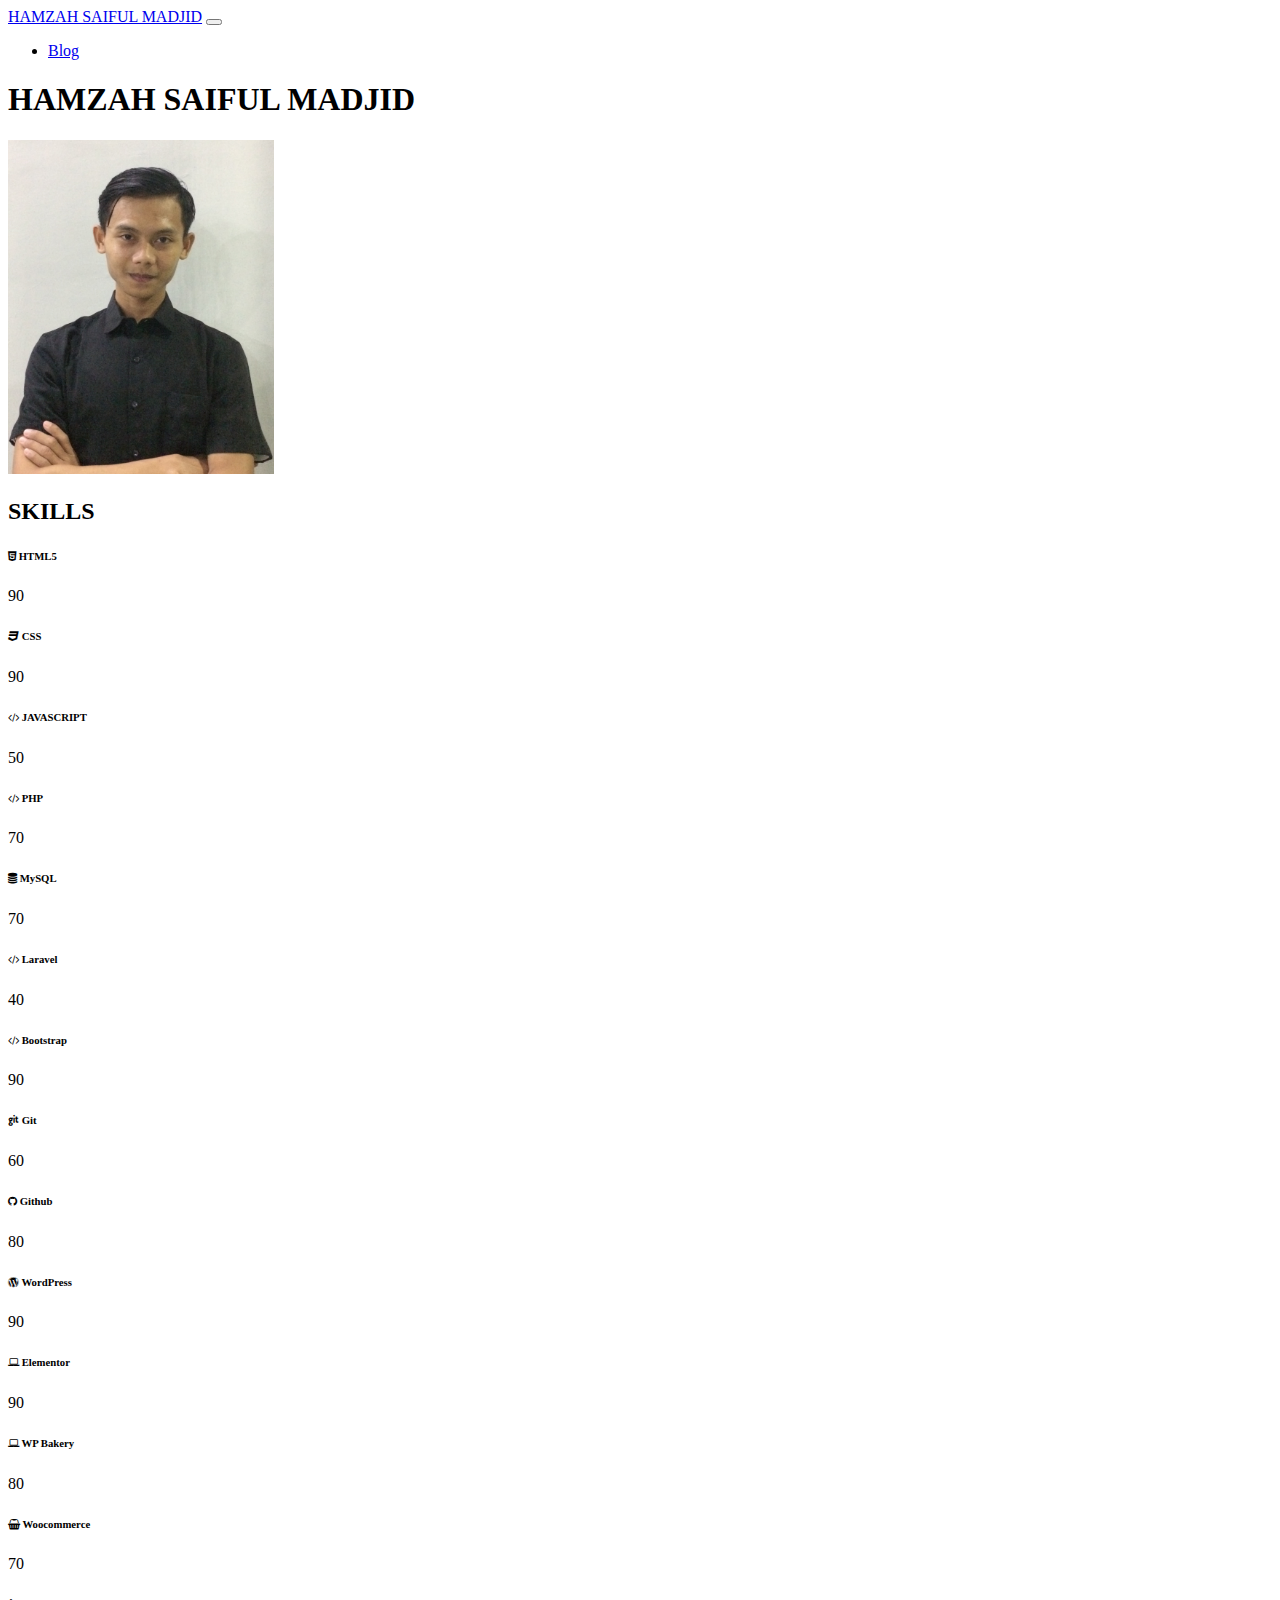
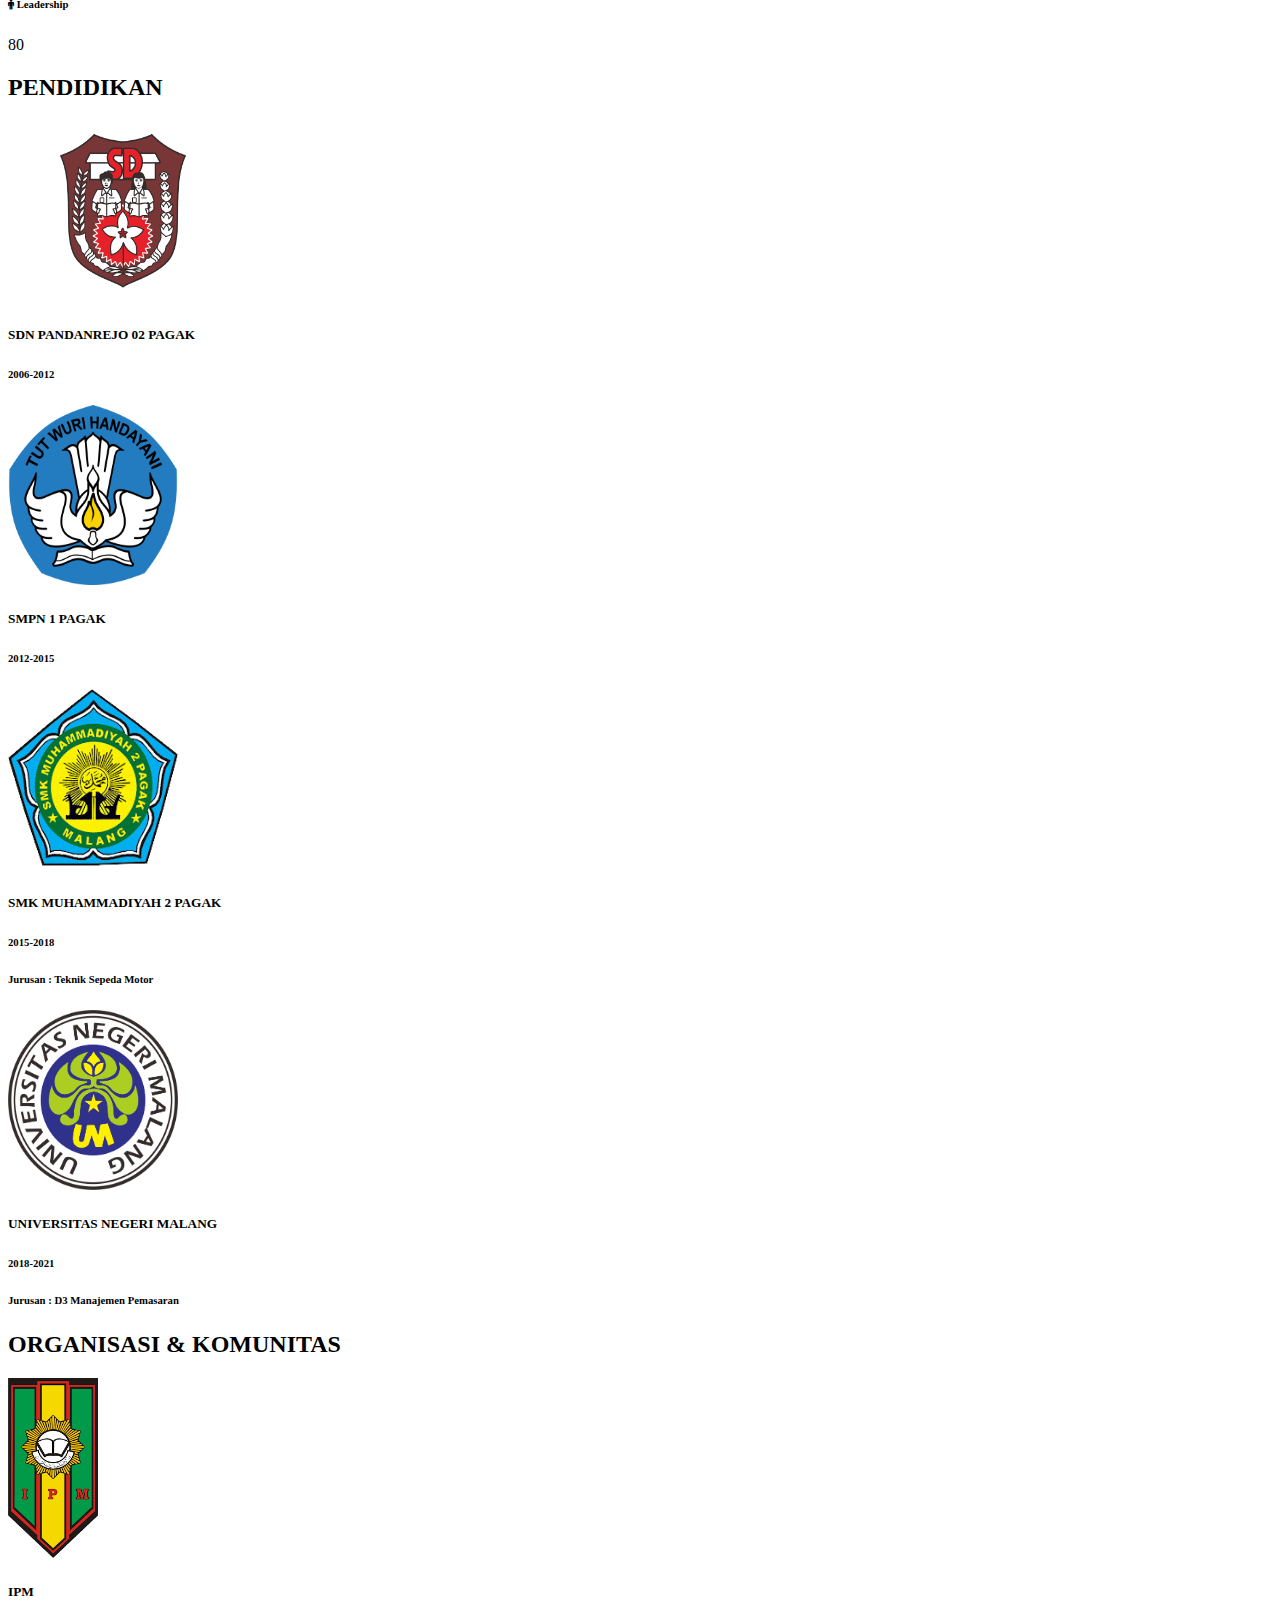
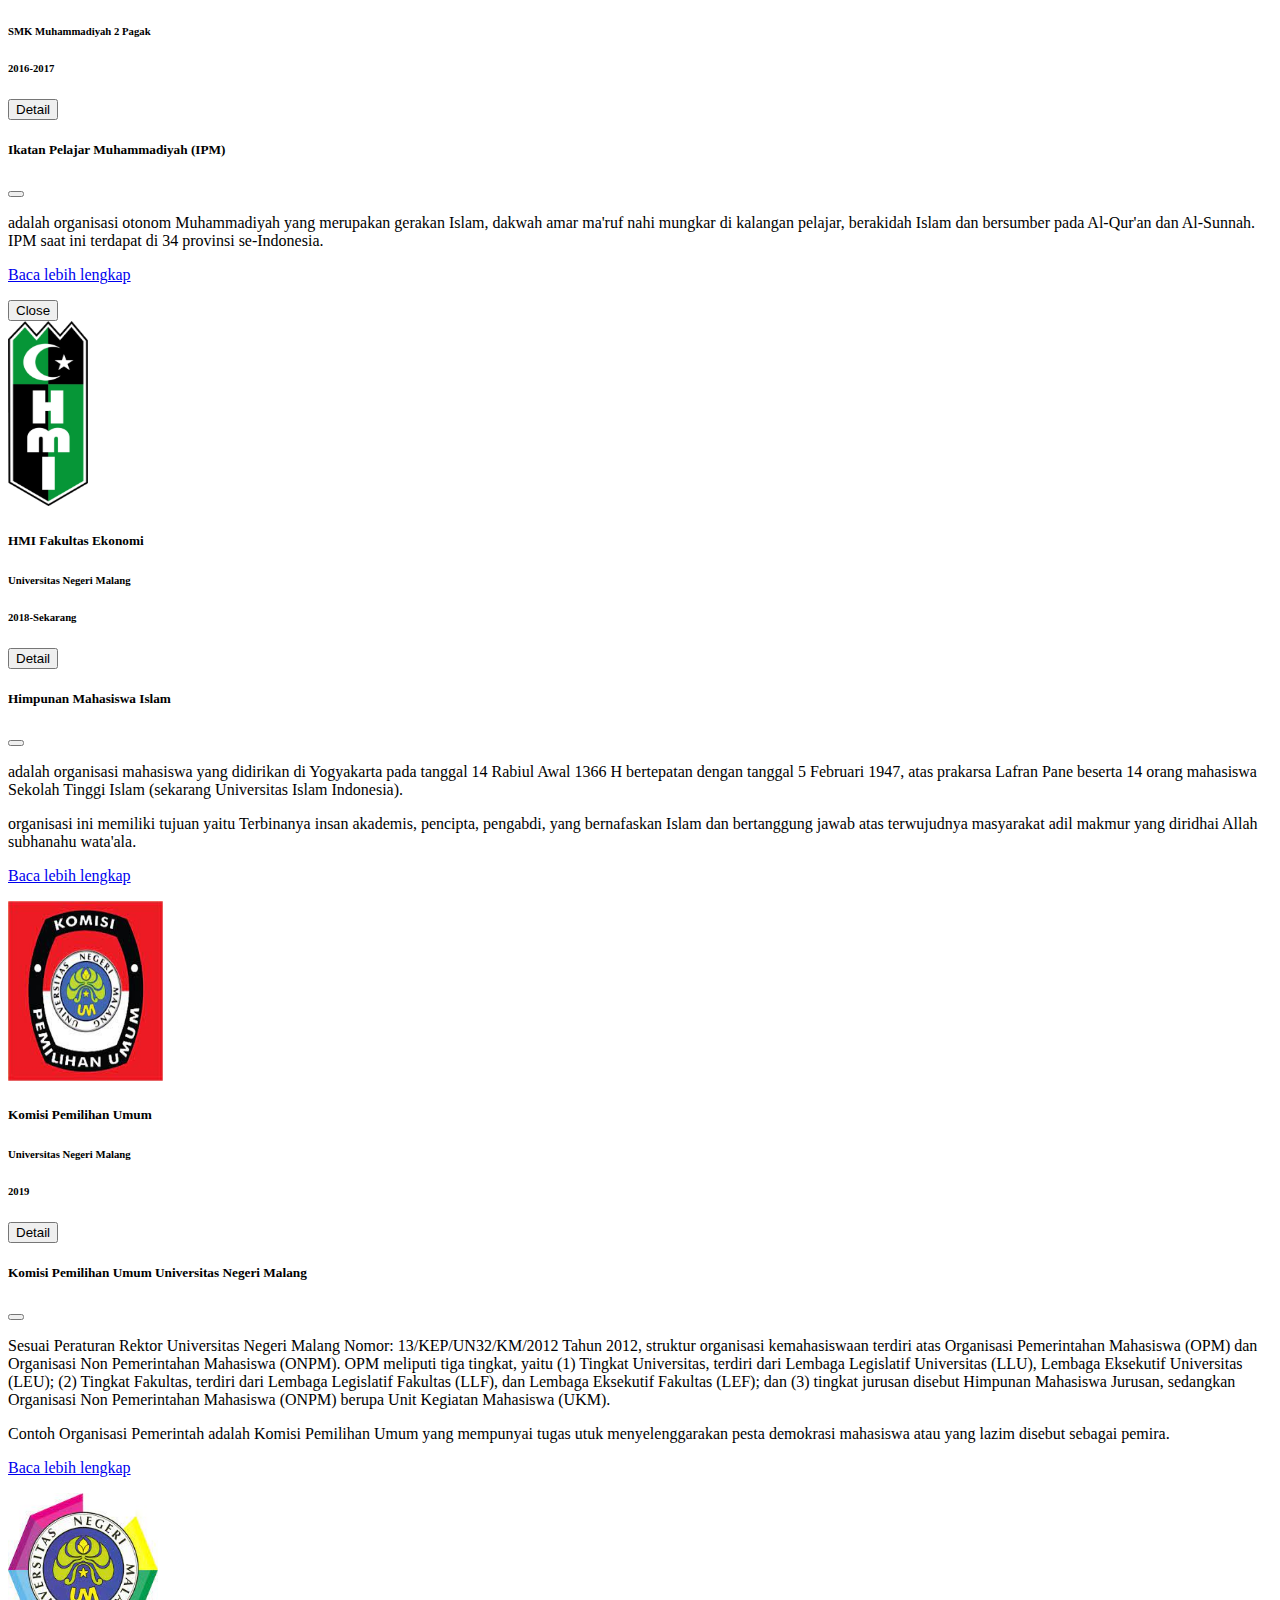
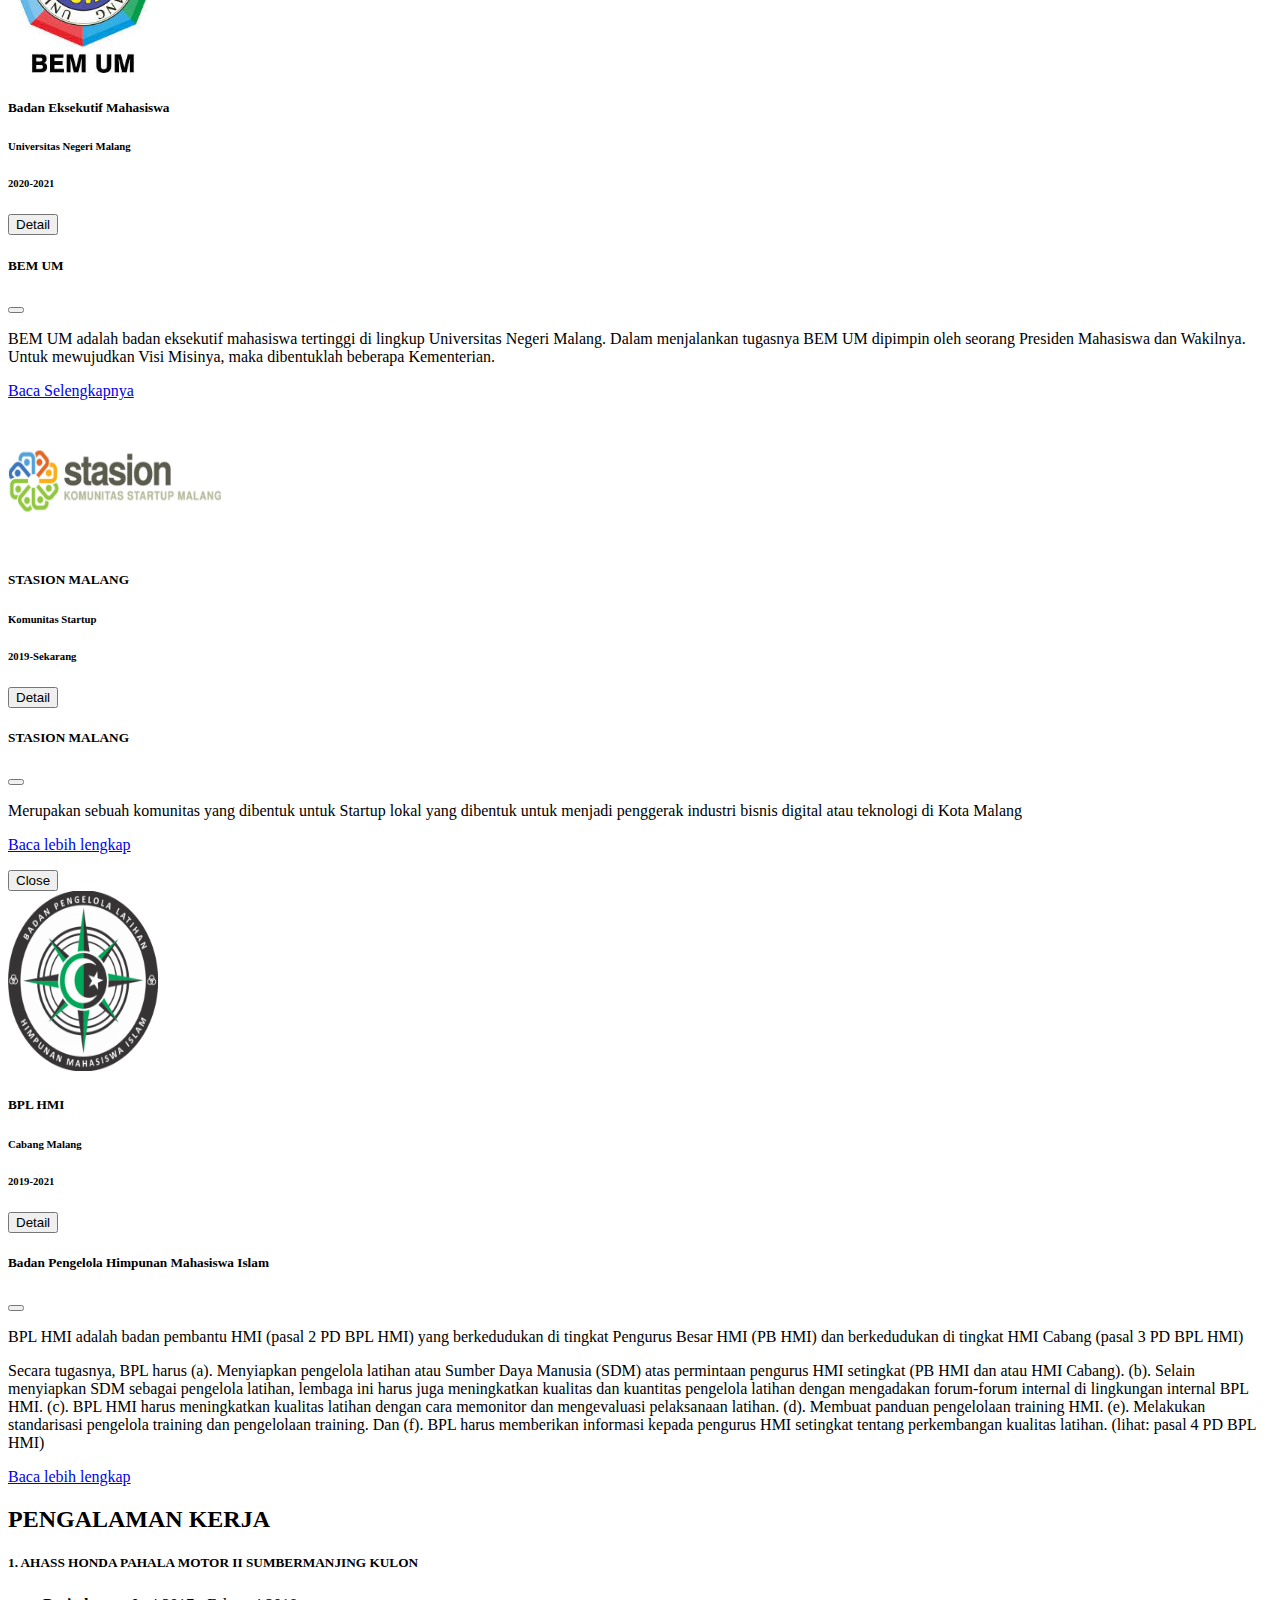
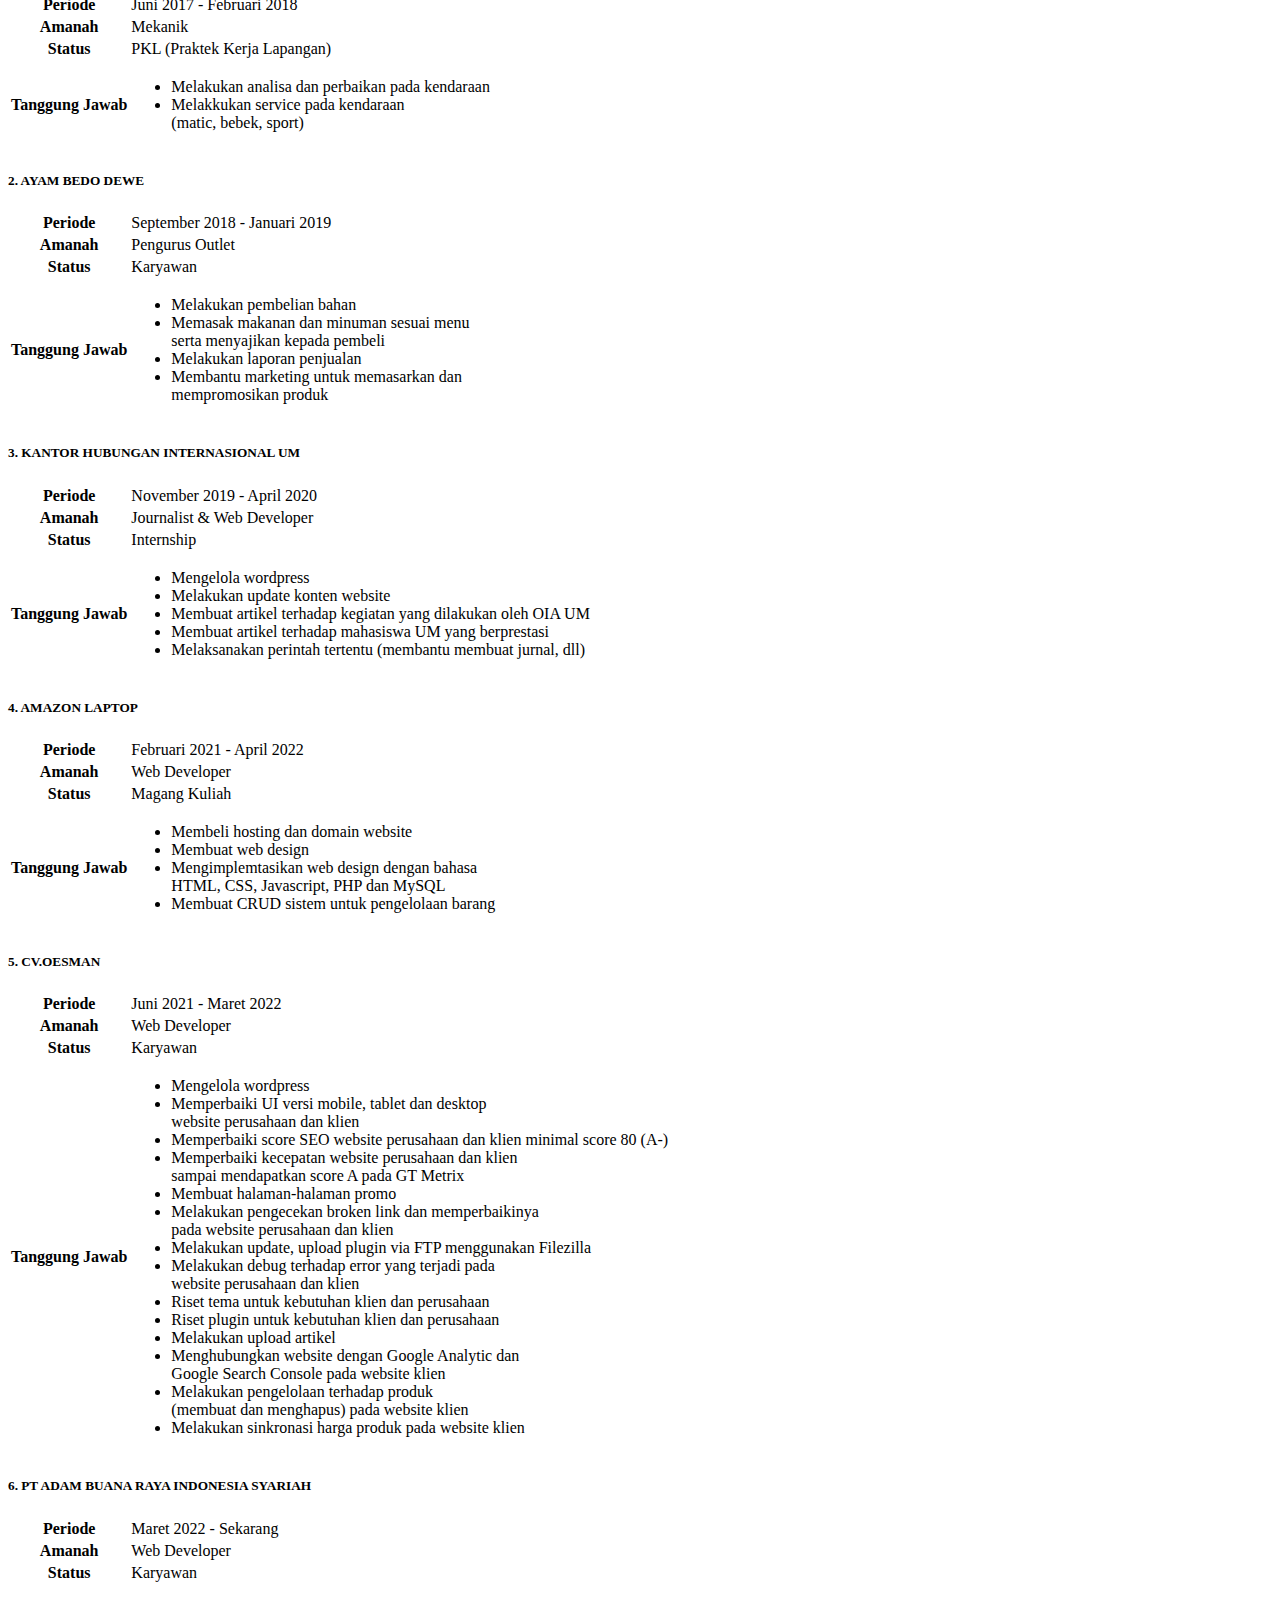
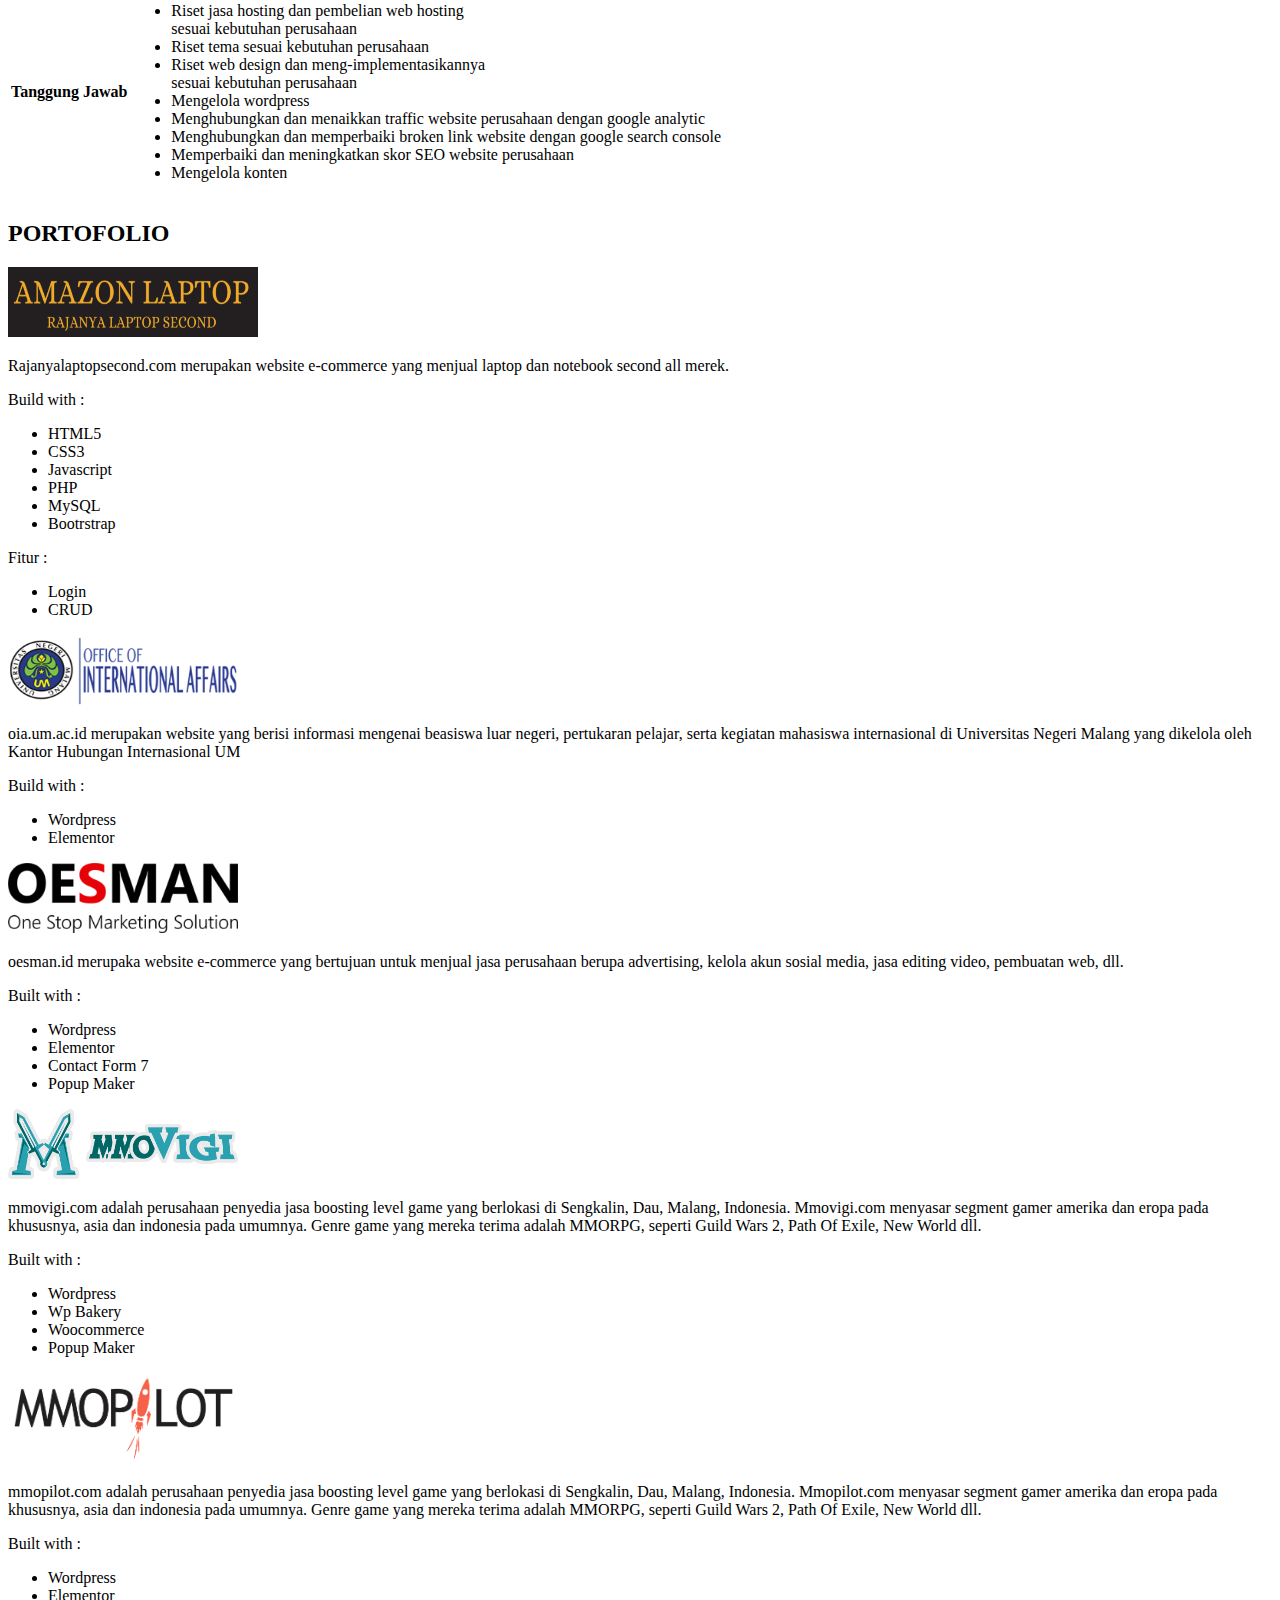
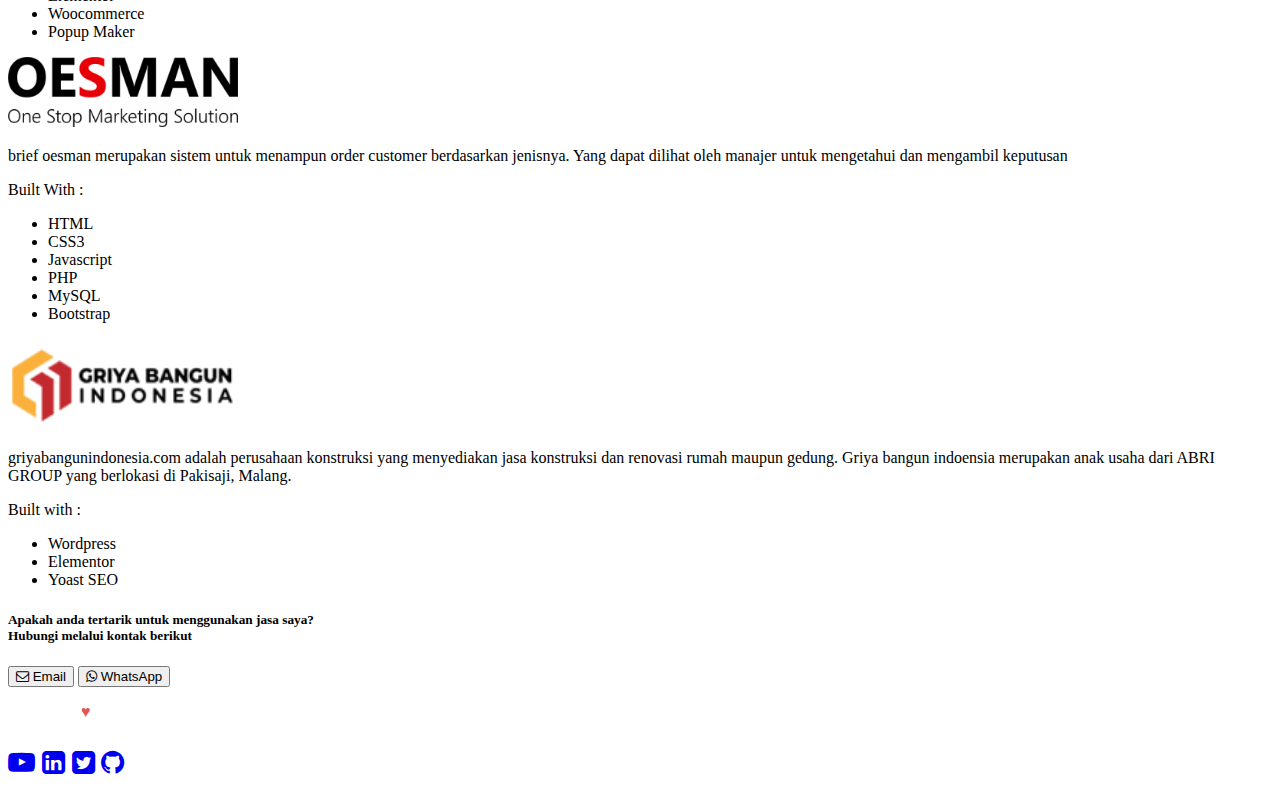
==== index.html @ ff7c9b89 "update konten landing" ====
<!DOCTYPE html>
<html lang="en">
  <head>
    <!-- Required meta tags -->
    <meta charset="utf-8" />
    <meta name="viewport" content="width=device-width, initial-scale=1" />

    <!-- Bootstrap CSS -->
    <link
      href="https://cdn.jsdelivr.net/npm/bootstrap@5.1.3/dist/css/bootstrap.min.css"
      rel="stylesheet"
      integrity="sha384-1BmE4kWBq78iYhFldvKuhfTAU6auU8tT94WrHftjDbrCEXSU1oBoqyl2QvZ6jIW3"
      crossorigin="anonymous"
    />

    <!-- title icon -->
    <link rel="shortcut icon" href="./images/freelancer.png" type="image/x-icon">
    <link rel="stylesheet" href="https://cdnjs.cloudflare.com/ajax/libs/font-awesome/4.7.0/css/font-awesome.min.css">

    <title>HAMZAH SAIFUL MADJID</title>
    <link rel="stylesheet" href="./style.css">
  </head>
  <body>
    <!-- navbar -->
    <nav class="navbar navbar-expand-lg navbar-dark bg-dark p-4 fixed-top">
      <div class="container-fluid">
        <a class="navbar-brand" href="#">HAMZAH SAIFUL MADJID</a>
        <button
          class="navbar-toggler"
          type="button"
          data-bs-toggle="collapse"
          data-bs-target="#navbarNav"
          aria-controls="navbarNav"
          aria-expanded="false"
          aria-label="Toggle navigation"
        >
          <span class="navbar-toggler-icon"></span>
        </button>
        <div class="collapse navbar-collapse" id="navbarNav">
          <ul class="navbar-nav">
            <li class="nav-item">
              <a class="nav-link active" aria-current="page" href="#">Blog</a>
            </li>
          </ul>
        </div>
      </div>
    </nav>
    <!-- navbar -->
    <div class="container text-center">
      <h1 class="fw-bold">HAMZAH SAIFUL MADJID</h1>
    </div>

    <div class="container text-center mt-5 mb-5">
      <img
        src="./images/freelancer.png"
        alt="Hamzah Saiful Madjid"
        class="img-fluid mt-3 mx-auto d-bloc"
      />
    </div>

    <!-- skill -->
    <div class="container bg-light mb-5 p-5">
          <h2 class="text-center fw-bold mt-3 mb-3">SKILLS</h2>
          <!-- html -->
          <h6><i class="fa fa-html5" aria-hidden="true"></i> HTML5</h6>
          <div class="progress">
            <div class="progress-bar" role="progressbar" style="width: 90%;" aria-valuenow="90" aria-valuemin="0" aria-valuemax="100">90</div>
          </div>
          <!-- css -->
          <h6 class="mt-3"><i class="fa fa-css3" aria-hidden="true"></i> CSS</h6>
          <div class="progress">
            <div class="progress-bar" role="progressbar" style="width: 90%;" aria-valuenow="90" aria-valuemin="0" aria-valuemax="100">90</div>
          </div>
          <!-- javascript -->
          <h6 class="mt-3"><i class="fa fa-code" aria-hidden="true"></i> JAVASCRIPT</h6>
          <div class="progress">
            <div class="progress-bar" role="progressbar" style="width: 60%;" aria-valuenow="60" aria-valuemin="0" aria-valuemax="100">50</div>
          </div>
          <!-- PHP -->
          <h6 class="mt-3"><i class="fa fa-code" aria-hidden="true"></i> PHP</h6>
          <div class="progress">
            <div class="progress-bar" role="progressbar" style="width: 60%;" aria-valuenow="60" aria-valuemin="0" aria-valuemax="100">70</div>
          </div>
          <!-- MySQL -->
          <h6 class="mt-3"><i class="fa fa-database" aria-hidden="true"></i> MySQL</h6>
            <div class="progress">
            <div class="progress-bar" role="progressbar" style="width: 70%;" aria-valuenow="70" aria-valuemin="0" aria-valuemax="100">70</div>
          </div>
          <!-- Laravel  -->
          <h6 class="mt-3"><i class="fa fa-code" aria-hidden="true"></i> Laravel</h6>
            <div class="progress">
            <div class="progress-bar" role="progressbar" style="width: 40%;" aria-valuenow="40" aria-valuemin="0" aria-valuemax="100">40</div>
          </div>
          <!-- Bootstrap -->
          <h6 class="mt-3"><i class="fa fa-code" aria-hidden="true"></i> Bootstrap</h6>
            <div class="progress">
            <div class="progress-bar" role="progressbar" style="width: 90%;" aria-valuenow="90" aria-valuemin="0" aria-valuemax="100">90</div>
          </div>
          <!-- git  -->
          <h6 class="mt-3"><i class="fa fa-git" aria-hidden="true"></i> Git</h6>
            <div class="progress">
            <div class="progress-bar" role="progressbar" style="width: 60%;" aria-valuenow="60" aria-valuemin="0" aria-valuemax="100">60</div>
          </div>
          <!-- github -->
          <h6 class="mt-3"><i class="fa fa-github" aria-hidden="true"></i> Github</h6>
            <div class="progress">
            <div class="progress-bar" role="progressbar" style="width: 80%;" aria-valuenow="80" aria-valuemin="0" aria-valuemax="100">80</div>
          </div>
          <!-- Wordpress -->
          <h6 class="mt-3"><i class="fa fa-wordpress" aria-hidden="true"></i> WordPress</h6>
            <div class="progress">
            <div class="progress-bar" role="progressbar" style="width: 90%;" aria-valuenow="90" aria-valuemin="0" aria-valuemax="100">90</div>
          </div>
          <!-- Elementor  -->
          <h6 class="mt-3"><i class="fa fa-laptop" aria-hidden="true"></i> Elementor</h6>
            <div class="progress">
            <div class="progress-bar" role="progressbar" style="width: 90%;" aria-valuenow="90" aria-valuemin="0" aria-valuemax="100">90</div>
          </div>
          <!-- WP Bakery  -->
          <h6 class="mt-3"><i class="fa fa-laptop" aria-hidden="true"></i> WP Bakery</h6>
            <div class="progress">
            <div class="progress-bar" role="progressbar" style="width: 80%;" aria-valuenow="80" aria-valuemin="0" aria-valuemax="100">80</div>
          </div>
          <!-- Woocommerce  -->
          <h6 class="mt-3"><i class="fa fa-shopping-basket" aria-hidden="true"></i> Woocommerce</h6>
            <div class="progress">
            <div class="progress-bar" role="progressbar" style="width: 70%;" aria-valuenow="70" aria-valuemin="0" aria-valuemax="100">70</div>
          </div>
          <!-- Leadership  -->
          <h6 class="mt-3"><i class="fa fa-male" aria-hidden="true"></i> Leadership</h6>
            <div class="progress">
            <div class="progress-bar" role="progressbar" style="width: 80%;" aria-valuenow="80" aria-valuemin="0" aria-valuemax="100">80</div>
          </div>
    
    </div>
    <!-- end skill  -->

    <!-- sekolah -->
    <div class="container mb-5 bg-light p-5">
      <div class="row">
        <h2 class="text-center fw-bold mb-5">PENDIDIKAN</h2>
        <div class="col text-center p-3">
          <a
            href="https://sekolah.data.kemdikbud.go.id/index.php/chome/profil/40d28d5c-43fe-e111-b752-e52e2d4df098"
            target="_blank"
            ><img
              src="./images/Sd dua.png"
              alt="SDN pandanrejo 1 Pagak"
              class="image-sd mb-3"
          /></a>
          <h5>SDN PANDANREJO 02 PAGAK</h5>
          <h6>2006-2012</h6>
        </div>
        <div class="col text-center p-3">
          <a
            href="https://sekolah.data.kemdikbud.go.id/index.php/chome/profil/C096D3B9-8C18-E111-A5FF-8F1A2ACEFE89"
            target="_blank"
            ><img
              src="./images/smp satu.png"
              alt="smp negeri 1 pagak"
              class="image-smp mb-3"
          /></a>
          <h5>SMPN 1 PAGAK</h5>
          <h6>2012-2015</h6>
        </div>
        <div class="col text-center p-3">
          <a href="https://smkm2pagak.blogspot.com/2011/10/sejarah-smk.html"
            ><img
              src="./images/smk_muhammadiyah_2_pagak-removebg-preview.png"
              alt="smk muhammadiyah 2 pagak"
              class="image-smp mb-3"
          /></a>
          <h5>SMK MUHAMMADIYAH 2 PAGAK</h5>
          <h6>2015-2018</h6>
          <h6>Jurusan : Teknik Sepeda Motor</h6>
        </div>
        <div class="col text-center p-3">
          <a href="https://um.ac.id/" target="_blank"
            ><img
              src="./images/Logo Universitas Negeri Malang.png"
              alt="universitas negeri malang"
              class="image-smp mb-3"
          /></a>
          <h5>UNIVERSITAS NEGERI MALANG</h5>
          <h6>2018-2021</h6>
          <h6>Jurusan : D3 Manajemen Pemasaran</h6>
        </div>
      </div>
    </div>
    <!-- sekolah -->

    <!-- organisasi -->
    <div class="container bg-light">
      <div class="row p-5">
        <h2 class="text-center fw-bold mb-5">ORGANISASI & KOMUNITAS</h2>
        <!-- ipm -->
        <div class="col text-center p-3">
          <a
            href=""
            target="_blank"
            ><img
              src="./images/ipm.png" 
              class="image-organisasi mb-3"
              alt="SDN pandanrejo 1 Pagak"
          /></a>
          <h5>IPM</h5>
          <h6>SMK Muhammadiyah 2 Pagak</h6>
          <h6>2016-2017</h6>
          <!-- Button trigger modal -->
          <button
            type="button"
            class="btn btn-primary"
            data-bs-toggle="modal"
            data-bs-target="#ipm"
          >
            Detail
          </button>

          <!-- Modal -->
          <div
            class="modal fade"
            id="ipm"
            tabindex="-1"
            aria-labelledby="exampleModalLabel"
            aria-hidden="true"
          >
            <div class="modal-dialog">
              <div class="modal-content">
                <div class="modal-header">
                  <h5 class="modal-title" id="exampleModalLabel">
                    Ikatan Pelajar Muhammadiyah (IPM)
                  </h5>
                  <button
                    type="button"
                    class="btn-close"
                    data-bs-dismiss="modal"
                    aria-label="Close"
                  ></button>
                </div>
                <div class="modal-body">
                  <p>
                    adalah organisasi otonom Muhammadiyah yang merupakan gerakan Islam, dakwah amar ma'ruf nahi mungkar di kalangan pelajar, berakidah Islam dan bersumber pada Al-Qur'an dan Al-Sunnah. IPM saat ini terdapat di 34 provinsi se-Indonesia.
                  </p>
                  <p><a href="https://id.wikipedia.org/wiki/Ikatan_Pelajar_Muhammadiyah" target="_blank">Baca lebih lengkap</a></p>
                </div>
                <div class="modal-footer">
                  <button
                    type="button"
                    class="btn btn-secondary"
                    data-bs-dismiss="modal"
                  >
                    Close
                  </button>
                </div>
              </div>
            </div>
          </div>
        </div>
        <!-- hmi fe -->
        <div class="col text-center p-3">
          <a
            href=""
            ><img
              src="./images/hmi-satu.png"
              alt="smp negeri 1 pagak"
              class="image-hmi mb-3"
          /></a>
          <h5>HMI Fakultas Ekonomi</h5>
          <h6>Universitas Negeri Malang</h6>
          <h6>2018-Sekarang</h6>

          <!-- Button trigger modal -->
          <button
            type="button"
            class="btn btn-primary"
            data-bs-toggle="modal"
            data-bs-target="#hmi"
          >
            Detail
          </button>

          <!-- Modal -->
          <div
            class="modal fade"
            id="hmi"
            tabindex="-1"
            aria-labelledby="exampleModalLabel"
            aria-hidden="true"
          >
            <div class="modal-dialog">
              <div class="modal-content">
                <div class="modal-header">
                  <h5 class="modal-title" id="exampleModalLabel">
                    Himpunan Mahasiswa Islam 
                  </h5>
                  <button
                    type="button"
                    class="btn-close"
                    data-bs-dismiss="modal"
                    aria-label="Close"
                  ></button>
                </div>
                <div class="modal-body text-left">
                  <p>
                    adalah organisasi mahasiswa yang didirikan di Yogyakarta pada tanggal 14 Rabiul Awal 1366 H bertepatan dengan tanggal 5 Februari 1947, atas prakarsa Lafran Pane beserta 14 orang mahasiswa Sekolah Tinggi Islam (sekarang Universitas Islam Indonesia).
                  </p>
                  <p>
                    organisasi ini memiliki tujuan yaitu Terbinanya insan akademis, pencipta, pengabdi, yang bernafaskan Islam dan bertanggung jawab atas terwujudnya masyarakat adil makmur yang diridhai Allah subhanahu wata'ala.
                  </p>

                  <p><a href="https://id.wikipedia.org/wiki/Himpunan_Mahasiswa_Islam">Baca lebih lengkap</a></p>
                </div>
              </div>
            </div>
          </div>
        </div>

        <!-- kpu um  -->
        <div class="col text-center p-3">
          <a href=""
            ><img
              src="./images/kpu.jfif"
              alt="smk muhammadiyah 2 pagak"
              class="image-kpu mb-3"
          /></a>
          <h5>Komisi Pemilihan Umum</h5>
          <h6>Universitas Negeri Malang</h6>
          <h6>2019</h6>

          <!-- Button trigger modal -->
          <button
            type="button"
            class="btn btn-primary"
            data-bs-toggle="modal"
            data-bs-target="#kpu"
          >
            Detail
          </button>

          <!-- Modal -->
          <div
            class="modal fade"
            id="kpu"
            tabindex="-1"
            aria-labelledby="exampleModalLabel"
            aria-hidden="true"
          >
            <div class="modal-dialog">
              <div class="modal-content">
                <div class="modal-header">
                  <h5 class="modal-title" id="exampleModalLabel">
                    Komisi Pemilihan Umum Universitas Negeri Malang
                  </h5>
                  <button
                    type="button"
                    class="btn-close"
                    data-bs-dismiss="modal"
                    aria-label="Close"
                  ></button>
                </div>
                <div class="modal-body">
                  <p>
                    Sesuai Peraturan Rektor Universitas Negeri Malang Nomor: 13/KEP/UN32/KM/2012 Tahun 2012, struktur organisasi kemahasiswaan terdiri atas Organisasi Pemerintahan Mahasiswa (OPM) dan Organisasi Non Pemerintahan Mahasiswa (ONPM). OPM meliputi tiga tingkat, yaitu (1) Tingkat Universitas, terdiri dari Lembaga Legislatif Universitas (LLU), Lembaga Eksekutif Universitas (LEU); (2) Tingkat Fakultas, terdiri dari Lembaga Legislatif Fakultas (LLF), dan Lembaga Eksekutif Fakultas (LEF); dan (3) tingkat jurusan disebut Himpunan Mahasiswa Jurusan, sedangkan Organisasi Non Pemerintahan Mahasiswa (ONPM) berupa Unit Kegiatan Mahasiswa (UKM).
                  </p>
                  <p>
                    Contoh Organisasi Pemerintah adalah Komisi Pemilihan Umum yang mempunyai tugas utuk menyelenggarakan pesta demokrasi mahasiswa atau yang lazim disebut sebagai pemira. 
                  </p>
                  <p><a href="http://bakpik.um.ac.id/kemahasiswaan-2/kemahasiswaan/organisasi-kemahasiswaan/">Baca lebih lengkap </a></p>
                </div>
              </div>
            </div>
          </div>
        </div>
      </div>
    </div>
    <!-- row 2 organisasi -->

    <div class="container mb-5 bg-light">
      <div class="row p-5">
        <!-- satu -->
        <div class="col text-center p-3">
          <a href="https://um.ac.id/" target="_blank"
            ><img
              src="./images/bemum.jfif"
              alt="universitas negeri malang"
              class="image-bem mb-3 "
          /></a>
          <h5>Badan Eksekutif Mahasiswa</h5>
          <h6>Universitas Negeri Malang</h6>
          <h6>2020-2021</h6>

          <!-- Button trigger modal -->
          <button
            type="button"
            class="btn btn-primary"
            data-bs-toggle="modal"
            data-bs-target="#bem"
          >
            Detail
          </button>

          <!-- Modal -->
          <div
            class="modal fade"
            id="bem"
            tabindex="-1"
            aria-labelledby="exampleModalLabel"
            aria-hidden="true"
          >
            <div class="modal-dialog">
              <div class="modal-content">
                <div class="modal-header">
                  <h5 class="modal-title" id="exampleModalLabel">
                    BEM UM
                  </h5>
                  <button
                    type="button"
                    class="btn-close"
                    data-bs-dismiss="modal"
                    aria-label="Close"
                  ></button>
                </div>
                <div class="modal-body">
                  <p>
                    BEM UM adalah badan eksekutif mahasiswa tertinggi di lingkup Universitas Negeri Malang. Dalam menjalankan tugasnya BEM UM dipimpin oleh seorang Presiden Mahasiswa dan Wakilnya. Untuk mewujudkan Visi Misinya, maka dibentuklah beberapa Kementerian. 
                  </p>
                  <p><a href="http://bem.um.ac.id/">Baca Selengkapnya</a></p>
                </div>
              </div>
            </div>
          </div>
        </div>
        <!-- dua -->
        <div class="col text-center p-3">
          <a
            href=""
            target="_blank"
            ><img
              src="./images/stasion-malang.png" 
              class="image-stasion mb-5"
              alt="SDN pandanrejo 1 Pagak"
          /></a>
          <h5>STASION MALANG</h5>
          <h6>Komunitas Startup</h6>
          <h6>2019-Sekarang</h6>
          <!-- Button trigger modal -->
          <button
            type="button"
            class="btn btn-primary"
            data-bs-toggle="modal"
            data-bs-target="#stasion"
          >
            Detail
          </button>

          <!-- Modal -->
          <div
            class="modal fade"
            id="stasion"
            tabindex="-1"
            aria-labelledby="exampleModalLabel"
            aria-hidden="true"
          >
            <div class="modal-dialog">
              <div class="modal-content">
                <div class="modal-header">
                  <h5 class="modal-title" id="exampleModalLabel">
                    STASION MALANG
                  </h5>
                  <button
                    type="button"
                    class="btn-close"
                    data-bs-dismiss="modal"
                    aria-label="Close"
                  ></button>
                </div>
                <div class="modal-body">
                  <p>
                    Merupakan sebuah komunitas yang dibentuk untuk Startup lokal yang dibentuk untuk menjadi penggerak industri bisnis digital atau teknologi di Kota Malang
                  </p>
                  <p><a href="https://stasion.org/" target="_blank">Baca lebih lengkap</a></p>
                </div>
                <div class="modal-footer">
                  <button
                    type="button"
                    class="btn btn-secondary"
                    data-bs-dismiss="modal"
                  >
                    Close
                  </button>
                </div>
              </div>
            </div>
          </div>
        </div>

        <!-- dua -->
        <div class="col text-center p-3">
          <a
            href=""
            ><img
              src="./images/bpl.png"
              alt="smp negeri 1 pagak"
              class="image-bpl mb-3"
          /></a>
          <h5>BPL HMI</h5>
          <h6>Cabang Malang</h6>
          <h6>2019-2021</h6>

          <!-- Button trigger modal -->
          <button
            type="button"
            class="btn btn-primary"
            data-bs-toggle="modal"
            data-bs-target="#bpl"
          >
            Detail
          </button>

          <!-- Modal -->
          <div
            class="modal fade"
            id="bpl"
            tabindex="-1"
            aria-labelledby="exampleModalLabel"
            aria-hidden="true"
          >
            <div class="modal-dialog">
              <div class="modal-content">
                <div class="modal-header">
                  <h5 class="modal-title" id="exampleModalLabel">
                    Badan Pengelola Himpunan Mahasiswa Islam
                  </h5>
                  <button
                    type="button"
                    class="btn-close"
                    data-bs-dismiss="modal"
                    aria-label="Close"
                  ></button>
                </div>
                <div class="modal-body text-left">
                  <p>
                    BPL HMI adalah badan pembantu HMI (pasal 2 PD BPL HMI) yang berkedudukan di tingkat Pengurus Besar HMI (PB HMI) dan berkedudukan di tingkat HMI Cabang (pasal 3 PD BPL HMI)
                  </p>
                  <p>
                    Secara tugasnya, BPL harus (a). Menyiapkan pengelola latihan atau Sumber Daya Manusia (SDM) atas permintaan pengurus HMI setingkat (PB HMI dan atau HMI Cabang). (b). Selain menyiapkan SDM sebagai pengelola latihan, lembaga ini harus juga meningkatkan kualitas dan kuantitas pengelola latihan dengan mengadakan forum-forum internal di lingkungan internal BPL HMI. (c). BPL HMI harus meningkatkan kualitas latihan dengan cara memonitor dan mengevaluasi pelaksanaan latihan. (d). Membuat panduan pengelolaan training HMI. (e). Melakukan standarisasi pengelola training dan pengelolaan training. Dan (f). BPL harus memberikan informasi kepada pengurus HMI setingkat tentang perkembangan kualitas latihan. (lihat: pasal 4 PD BPL HMI)
                  </p>

                  <p><a href="https://hmipapua.info/bpl/">Baca lebih lengkap</a></p>
                </div>
              </div>
            </div>
          </div>
        </div>

      </div>
    </div>
    <!-- organisasi -->

    <!-- pengalaman kerja  -->
    <div class="container mb-5 bg-light">
      <div class="row">
        <h2 class="text-center fw-bold mb-5">PENGALAMAN KERJA </h2>
        <!-- pengalaman kerja satu -->
        <div class="">
          <h5>1. AHASS HONDA PAHALA MOTOR II SUMBERMANJING KULON</h5>
          <table class="table table-bordered table-responsive mt-3">
            <tbody>
              <tr>
                <th scope="row">Periode</th>
                <td>Juni 2017 - Februari 2018</td>
              </tr>
              <tr>
                <th scope="row">Amanah</th>
                <td>Mekanik</td>
              </tr>
              <tr>
                <th scope="row">Status</th>
                <td>PKL (Praktek Kerja Lapangan)</td>
              </tr>
              <tr>
                <th scope="row">Tanggung Jawab</th>
                <td>
                  <ul>
                    <li>Melakukan analisa dan perbaikan pada kendaraan</li>
                    <li>Melakkukan service pada kendaraan<br> (matic, bebek, sport)</li>
                  </ul>
                </td>
              </tr>
            </tbody>
          </table>
        </div>
        <div class="mt-4">
          <h5>2. AYAM BEDO DEWE</h5>
          <table class="table table-bordered table-responsive mt-3">
            <tbody>
              <tr>
                <th scope="row">Periode</th>
                <td>September 2018 - Januari 2019</td>
              </tr>
              <tr>
                <th scope="row">Amanah</th>
                <td>Pengurus Outlet</td>
              </tr>
              <tr>
                <th scope="row">Status</th>
                <td>Karyawan</td>
              </tr>
              <tr>
                <th scope="row">Tanggung Jawab</th>
                <td>
                  <ul>
                    <li>Melakukan pembelian bahan</li>
                    <li>Memasak makanan dan minuman sesuai menu<br> serta menyajikan kepada pembeli</li>
                    <li>Melakukan laporan penjualan</li>
                    <li>Membantu marketing untuk memasarkan dan <br> mempromosikan produk</li>
                  </ul>
                </td>
              </tr>
            </tbody>
          </table>
        </div>
        <div class="mt-4">
          <h5>3. KANTOR HUBUNGAN INTERNASIONAL UM</h5>
          <table class="table table-bordered table-responsive mt-3">
            <tbody>
              <tr>
                <th scope="row">Periode</th>
                <td>November 2019 - April 2020</td>
              </tr>
              <tr>
                <th scope="row">Amanah</th>
                <td>Journalist & Web Developer</td>
              </tr>
              <tr>
                <th scope="row">Status</th>
                <td>Internship</td>
              </tr>
              <tr>
                <th scope="row">Tanggung Jawab</th>
                <td>
                  <ul>
                    <li>Mengelola wordpress</li>
                    <li>Melakukan update konten website</li>
                    <li>Membuat artikel terhadap kegiatan yang dilakukan oleh OIA UM</li>
                    <li>Membuat artikel terhadap mahasiswa UM yang berprestasi</li>
                    <li>Melaksanakan perintah tertentu (membantu membuat jurnal, dll)</li>
                  </ul>
                </td>
              </tr>
            </tbody>
          </table>
        </div>
        <div class="mt-4">
          <h5>4. AMAZON LAPTOP</h5>
          <table class="table table-bordered table-responsive mt-3">
            <tbody>
              <tr>
                <th scope="row">Periode</th>
                <td>Februari 2021 - April 2022</td>
              </tr>
              <tr>
                <th scope="row">Amanah</th>
                <td>Web Developer</td>
              </tr>
              <tr>
                <th scope="row">Status</th>
                <td>Magang Kuliah</td>
              </tr>
              <tr>
                <th scope="row">Tanggung Jawab</th>
                <td>
                  <ul>
                    <li>Membeli hosting dan domain website</li>
                    <li>Membuat web design</li>
                    <li>Mengimplemtasikan web design dengan bahasa <br>HTML, CSS, Javascript, PHP dan MySQL</li>
                    <li>Membuat CRUD sistem untuk pengelolaan barang</li>
                  </ul>
                </td>
              </tr>
            </tbody>
          </table>
        </div>
        <div class="mt-4">
          <h5>5. CV.OESMAN</h5>
          <table class="table table-bordered table-responsive mt-3">
            <tbody>
              <tr>
                <th scope="row">Periode</th>
                <td>Juni 2021 - Maret 2022</td>
              </tr>
              <tr>
                <th scope="row">Amanah</th>
                <td>Web Developer</td>
              </tr>
              <tr>
                <th scope="row">Status</th>
                <td>Karyawan</td>
              </tr>
              <tr>
                <th scope="row">Tanggung Jawab</th>
                <td>
                  <ul>
                    <li>Mengelola wordpress</li>
                    <li>Memperbaiki UI versi mobile, tablet dan desktop <br>website perusahaan dan klien</li>
                    <li>Memperbaiki score SEO website perusahaan dan klien minimal score 80 (A-)</li>
                    <li>Memperbaiki kecepatan website perusahaan dan klien <br>sampai mendapatkan score A pada GT Metrix</li>
                    <li>Membuat halaman-halaman promo</li>
                    <li>Melakukan pengecekan broken link dan memperbaikinya <br>pada website perusahaan dan klien</li>
                    <li>Melakukan update, upload plugin via FTP menggunakan Filezilla</li>
                    <li>Melakukan debug terhadap error yang terjadi pada<br> website perusahaan dan klien</li>
                    <li>Riset tema untuk kebutuhan klien dan perusahaan</li>
                    <li>Riset plugin untuk kebutuhan klien dan perusahaan</li>
                    <li>Melakukan upload artikel</li>
                    <li>Menghubungkan website dengan Google Analytic dan <br>Google Search Console pada website klien</li>
                    <li>Melakukan pengelolaan terhadap produk <br> (membuat dan menghapus) pada website klien</li>
                    <li>Melakukan sinkronasi harga produk pada website klien</li>
                  </ul>
                </td>
              </tr>
            </tbody>
          </table>
        </div>
        <div class="mt-4">
          <h5>6. PT ADAM BUANA RAYA INDONESIA SYARIAH</h5>
          <table class="table table-bordered table-responsive mt-3">
            <tbody>
              <tr>
                <th scope="row">Periode</th>
                <td>Maret 2022 - Sekarang</td>
              </tr>
              <tr>
                <th scope="row">Amanah</th>
                <td>Web Developer</td>
              </tr>
              <tr>
                <th scope="row">Status</th>
                <td>Karyawan</td>
              </tr>
              <tr>
                <th scope="row">Tanggung Jawab</th>
                <td>
                  <ul>
                    <li>Riset jasa hosting dan pembelian web hosting<br> sesuai kebutuhan perusahaan</li>
                    <li>Riset tema sesuai kebutuhan perusahaan</li>
                    <li>Riset web design dan meng-implementasikannya <br> sesuai kebutuhan perusahaan</li>
                    <li>Mengelola wordpress</li>
                    <li>Menghubungkan dan menaikkan traffic website perusahaan dengan google analytic</li>
                    <li>Menghubungkan dan memperbaiki broken link website dengan google search console</li>
                    <li>Memperbaiki dan meningkatkan skor SEO website perusahaan</li>
                    <li>Mengelola konten</li>
                  </ul>
                </td>
              </tr>
            </tbody>
          </table>
        </div>
            
      </div>
    </div>
    <!-- pengalaman kerja  -->

    <!-- portofolio-->
    <div class="container bg-light p-5">
      <div class="row">
        <h2 class="text-center fw-bold mb-3">PORTOFOLIO</h2>
        <!-- satu -->
        <div class="col p-3">
          <a href="http://rajanyalaptopsecond.com/" target="_blank"
            ><img
              src="./images/amazon-1.png"
              alt="rajanyalaptop second logo "
              class="image-amazon mb-3"
              />
          </a><br />
          <p>Rajanyalaptopsecond.com merupakan website e-commerce yang menjual laptop dan notebook second all merek.</p>
          <p>Build with :</p>
          <ul>
            <li>HTML5</li>
            <li>CSS3</li>
            <li>Javascript</li>
            <li>PHP</li>
            <li>MySQL</li>
            <li>Bootrstrap</li>
          </ul>

          <p>Fitur :</p>
          <ul>
            <li>Login</li>
            <li>CRUD</li>
          </ul>
        </div>
        <!-- dua -->
        <div class="col p-3">
          <a href="https://oia.um.ac.id/" target="_blank"
            ><img
              src="./images/oia-1.png"
              alt="smp negeri 1 pagak"
              class="image-oia mb-3" />
          </a
          ><br />
          <p>oia.um.ac.id merupakan website yang berisi informasi mengenai beasiswa luar negeri, pertukaran pelajar, serta kegiatan mahasiswa internasional di Universitas Negeri Malang yang dikelola oleh Kantor Hubungan Internasional UM</p>
          <p>Build with :</p>
          <ul>
            <li>Wordpress</li>
            <li>Elementor</li>
          </ul>
        </div>
      </div>
    </div>

    <div class="container bg-light pt-3 p-5">
      <div class="row">
        <!-- tiga -->
        <div class="col p-3" >
          <a href="https://oesman.id" target="_blank"
            ><img
              src="./images/oesman-2.png"
              alt="smk muhammadiyah 2 pagak"
              class="image-oia mb-3" /></a
          ><br />
          <p>oesman.id merupaka website e-commerce yang bertujuan untuk menjual jasa perusahaan berupa advertising, kelola akun sosial media, jasa editing video, pembuatan web, dll.</p>
          <p>Built with :</p>
          <ul>
            <li>Wordpress</li>
            <li>Elementor</li>
            <li>Contact Form 7</li>
            <li>Popup Maker</li>
          </ul>
        </div>
        <!-- empat -->
        <div class="col p-3">
          <a href="https://mmovigi.com" target="_blank"
            ><img
              src="./images/mmovigi.png"
              alt="SDN pandanrejo 1 Pagak"
              class="image-oia mb-3" />
              </a
          ><br />
          <p>mmovigi.com adalah perusahaan penyedia jasa boosting level game yang berlokasi di Sengkalin, Dau, Malang, Indonesia. Mmovigi.com menyasar segment gamer amerika dan eropa pada khususnya, asia dan indonesia pada umumnya. Genre game yang mereka terima adalah MMORPG, seperti Guild Wars 2, Path Of Exile, New World dll.</p>
          <p>Built with :</p>
          <ul>
            <li>Wordpress</li>
            <li>Wp Bakery</li>
            <li>Woocommerce</li>
            <li>Popup Maker</li>
          </ul>
        </div>
      </div>
    </div>

    <div class="container bg-light pt-3 p-5">
      <div class="row">
        <!-- lima -->
        <div class="col p-3">
          <a href="https://mmopilot.com" target="_blank"
            ><img
              src="./images/mmopilot-1.png"
              alt="smp negeri 1 pagak"
              class="image-pilot mb-3" />
              </a
          ><br />
          <p>mmopilot.com adalah perusahaan penyedia jasa boosting level game yang berlokasi di Sengkalin, Dau, Malang, Indonesia. Mmopilot.com menyasar segment gamer amerika dan eropa pada khususnya, asia dan indonesia pada umumnya. Genre game yang mereka terima adalah MMORPG, seperti Guild Wars 2, Path Of Exile, New World dll.</p>
          <p>Built with :</p>
          <ul>
            <li>Wordpress</li>
            <li>Elementor</li>
            <li>Woocommerce</li>
            <li>Popup Maker</li>
          </ul>
        </div>
        <!-- enam -->
        <div class="col p-3">
          <a href="http://brief.oesman.id/" target="_blank"
            ><img
              src="./images/oesman-2.png"
              alt="smk muhammadiyah 2 pagak"
              class="image-oia mb-3"/>
              </a
          ><br />
          <p>brief oesman merupakan sistem untuk menampun order customer berdasarkan jenisnya. Yang dapat dilihat oleh manajer untuk mengetahui dan mengambil keputusan</p>
          <p>Built With :</p>
          <ul>
            <li>HTML</li>
            <li>CSS3</li>
            <li>Javascript</li>
            <li>PHP</li>
            <li>MySQL</li>
            <li>Bootstrap</li>
          </ul>
        </div>
      </div>
    </div>

    <div class="container mb-5 bg-light pt-3 p-5">
      <div class="row">
        <!-- tujuh -->
        <div class="col p-3">
          <a href="https://griyabangunindonesia.com" target="_blank"
            ><img
              src="./images/gbi.png"
              alt="smp negeri 1 pagak"
              class="image-pilot mb-3" />
              </a
          ><br />
          <p>griyabangunindonesia.com adalah perusahaan konstruksi yang menyediakan jasa konstruksi dan renovasi rumah maupun gedung. Griya bangun indoensia merupakan anak usaha dari ABRI GROUP yang berlokasi di Pakisaji, Malang. </p>
          <p>Built with :</p>
          <ul>
            <li>Wordpress</li>
            <li>Elementor</li>
            <li>Yoast SEO</li>
          </ul>
        </div>

      </div>
    </div>
    <!-- portofolio -->

    <!-- penawaran freelance -->
    <div class="container mb-5 bg-light pt-3 p-5">
      <div class="row">
        <h5 class="text-center">Apakah anda tertarik untuk menggunakan jasa saya? <br>Hubungi melalui kontak berikut</h5>
        <!-- tujuh -->
        <div class="col p-3 text-center">
          <a href="mailto:hamzahsaifulmadjid@gmail.com"><button class="btn btn-primary p-2"><i class="fa fa-envelope-o" aria-hidden="true"></i> Email</button></a> <a href="https://api.whatsapp.com/send?phone=+6281252599949&text=Halo,Saya%20ingin%20bekerjasama%20dengan%20Anda%20untuk%20mengerjakan%20project%20website"><button class="btn btn-primary p-2"><i class="fa fa-whatsapp" aria-hidden="true"></i> WhatsApp</button></a>
        </div>

      </div>
    </div> 
    <!-- penawaran freelance -->

    <!-- footer -->
    <div class="container bg-dark text-center text-white p-4">
      <p>Made with <span style="color: #e25555;">&#9829;</span> By Hamzah </p>
      <p class="icon"><a href="https://www.youtube.com/channel/UCvpbV25b5HRmmi1RgUtURjg"><i class="fa fa-youtube-play" aria-hidden="true"></i></a> <a href="www.linkedin.com/in/hamzah-saiful-madjid"><i class="fa fa-linkedin-square" aria-hidden="true"></i></a> <a href="https://twitter.com/zzxxrrod"><i class="fa fa-twitter-square" aria-hidden="true"></i></a> <a href="https://github.com/Hamzahsm"><i class="fa fa-github" aria-hidden="true"></i></a></p>
    </div>
    <!-- end footer -->

    <!-- Optional JavaScript; choose one of the two! -->

    <!-- Option 1: Bootstrap Bundle with Popper -->
    <script
      src="https://cdn.jsdelivr.net/npm/bootstrap@5.1.3/dist/js/bootstrap.bundle.min.js"
      integrity="sha384-ka7Sk0Gln4gmtz2MlQnikT1wXgYsOg+OMhuP+IlRH9sENBO0LRn5q+8nbTov4+1p"
      crossorigin="anonymous"
    ></script>

    <!-- Option 2: Separate Popper and Bootstrap JS -->
    <!--
    <script src="https://cdn.jsdelivr.net/npm/@popperjs/core@2.10.2/dist/umd/popper.min.js" integrity="sha384-7+zCNj/IqJ95wo16oMtfsKbZ9ccEh31eOz1HGyDuCQ6wgnyJNSYdrPa03rtR1zdB" crossorigin="anonymous"></script>
    <script src="https://cdn.jsdelivr.net/npm/bootstrap@5.1.3/dist/js/bootstrap.min.js" integrity="sha384-QJHtvGhmr9XOIpI6YVutG+2QOK9T+ZnN4kzFN1RtK3zEFEIsxhlmWl5/YESvpZ13" crossorigin="anonymous"></script>
    -->
  </body>
</html>
---- style.css ----
.text-white {
  color: white;
}

.icon {
  font-size: 27px;
}

.image-organisasi {
  width: 90px;
  height: 180px;
}

.image-hmi {
  width: 80px;
  height: 185px;
}

.image-bem {
  width: 150px;
  height: 180px;
}

.image-bpl {
  width: 150px;
  height: 180px;
}

.image-kpu {
  width: 155px;
  height: 180px;
}

.image-sd {
  width: 230px;
  height: 180px;
}

.image-smp {
  width: 170px;
  height: 180px;
}

.image-amazon {
  width: 250px;
  height: 70px;
}

.image-oia {
  width: 230px;
  height: 70px;
}

.image-pilot {
  width: 230px;
  height: 90px;
}

.image-stasion {
  width: 240px;
  height: 130px;
}
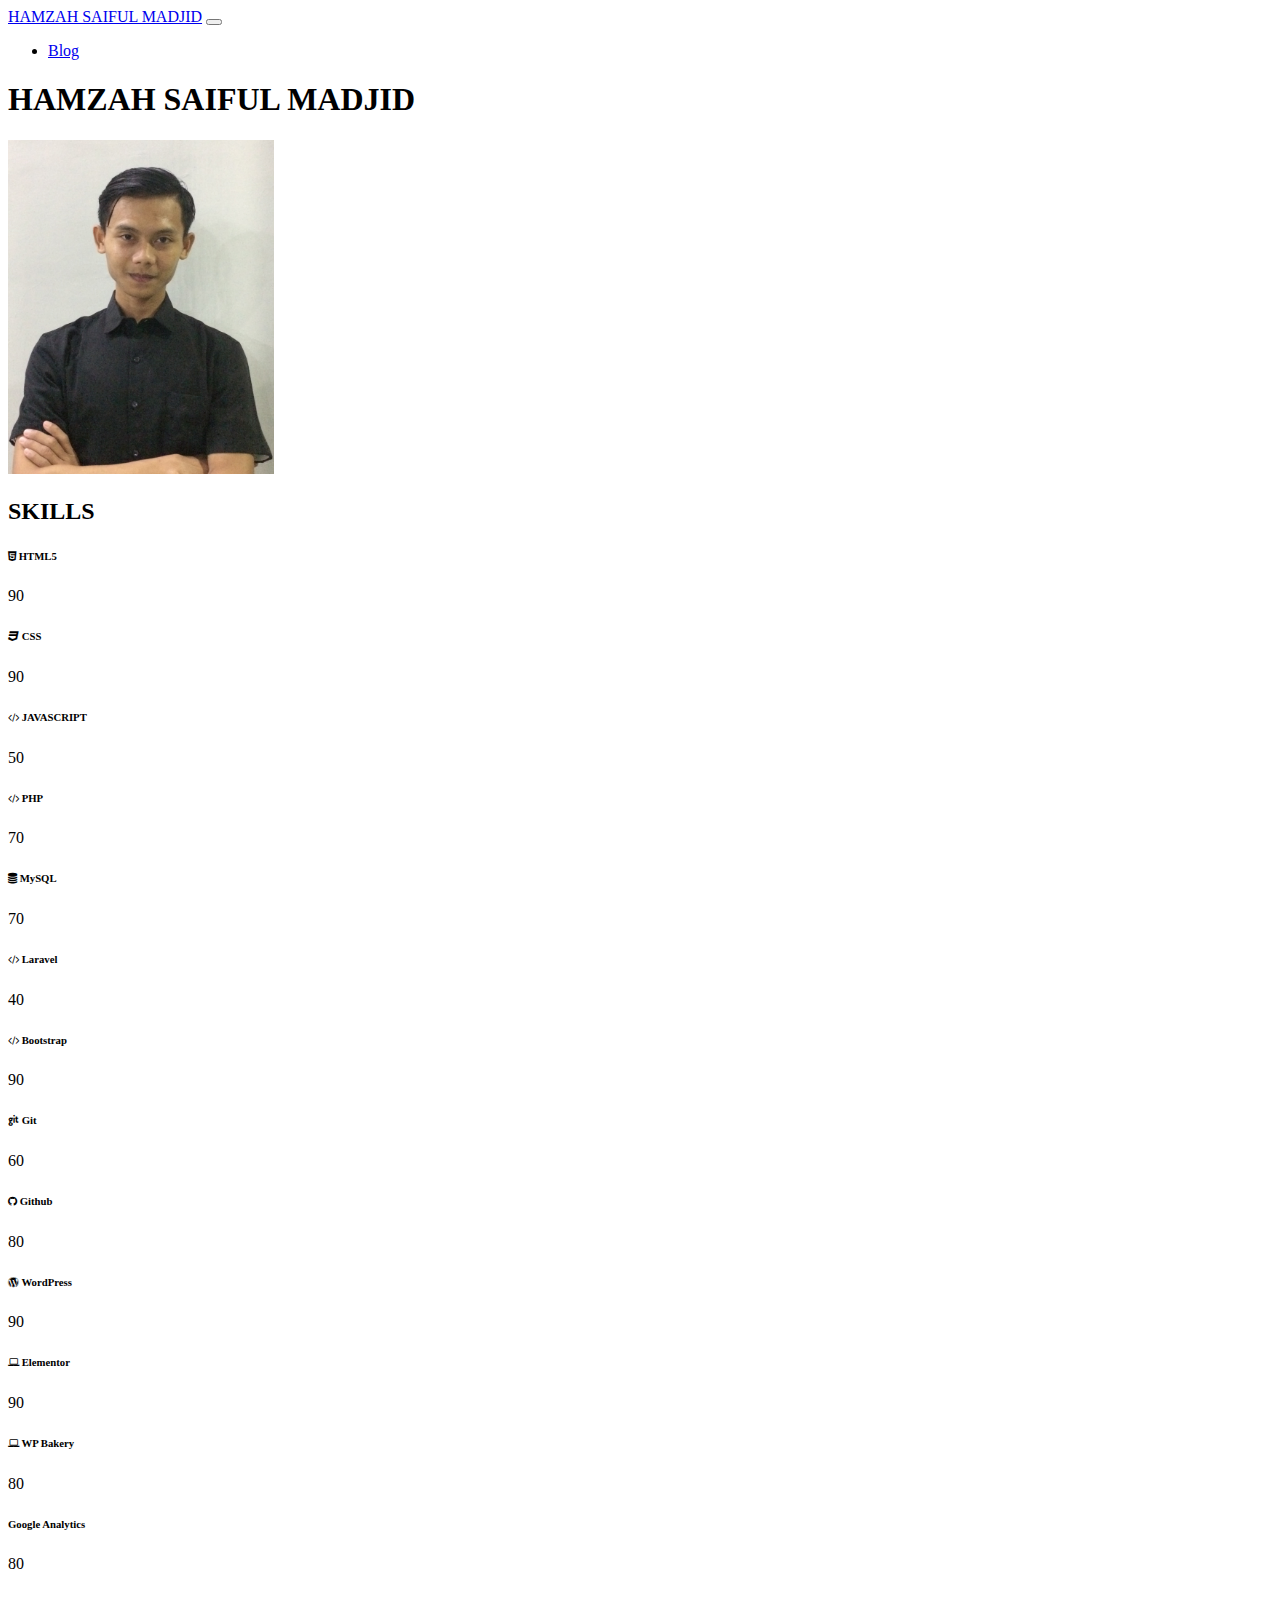
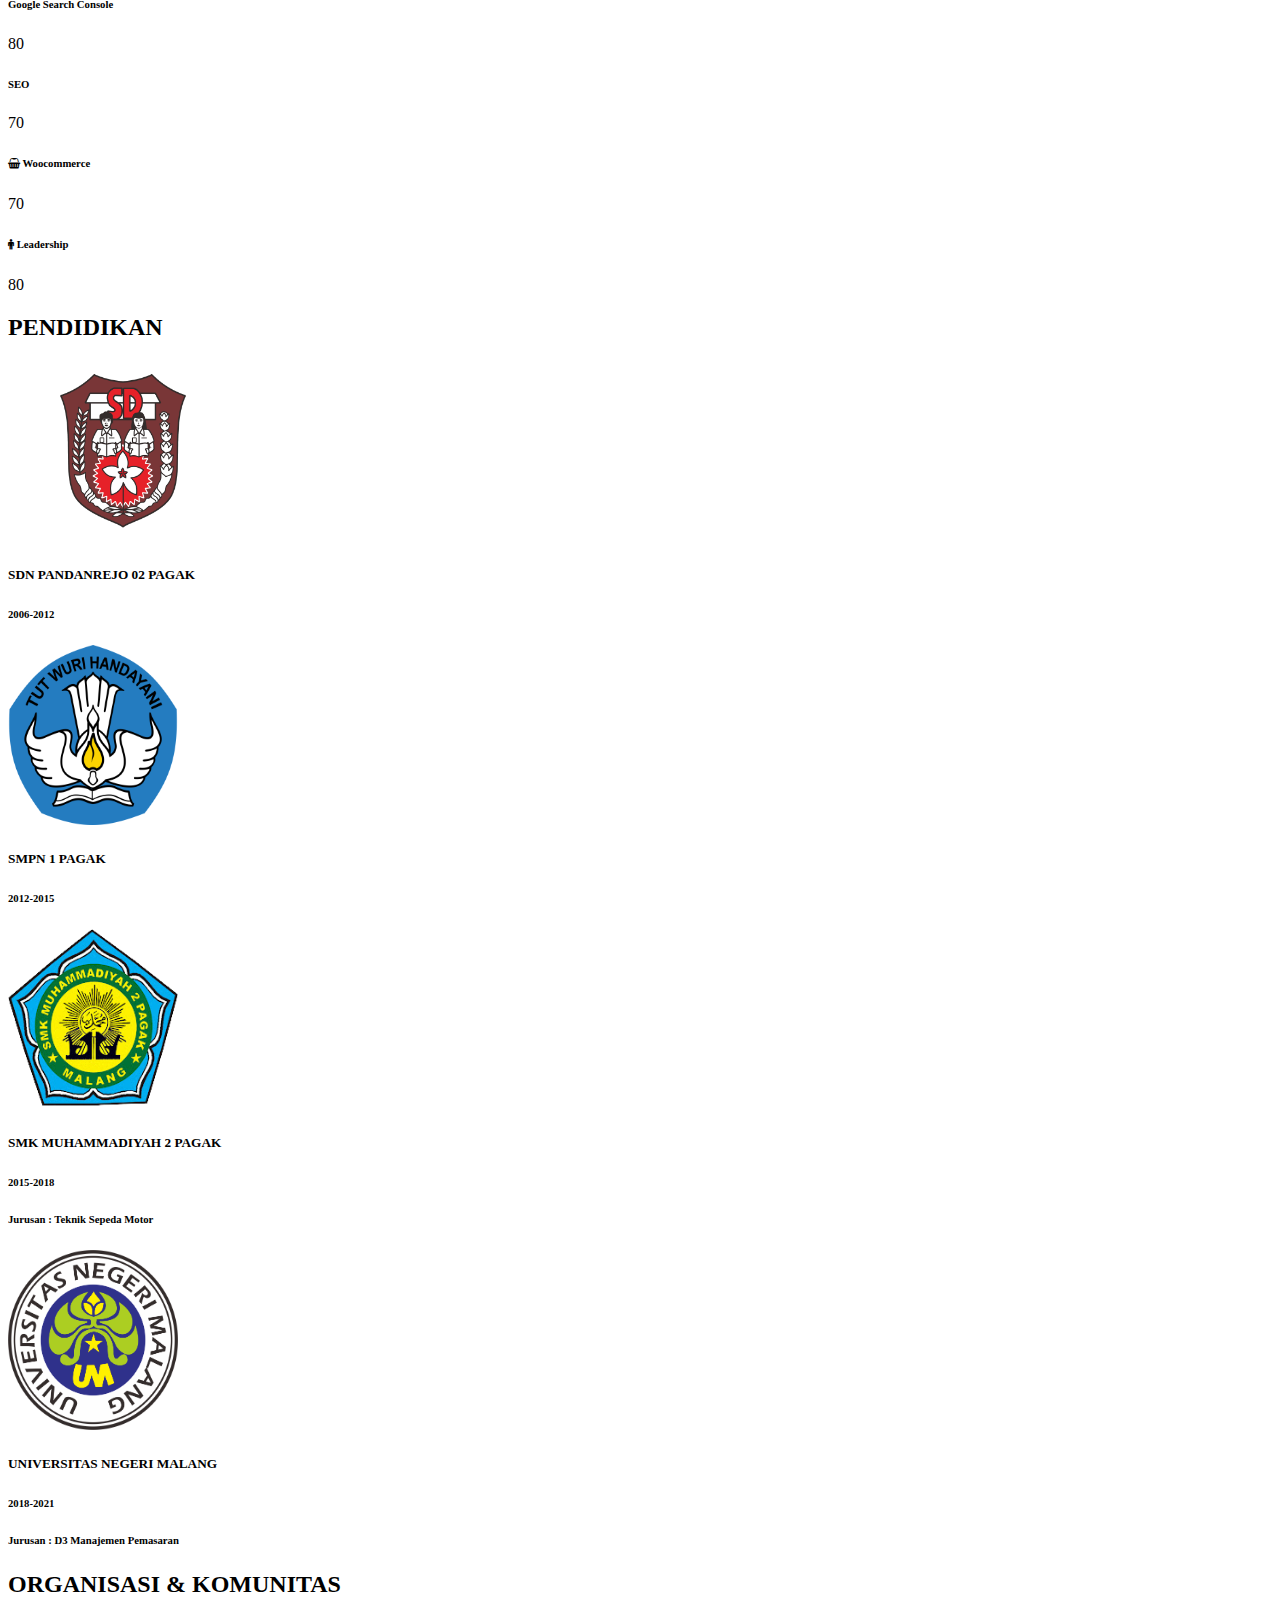
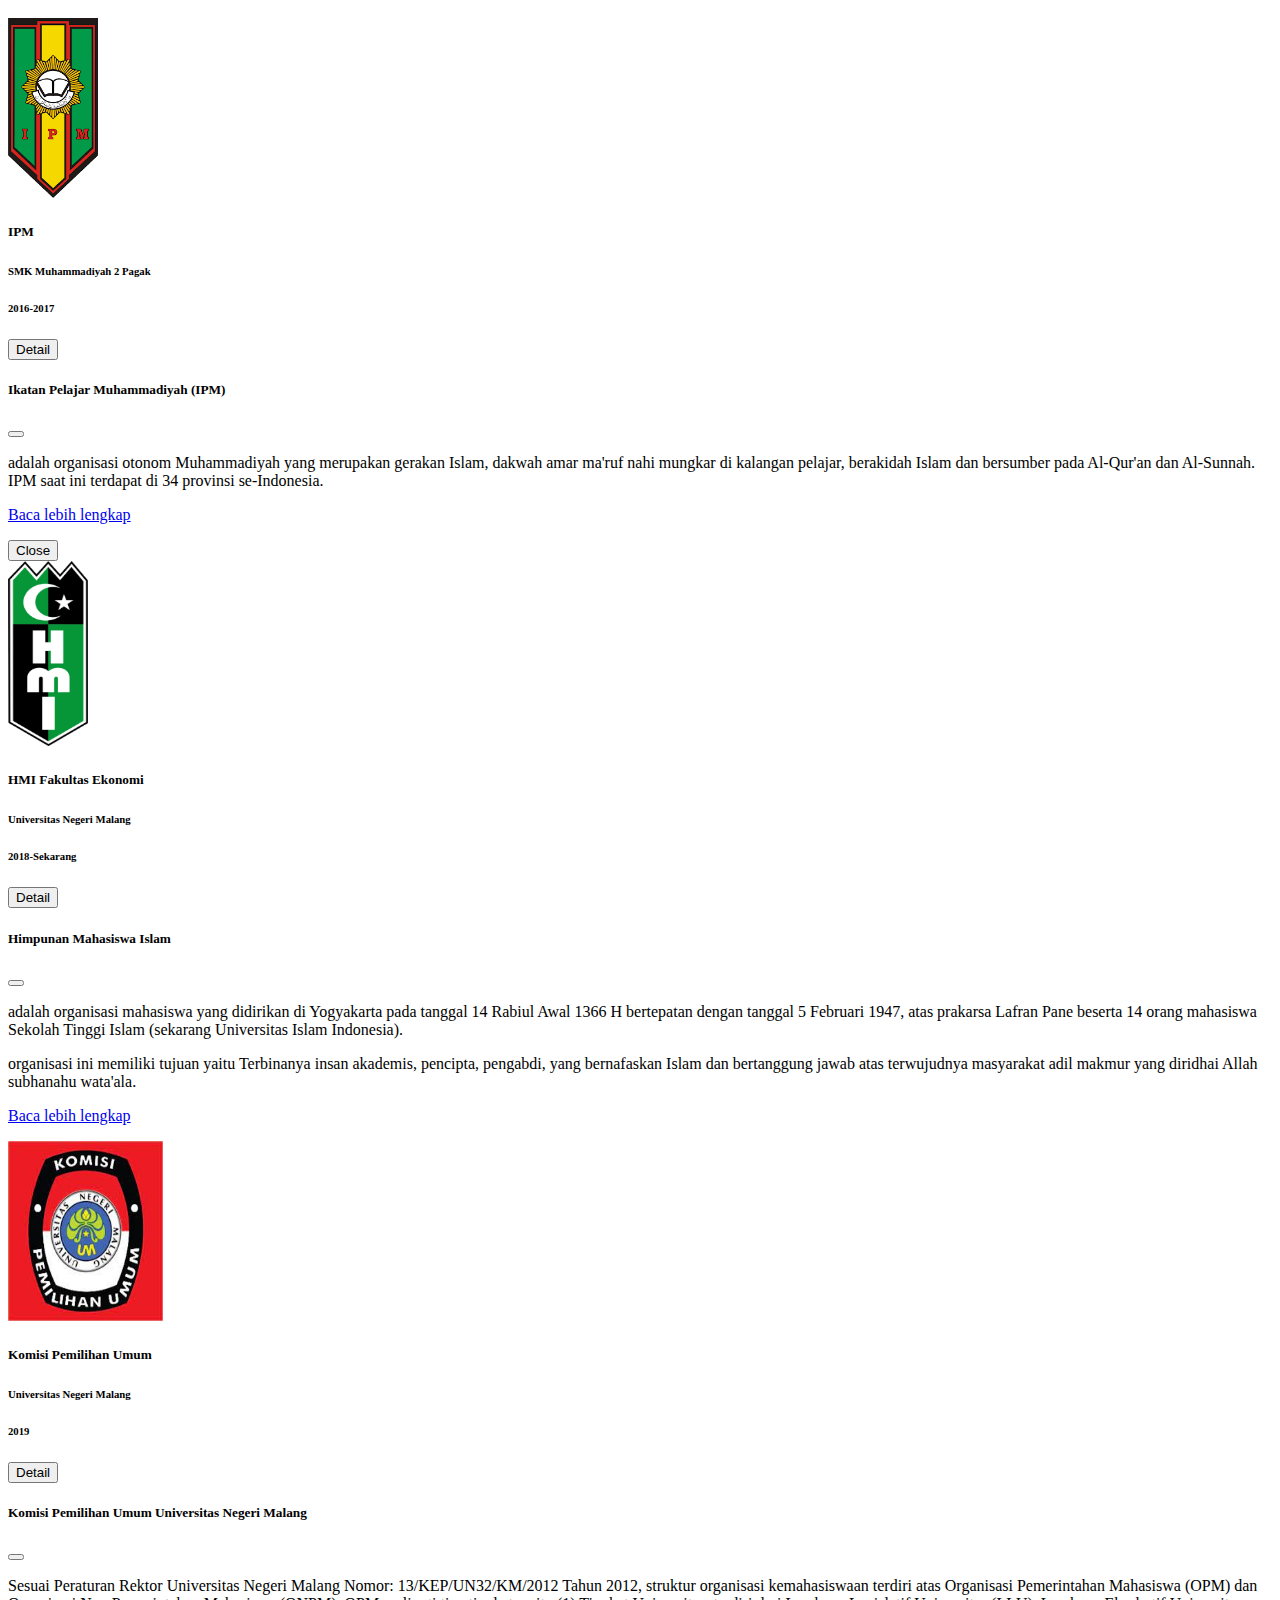
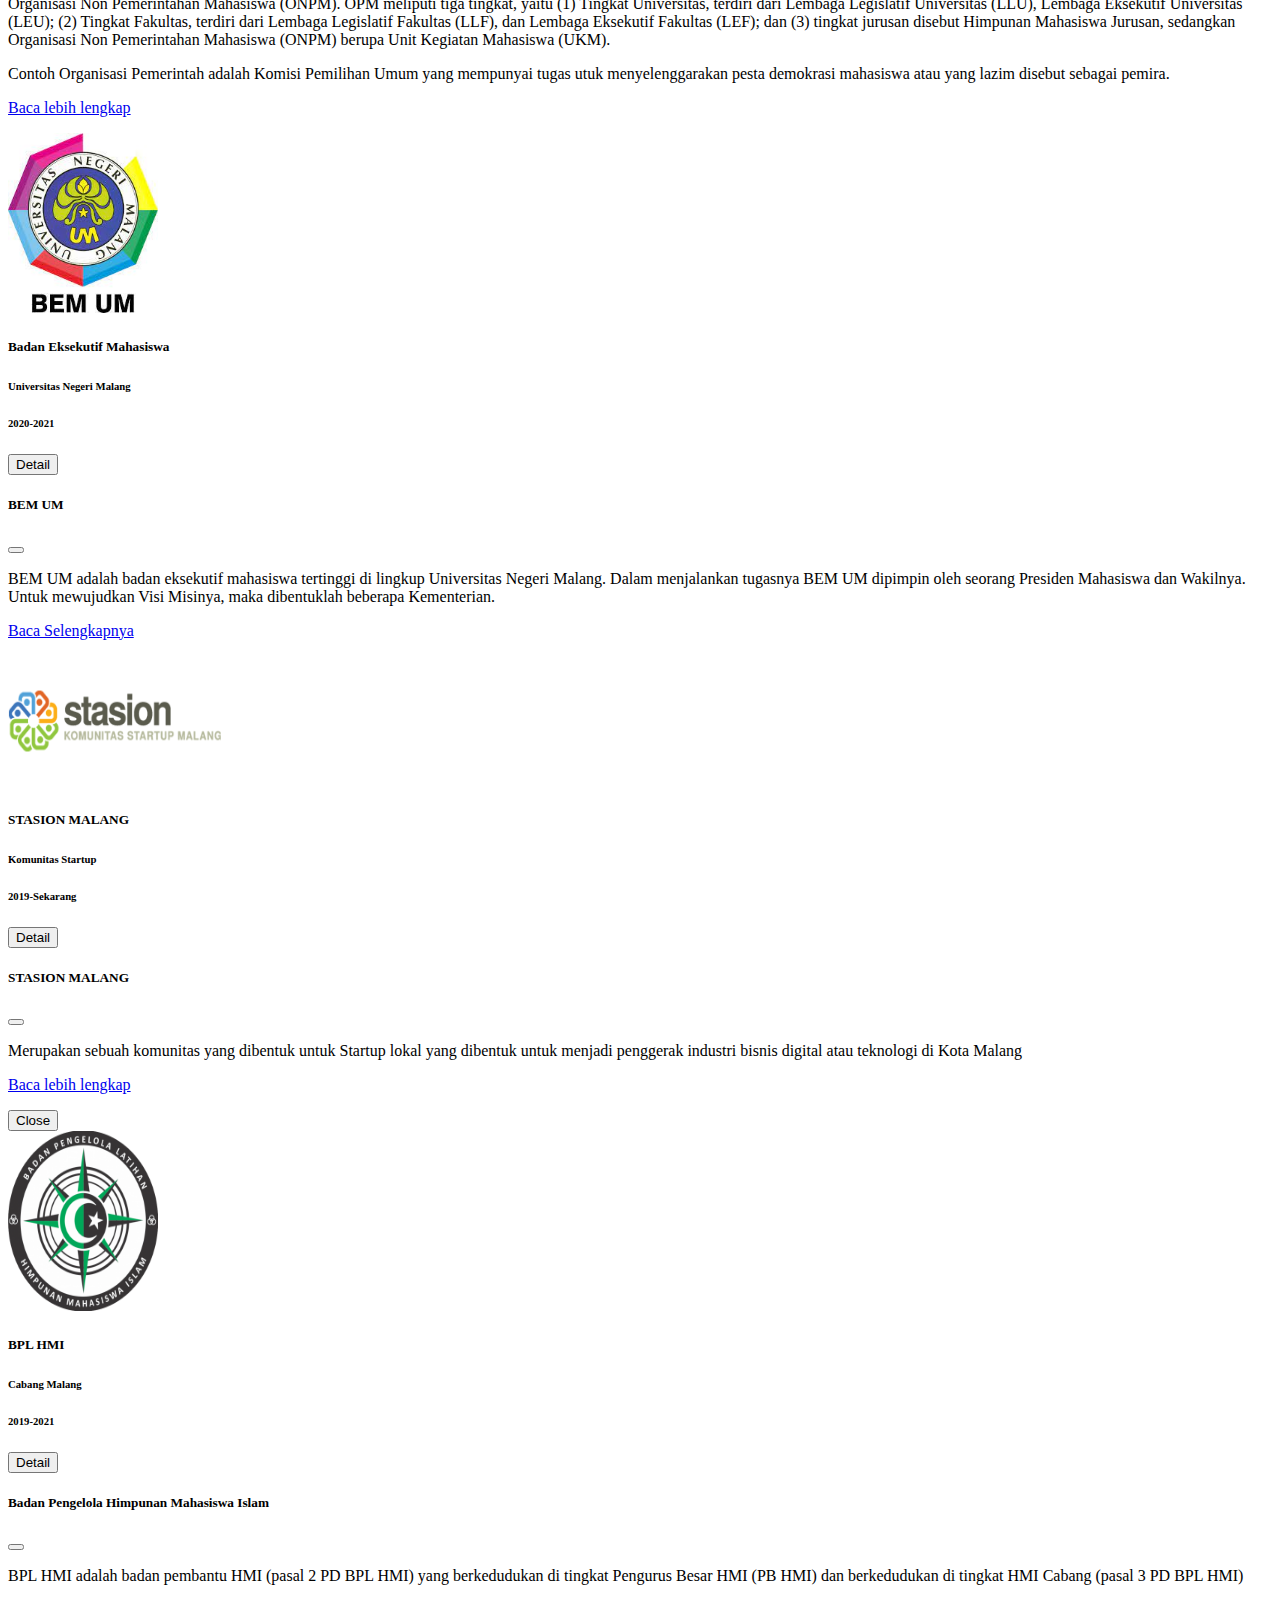
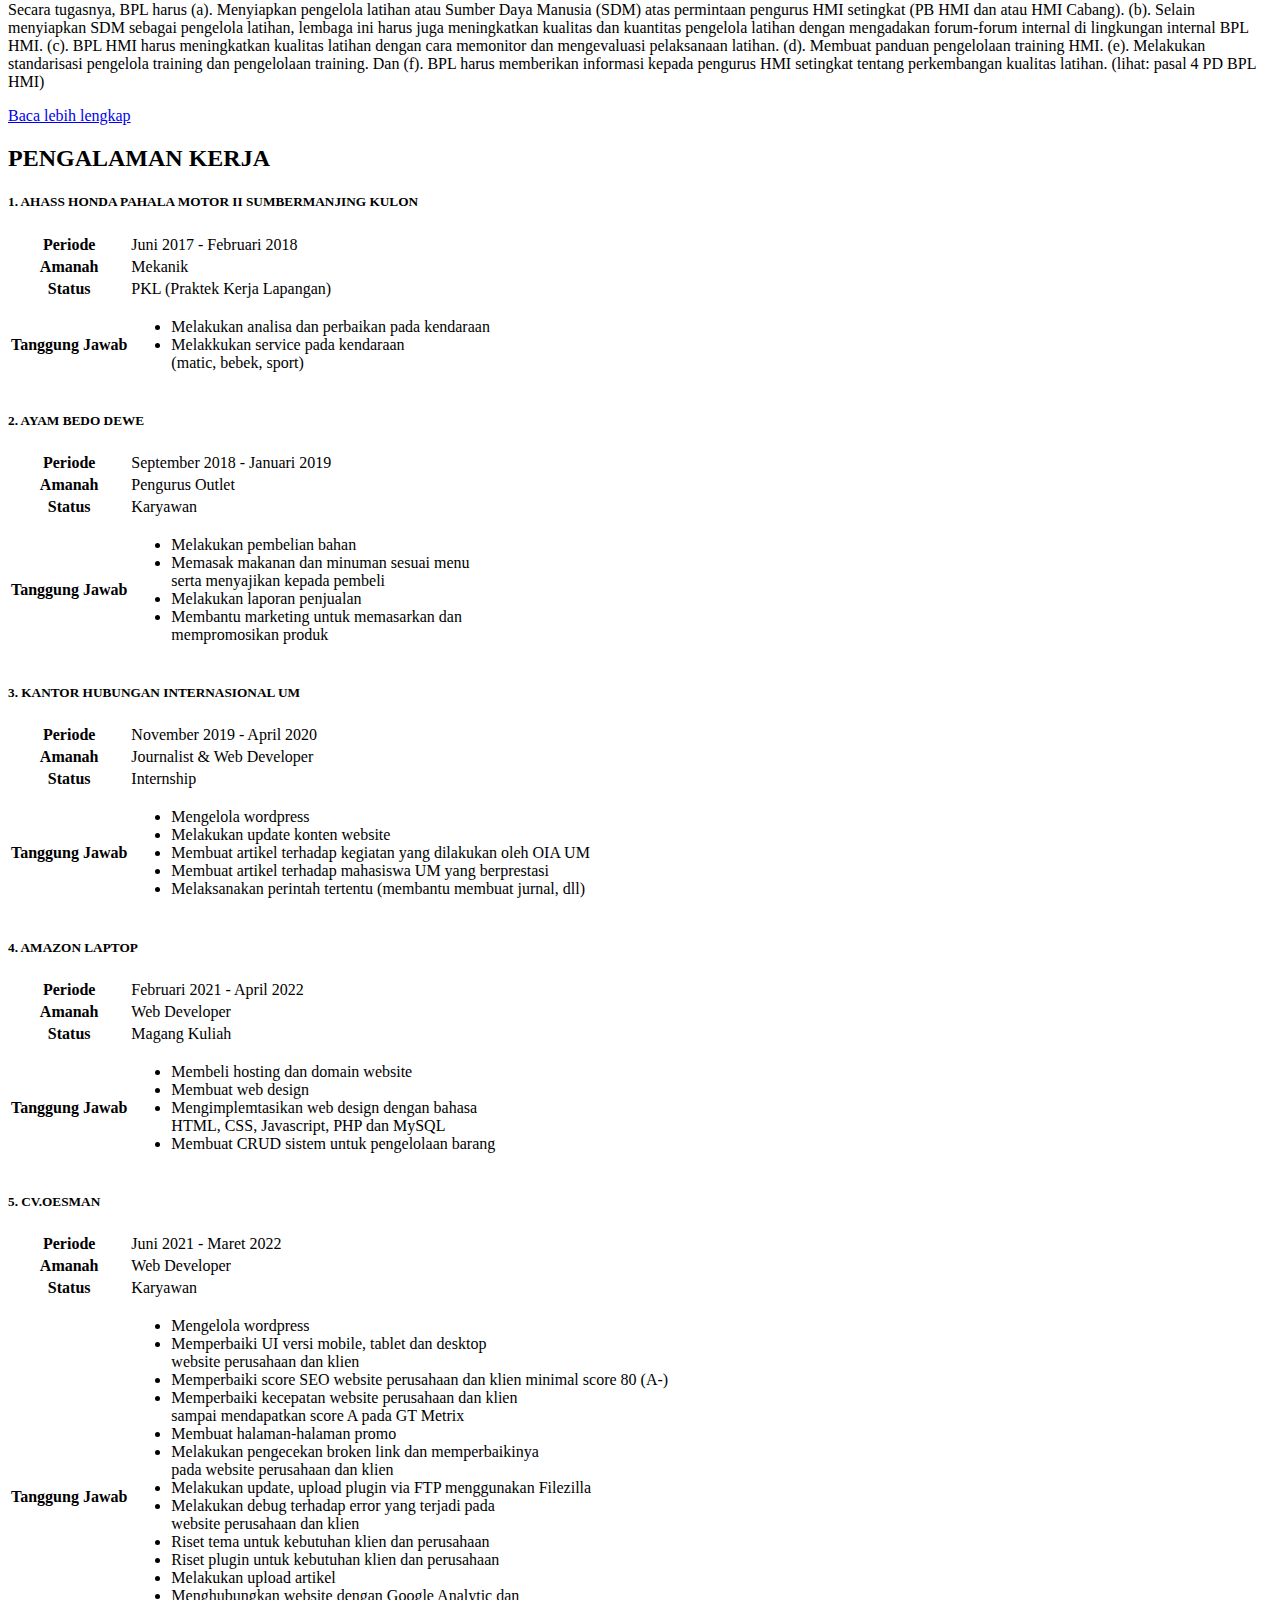
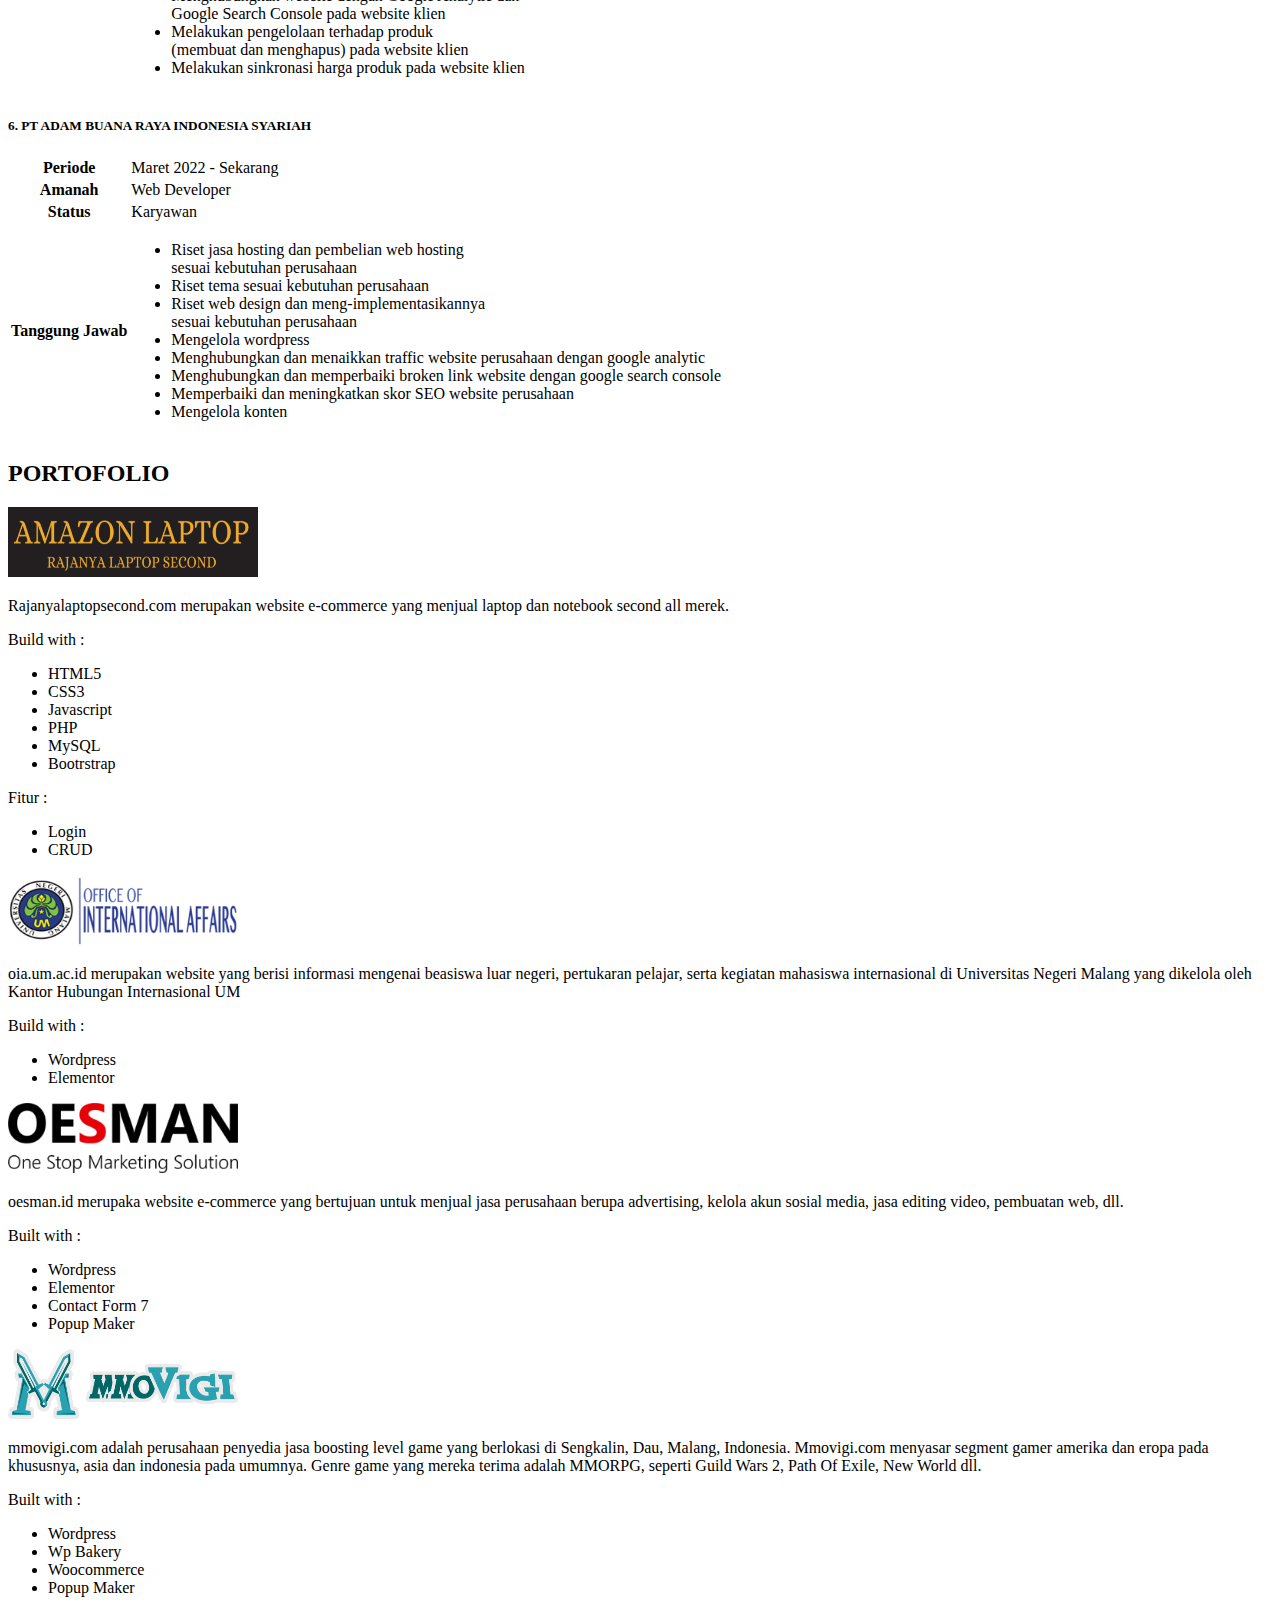
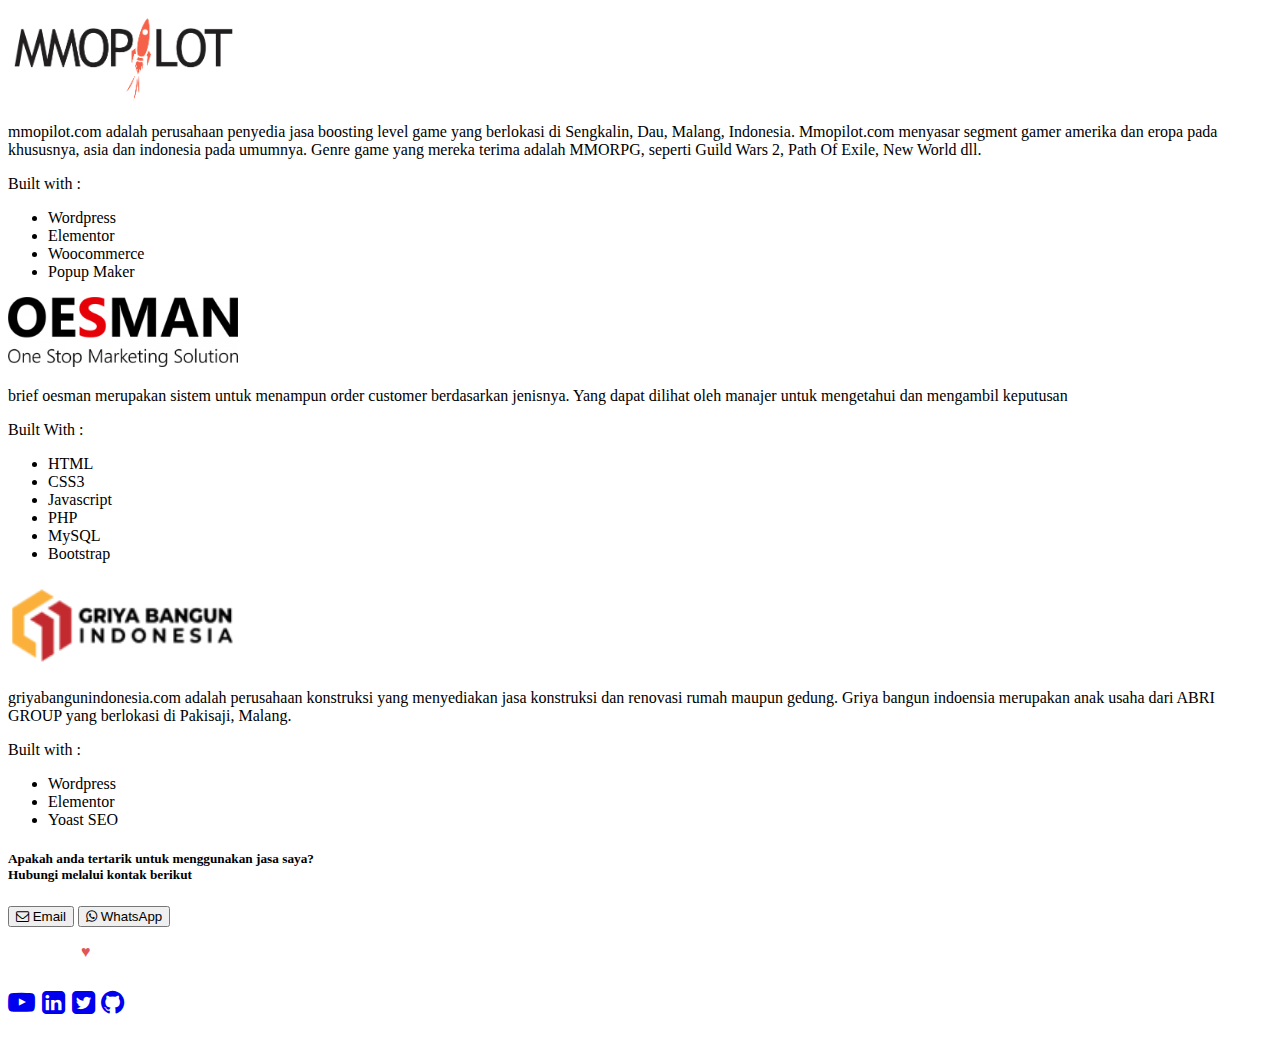
==== commit f5e4ddcd: "update daftar skill" ====
--- a/index.html
+++ b/index.html
@@ -39,7 +39,7 @@
         <div class="collapse navbar-collapse" id="navbarNav">
           <ul class="navbar-nav">
             <li class="nav-item">
-              <a class="nav-link active" aria-current="page" href="#">Blog</a>
+              <a class="nav-link active" aria-current="page" href="https://hamzahsaifulmadjid.blogspot.com/" target="_blank">Blog</a>
             </li>
           </ul>
         </div>
@@ -120,6 +120,21 @@
           <h6 class="mt-3"><i class="fa fa-laptop" aria-hidden="true"></i> WP Bakery</h6>
             <div class="progress">
             <div class="progress-bar" role="progressbar" style="width: 80%;" aria-valuenow="80" aria-valuemin="0" aria-valuemax="100">80</div>
+          </div>
+          <!-- Google Analytics  -->
+          <h6 class="mt-3"> Google Analytics</h6>
+            <div class="progress">
+            <div class="progress-bar" role="progressbar" style="width: 80%;" aria-valuenow="80" aria-valuemin="0" aria-valuemax="100">80</div>
+          </div>
+          <!-- Google Search Console  -->
+          <h6 class="mt-3"> Google Search Console</h6>
+            <div class="progress">
+            <div class="progress-bar" role="progressbar" style="width: 80%;" aria-valuenow="80" aria-valuemin="0" aria-valuemax="100">80</div>
+          </div>
+          <!-- SEO  -->
+          <h6 class="mt-3"> SEO</h6>
+            <div class="progress">
+            <div class="progress-bar" role="progressbar" style="width: 70%;" aria-valuenow="70" aria-valuemin="0" aria-valuemax="100">70</div>
           </div>
           <!-- Woocommerce  -->
           <h6 class="mt-3"><i class="fa fa-shopping-basket" aria-hidden="true"></i> Woocommerce</h6>
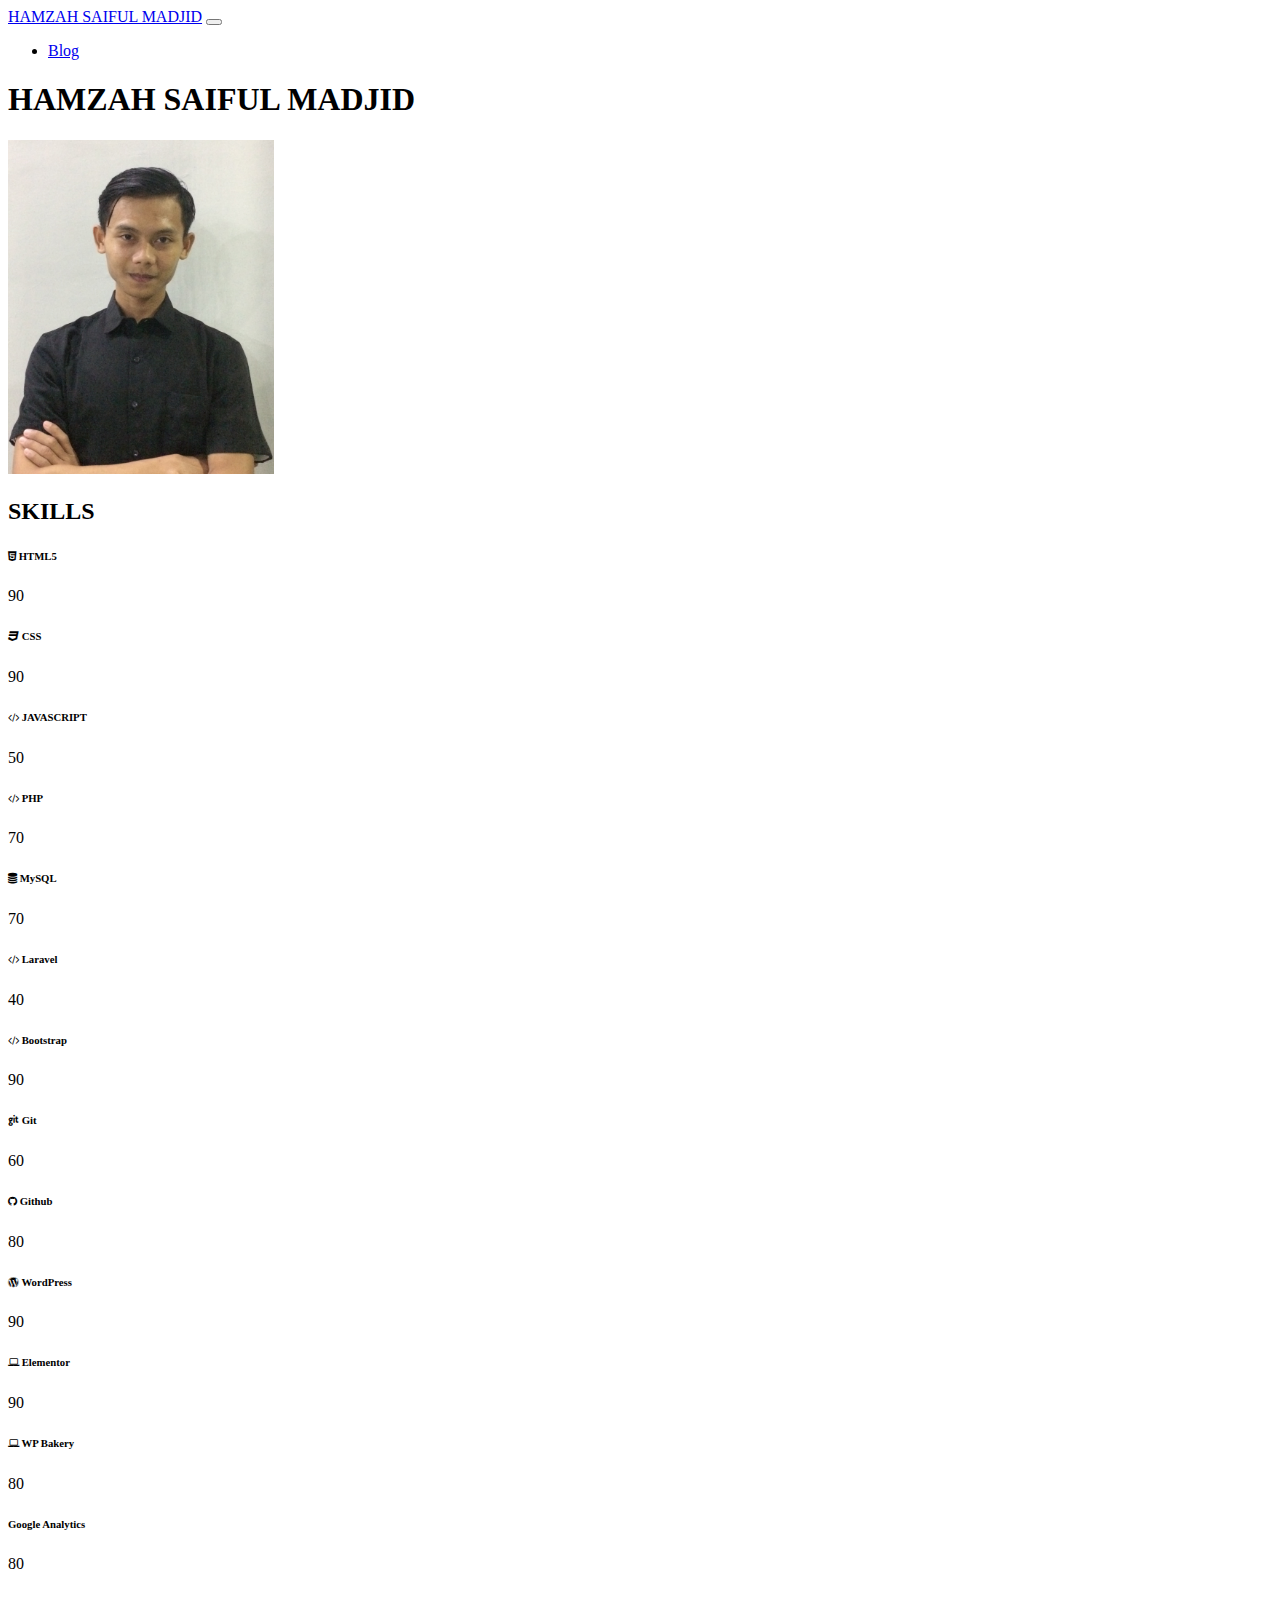
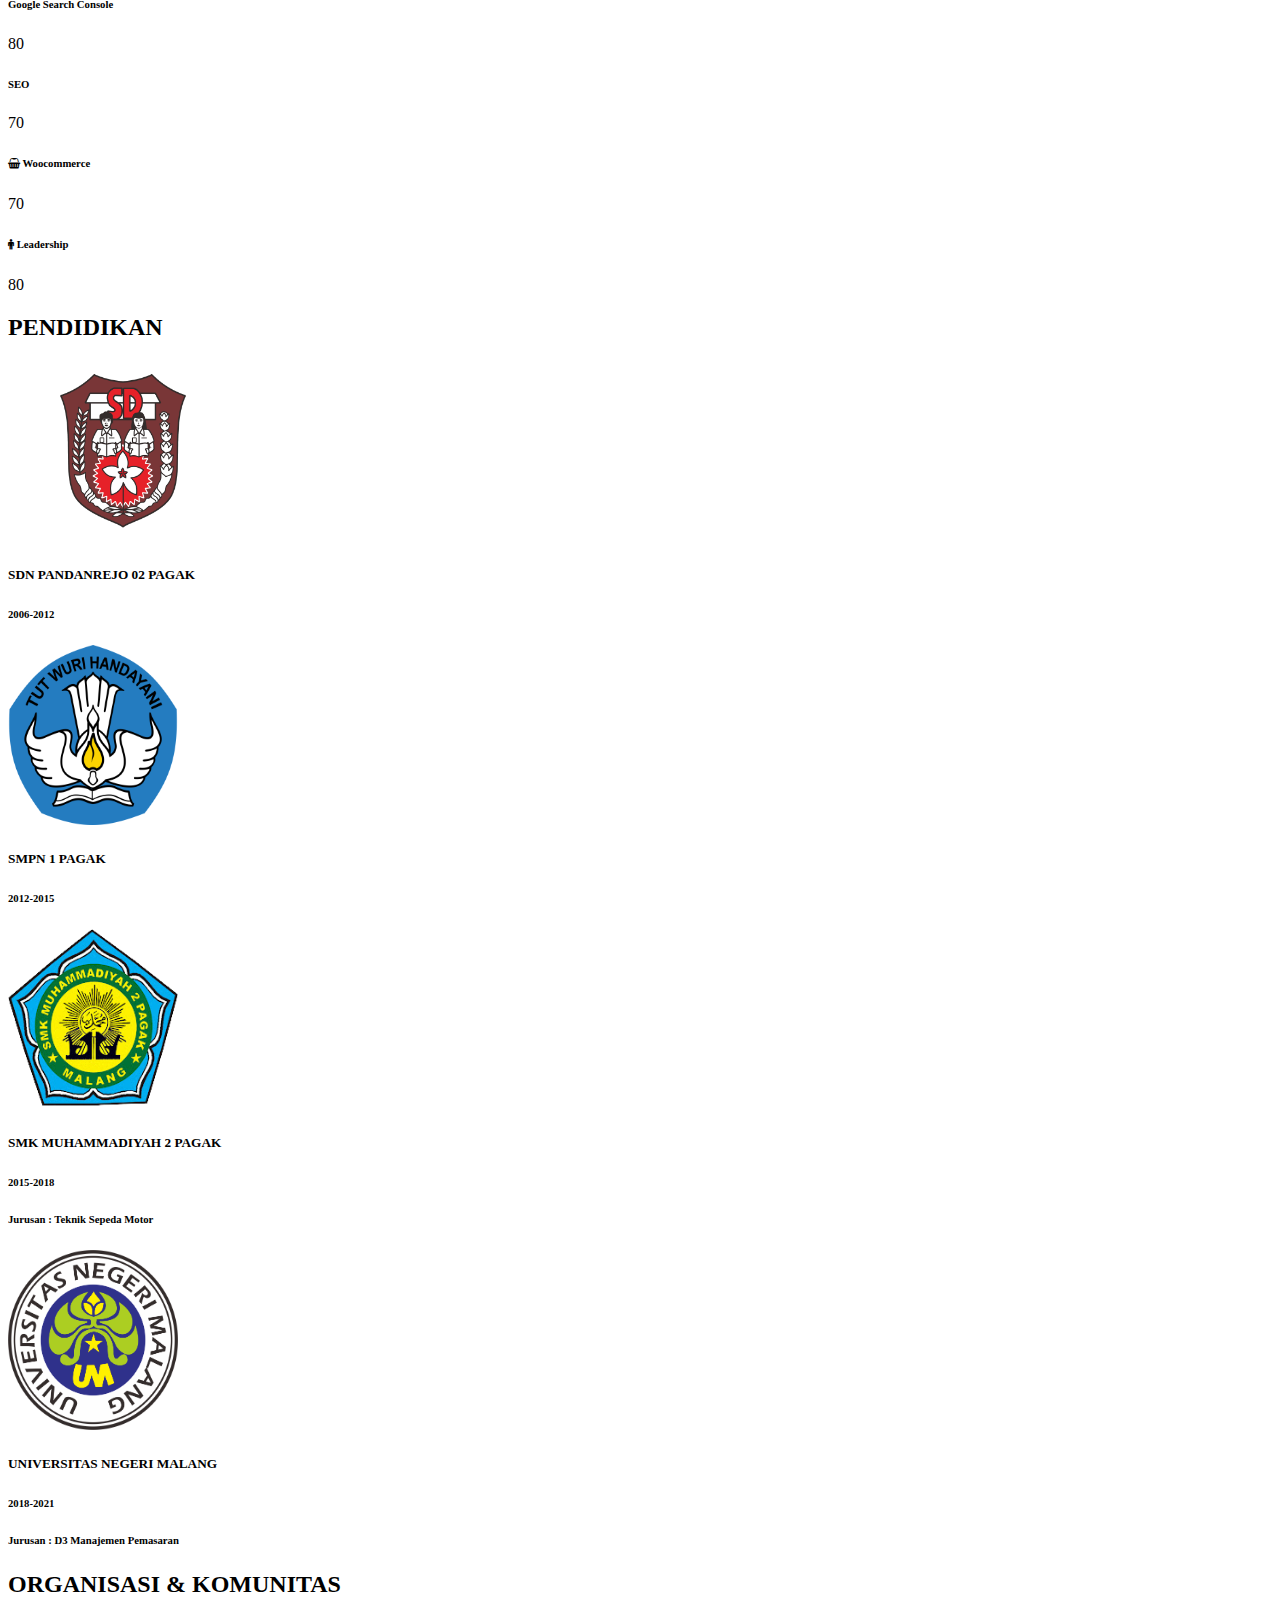
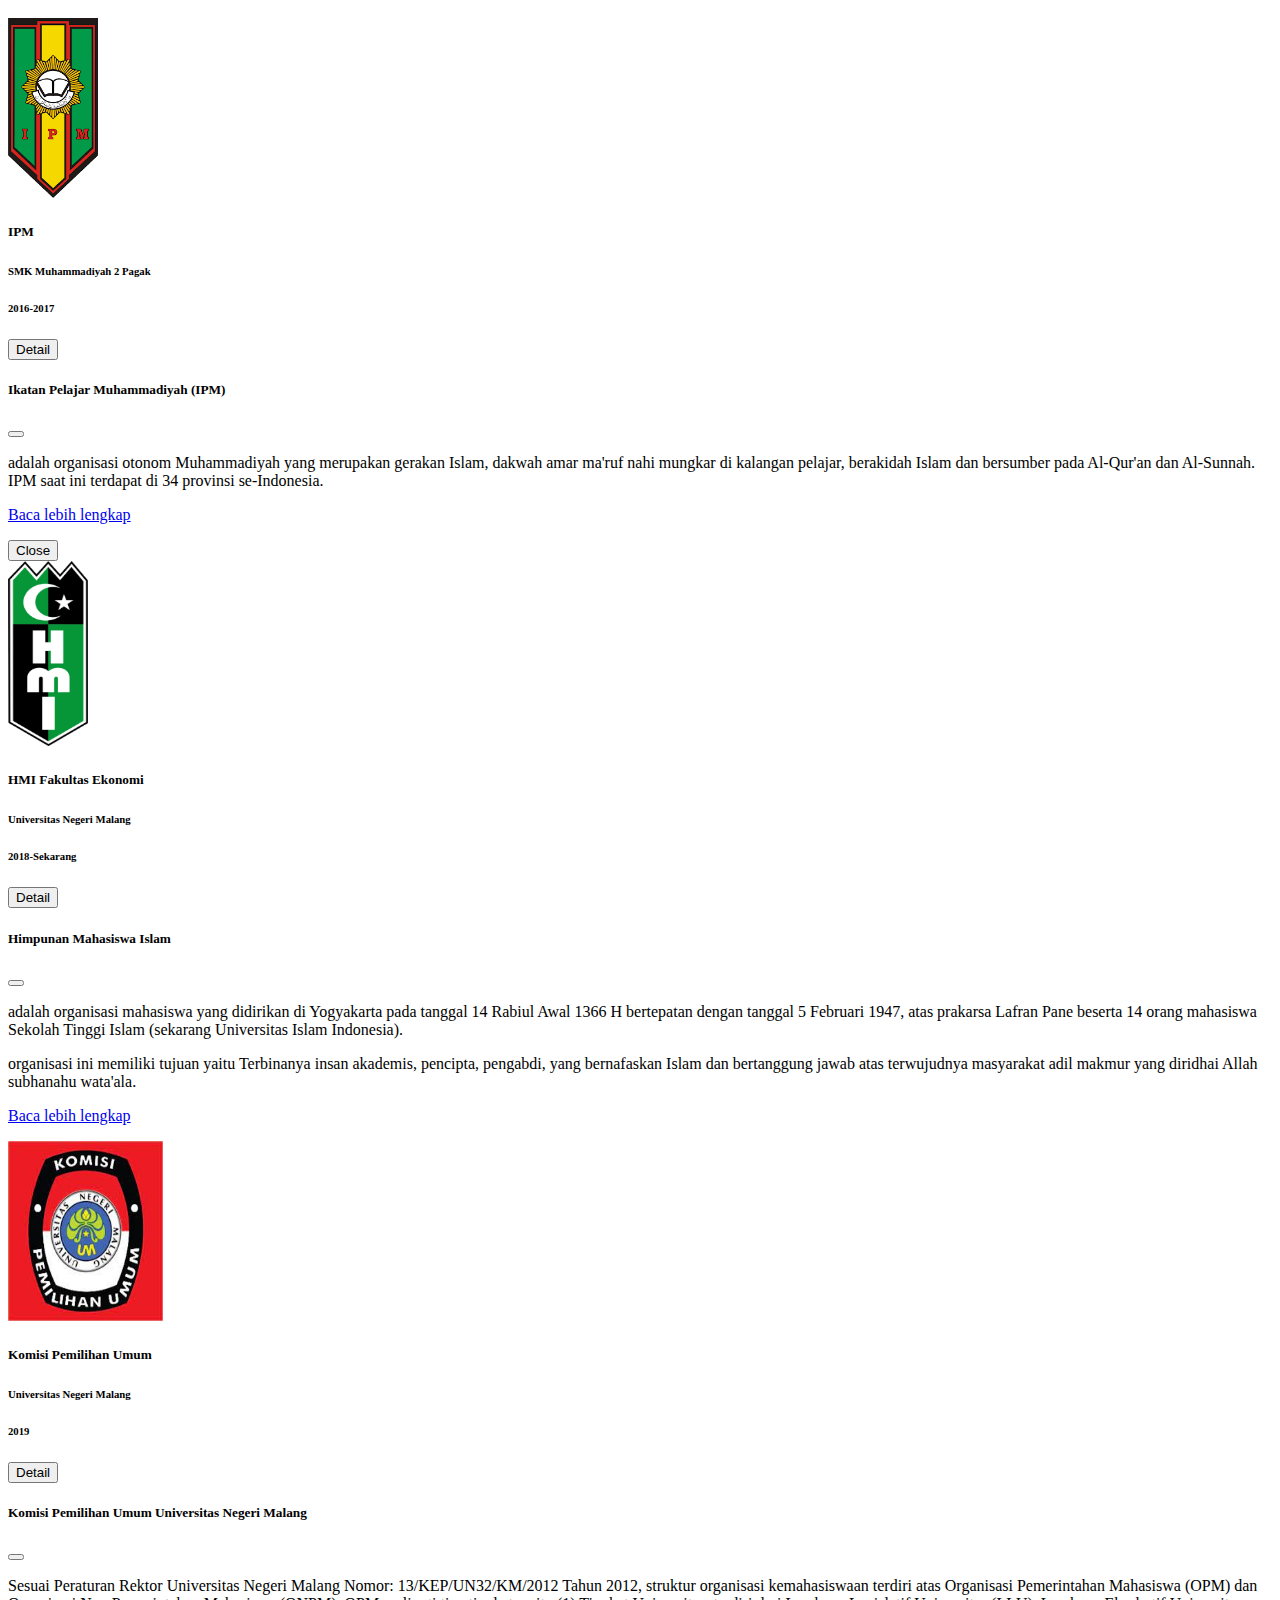
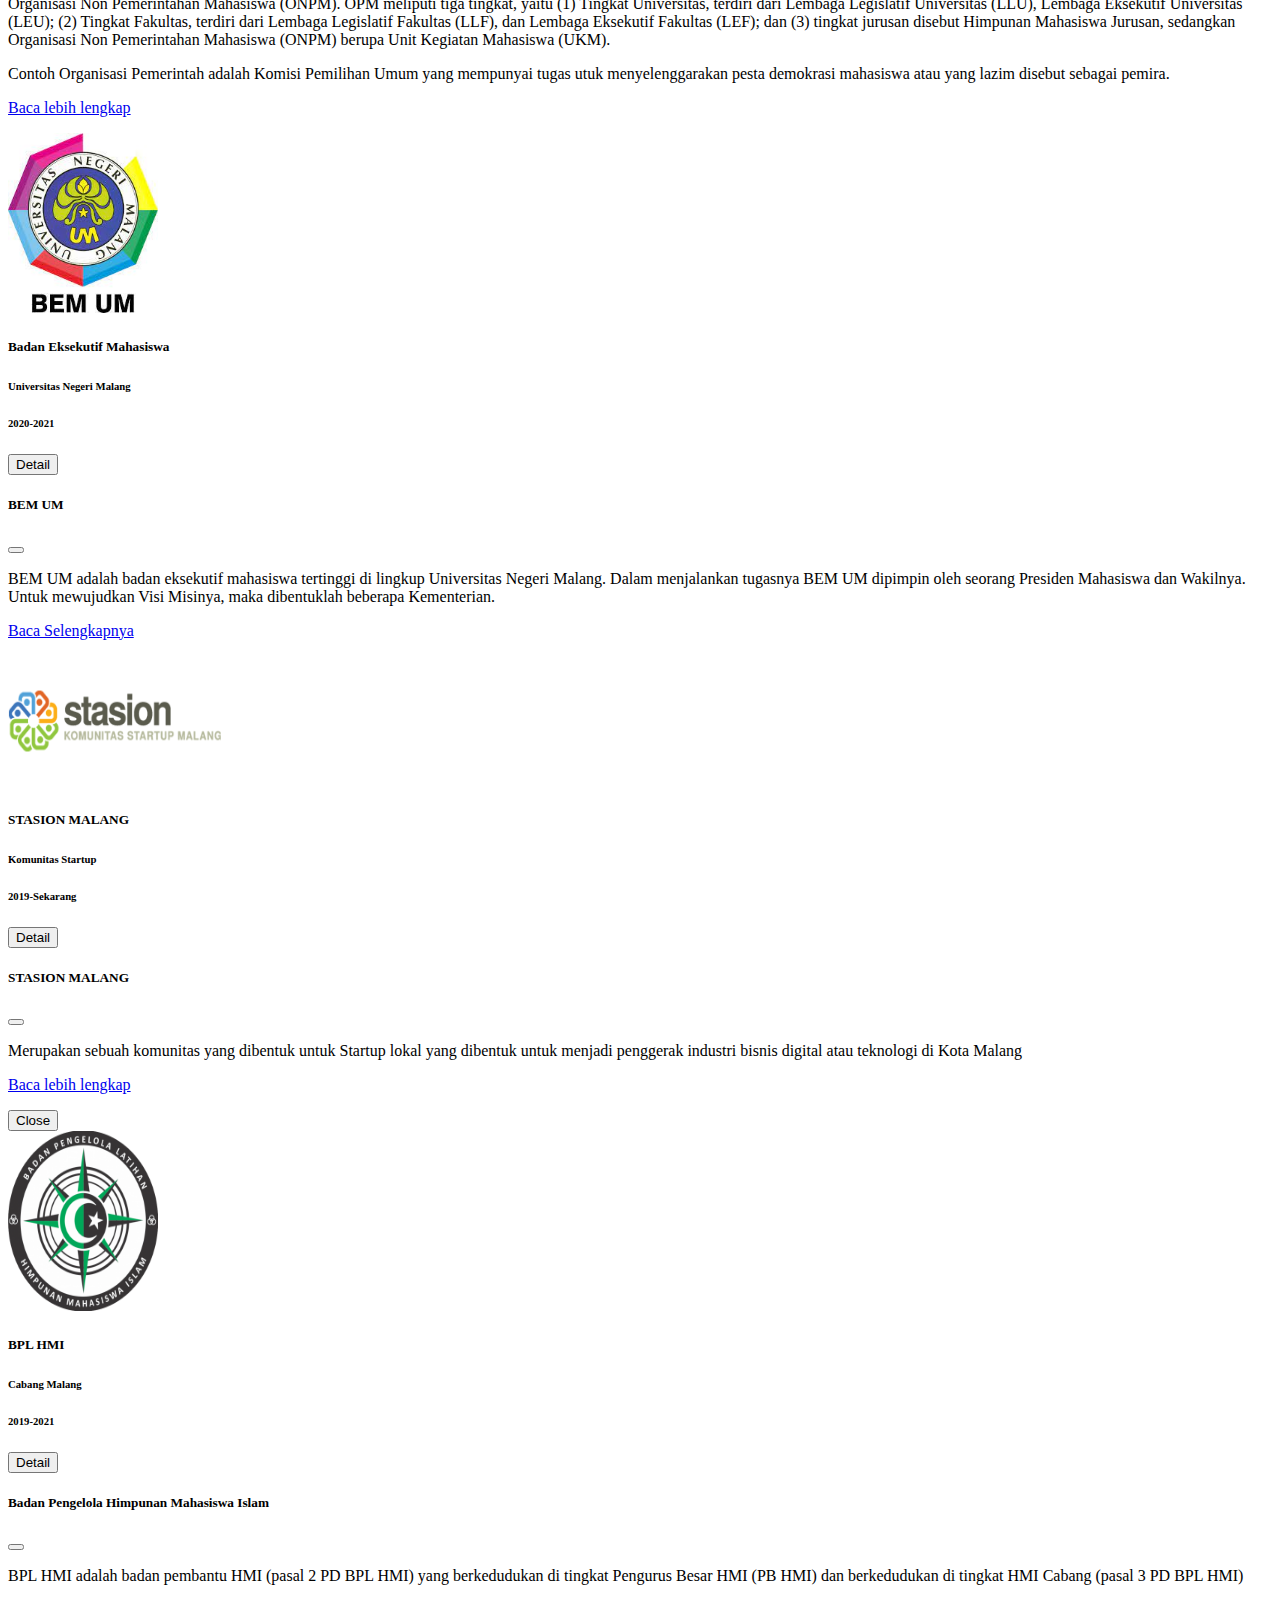
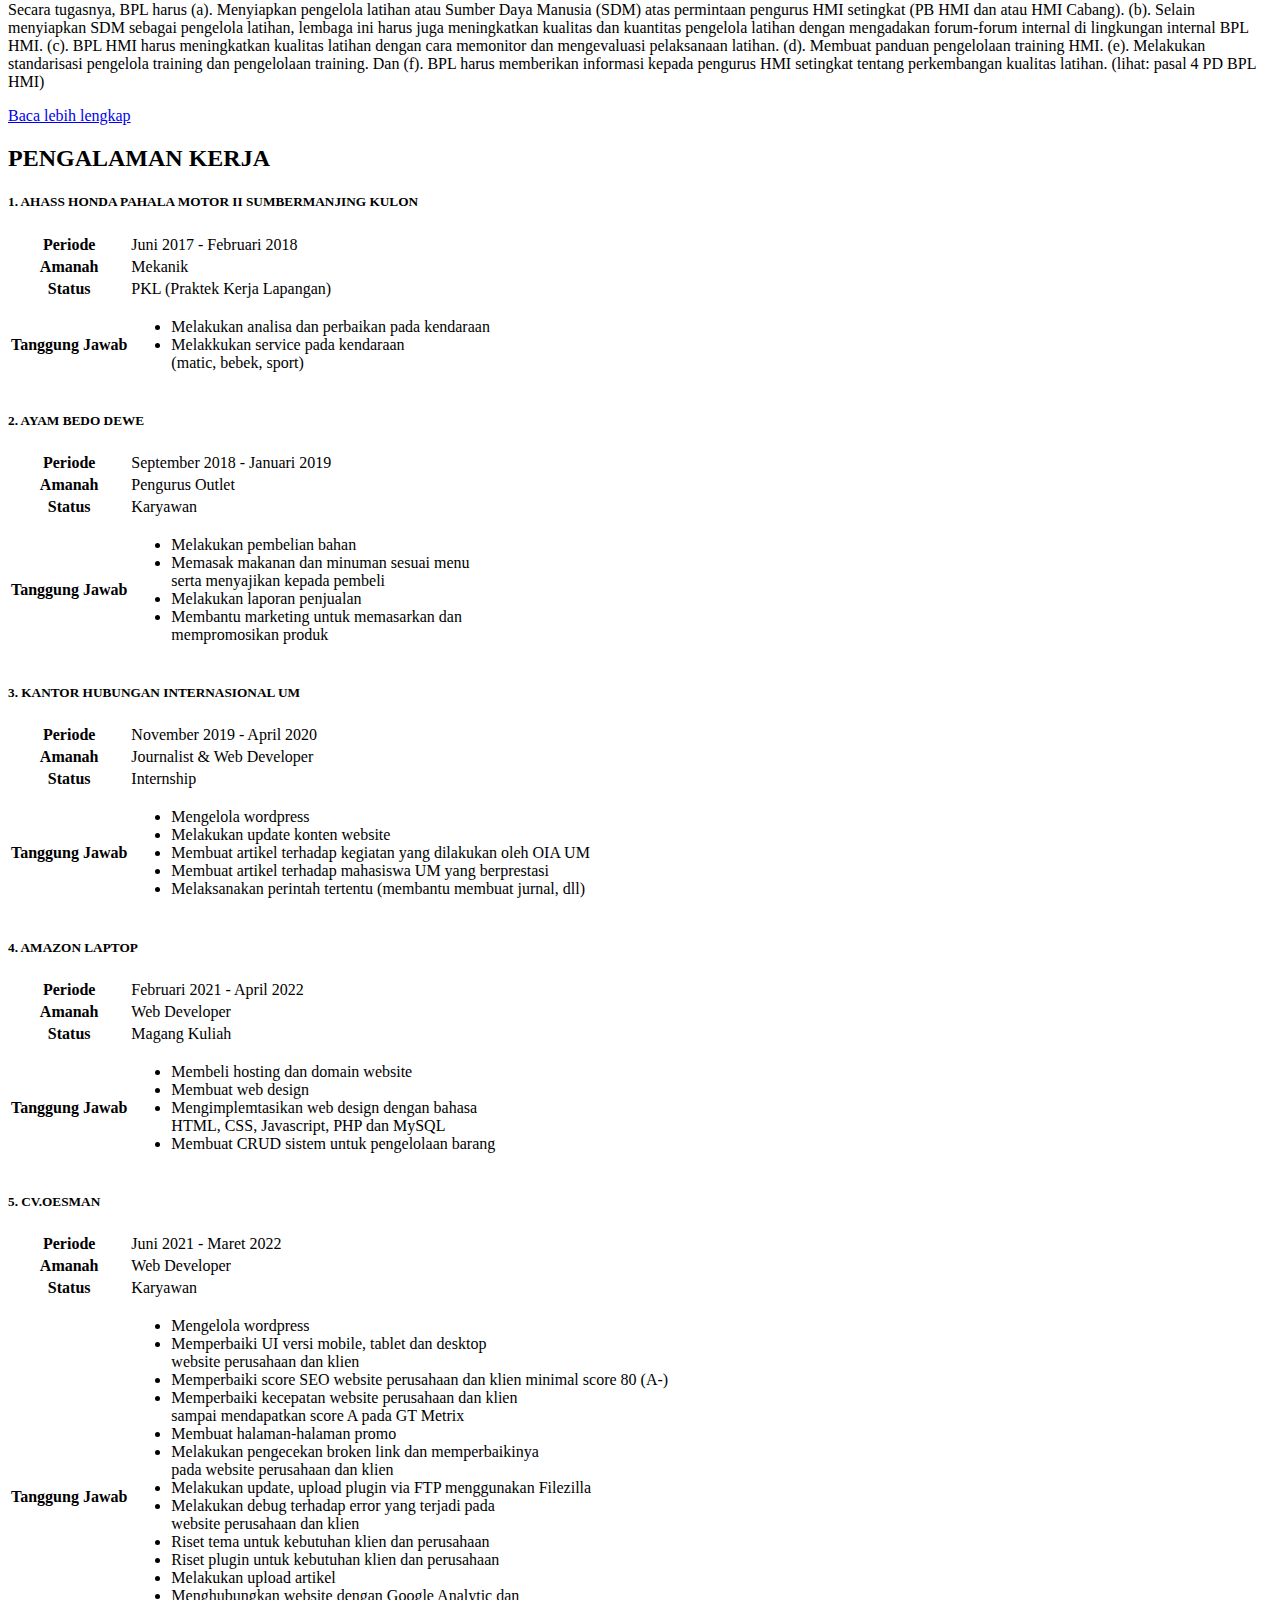
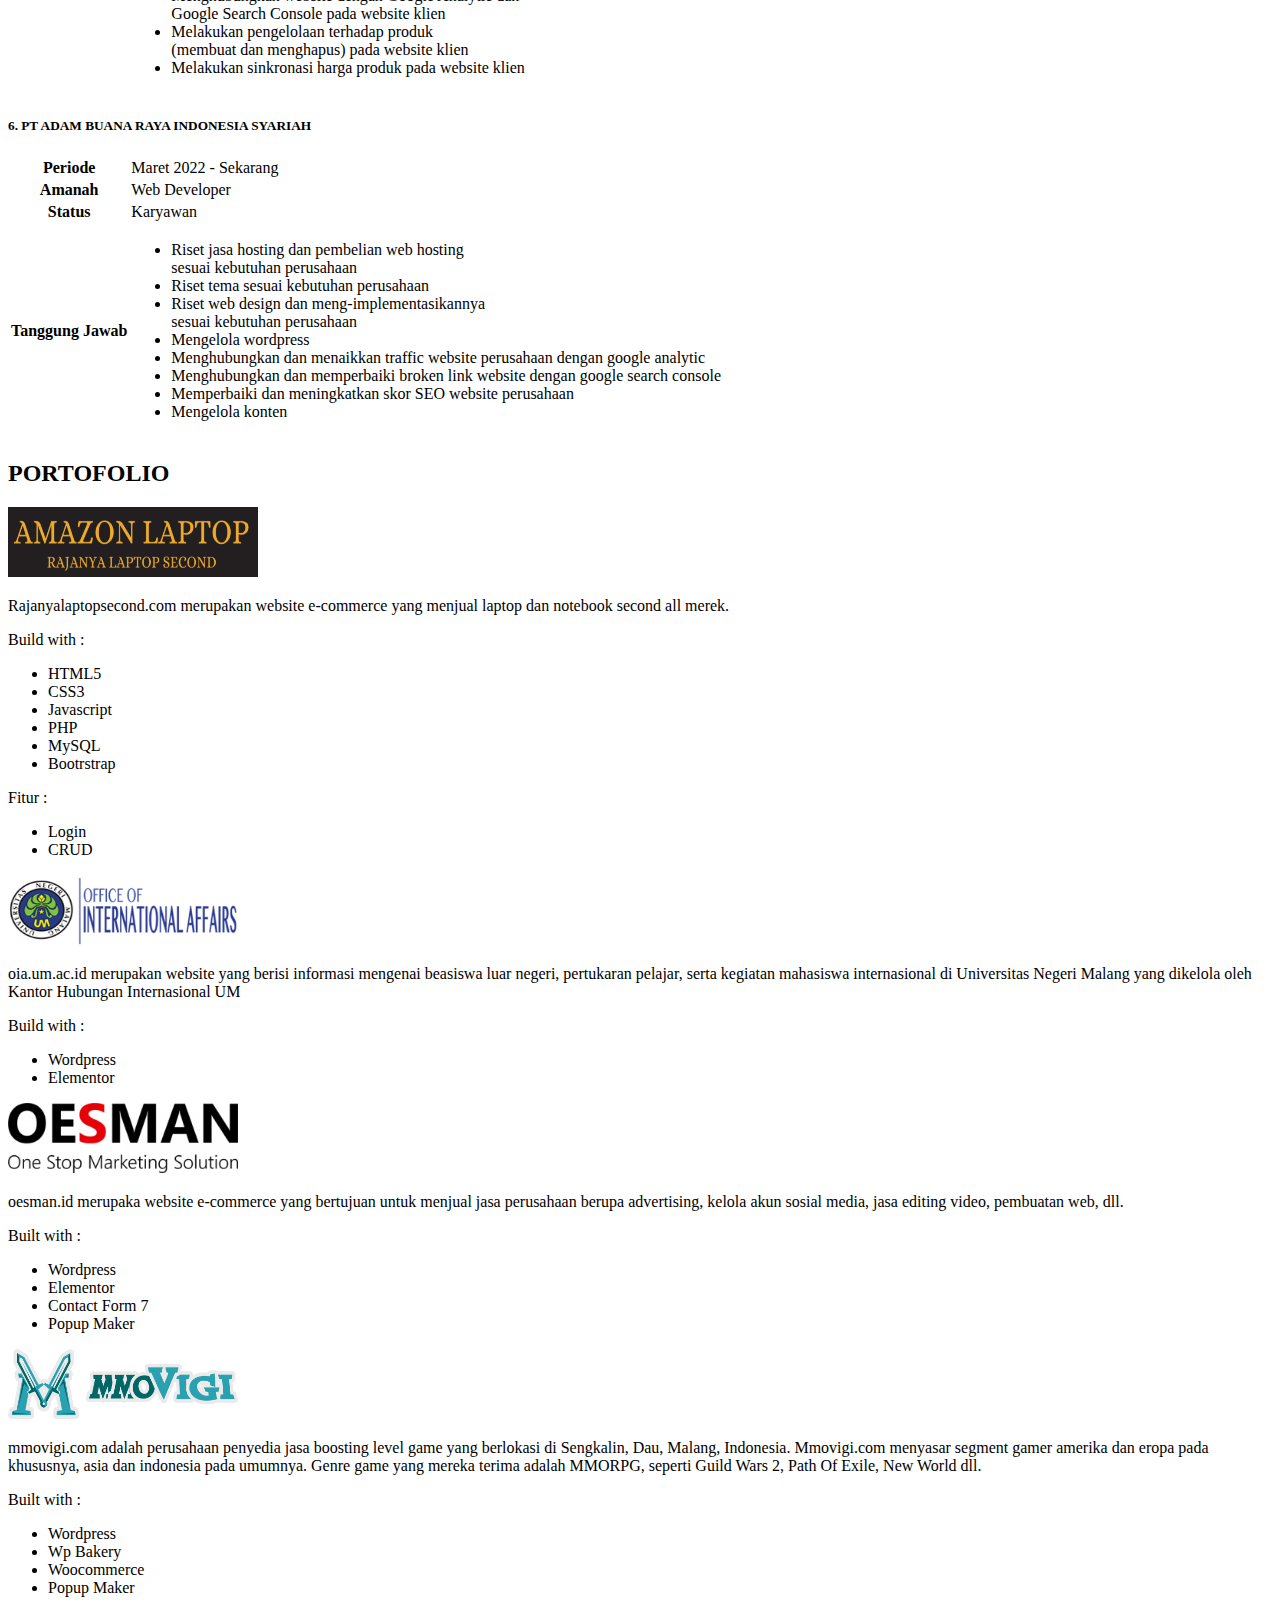
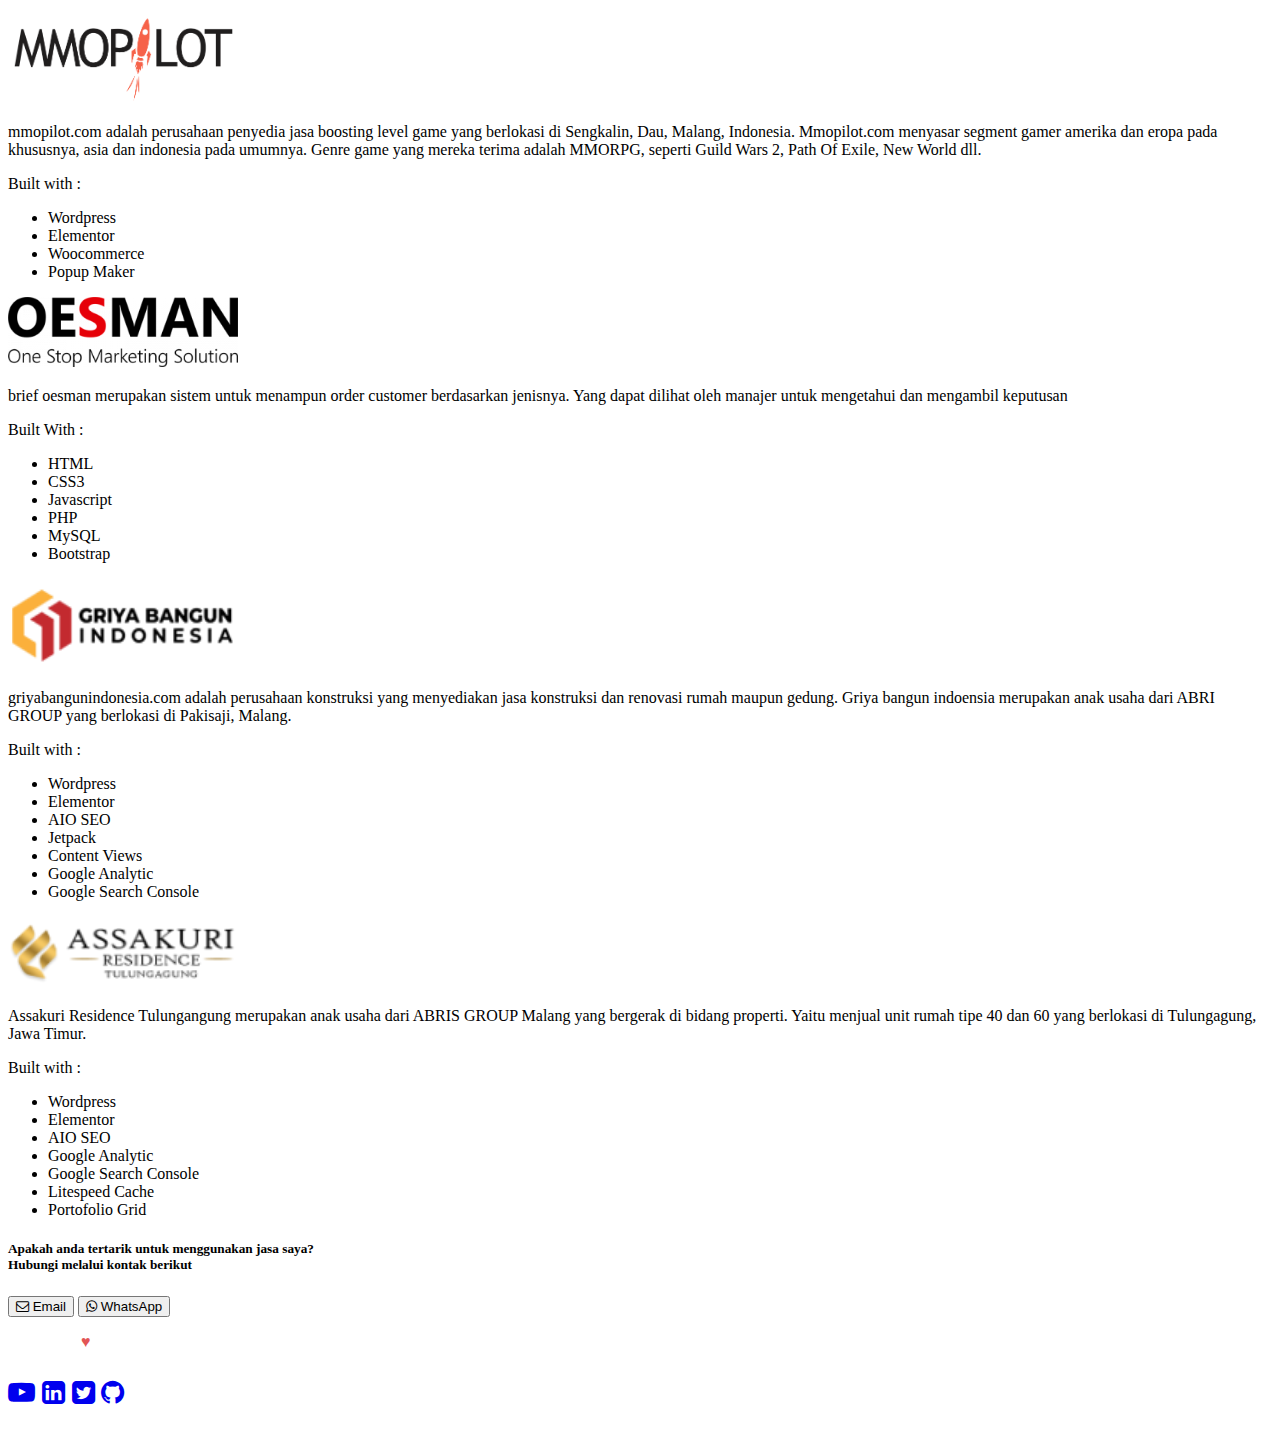
==== commit 68e3731f: "menambhkan logo assakuri residence dan menampilkannya pada portofolio" ====
--- a/index.html
+++ b/index.html
@@ -59,7 +59,7 @@
     </div>
 
     <!-- skill -->
-    <div class="container bg-light mb-5 p-5">
+    <div class="container bg-light mb-5">
           <h2 class="text-center fw-bold mt-3 mb-3">SKILLS</h2>
           <!-- html -->
           <h6><i class="fa fa-html5" aria-hidden="true"></i> HTML5</h6>
@@ -923,8 +923,36 @@
           <ul>
             <li>Wordpress</li>
             <li>Elementor</li>
-            <li>Yoast SEO</li>
+            <li>AIO SEO</li>
+            <li>Jetpack</li>
+            <li>Content Views</li>
+            <li>Google Analytic</li>
+            <li>Google Search Console</li>
           </ul>
+        </div>
+
+        <!-- delapan -->
+        <div class="col p-3">   
+              <div class="col p-3">
+                <a href="http://assakuriresidence.com" target="_blank"
+                  ><img
+                    src="./images/assakuri residence.png"
+                    alt="assakuri residence tulungagung"
+                    class="image-oia mb-3" />
+                    </a
+                ><br />
+                <p>Assakuri Residence Tulungangung merupakan anak usaha dari ABRIS GROUP Malang yang bergerak di bidang properti. Yaitu menjual unit rumah tipe 40 dan 60 yang berlokasi di Tulungagung, Jawa Timur.  </p>
+                <p>Built with :</p>
+                <ul>
+                  <li>Wordpress</li>
+                  <li>Elementor</li>
+                  <li>AIO SEO</li>
+                  <li>Google Analytic</li>
+                  <li>Google Search Console</li>
+                  <li>Litespeed Cache</li>
+                  <li>Portofolio Grid</li>
+                </ul>
+              </div>
         </div>
 
       </div>
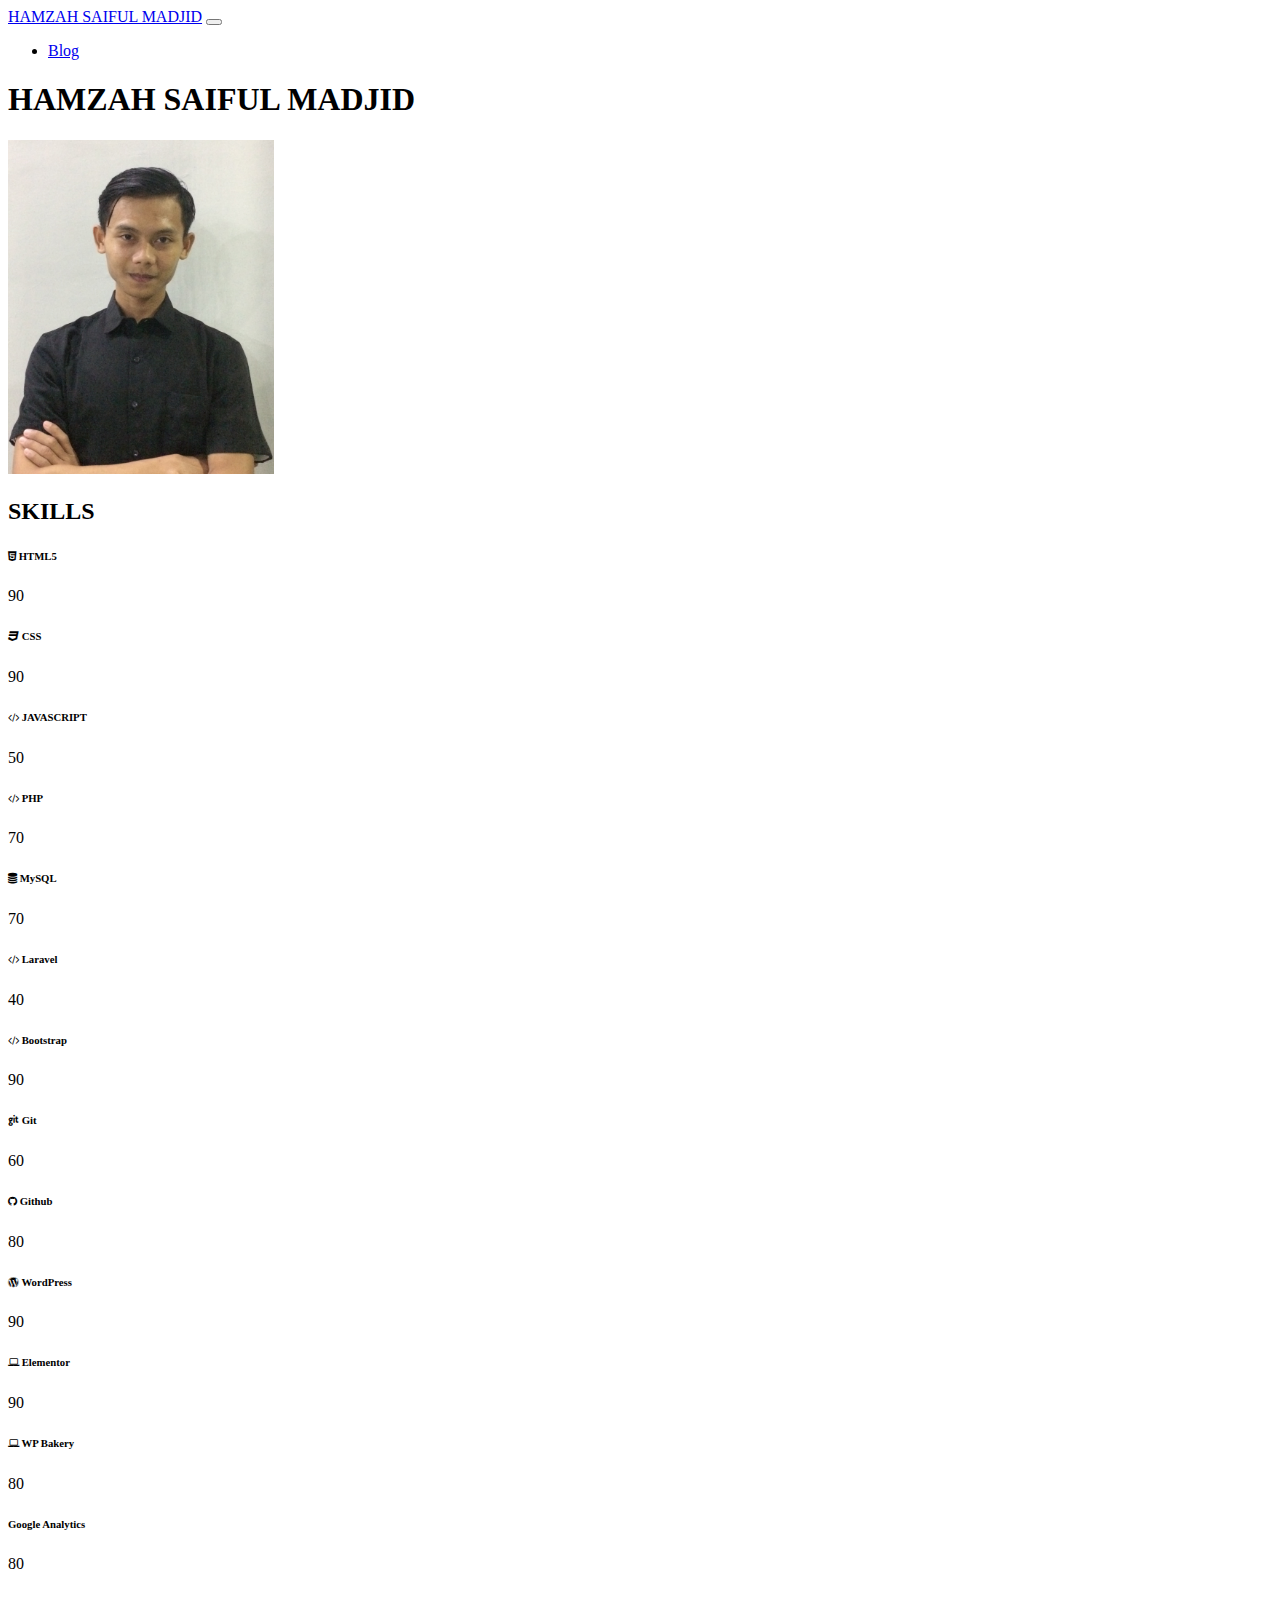
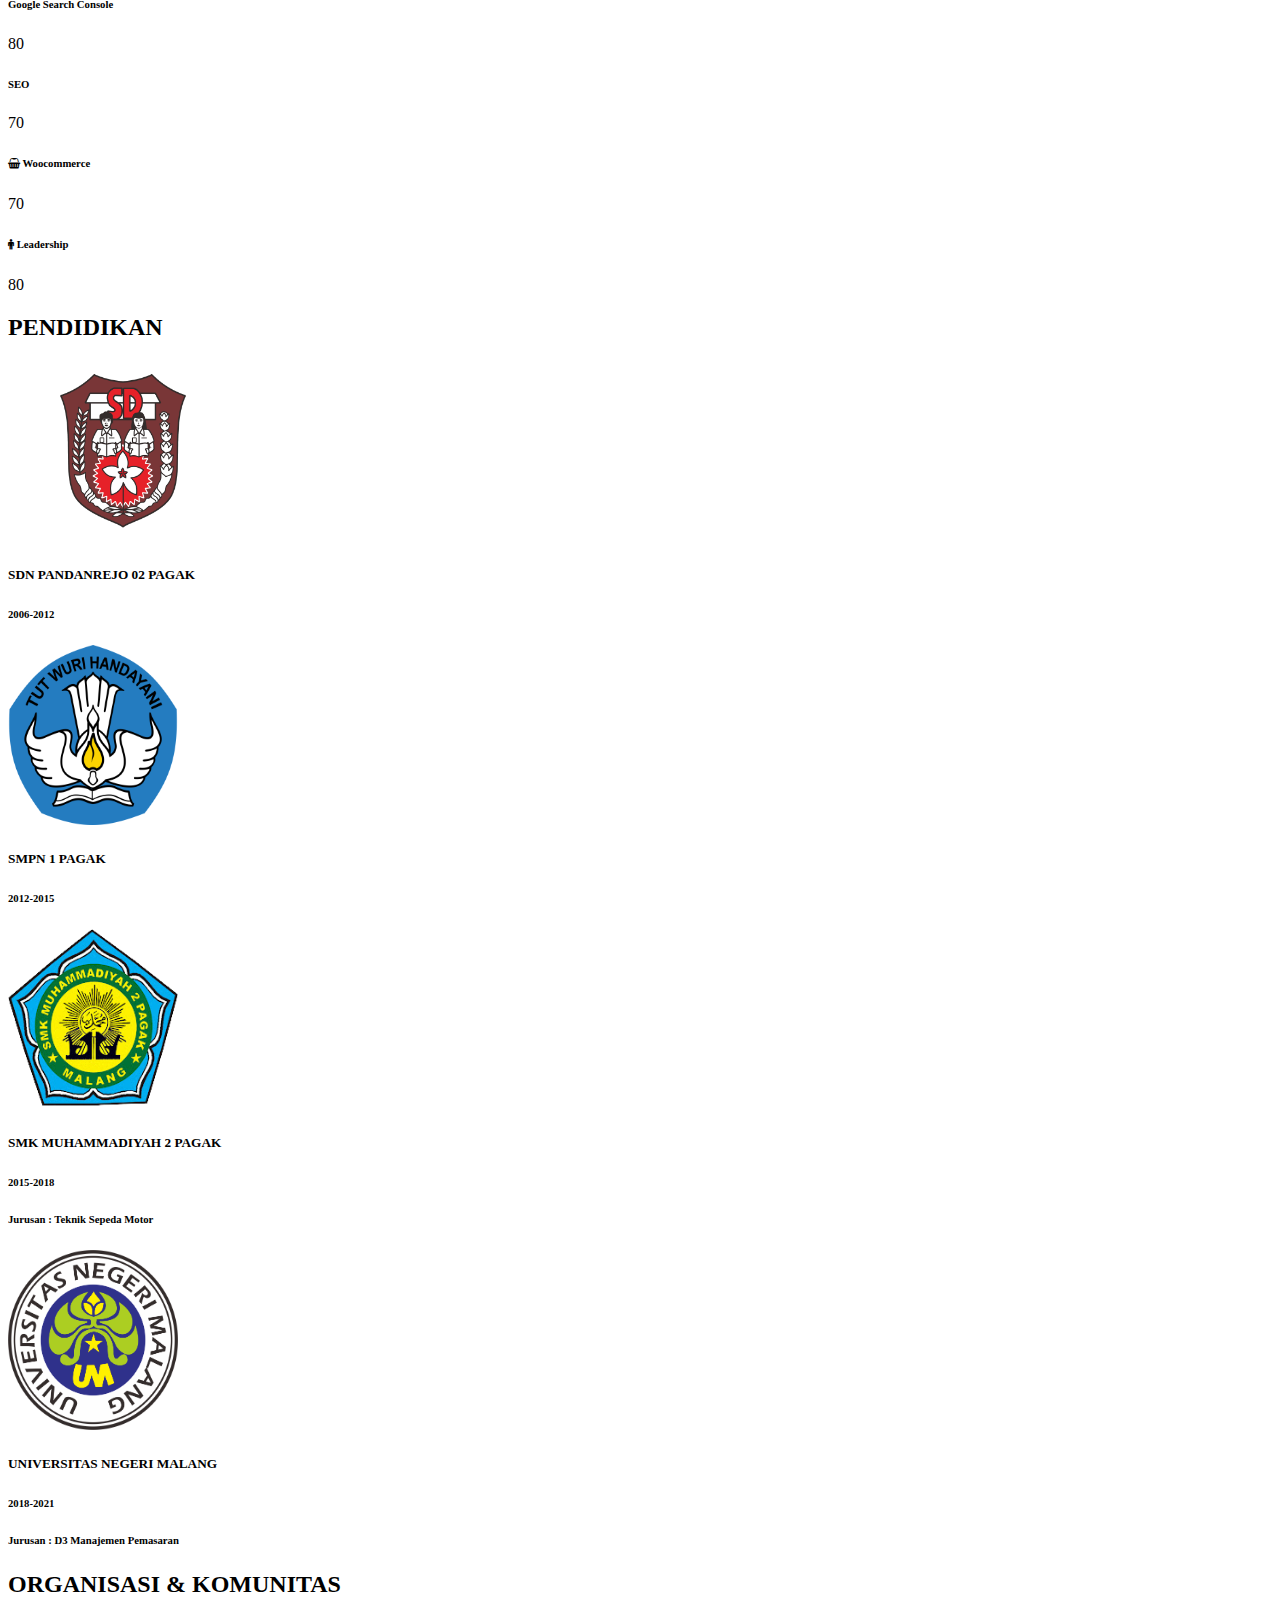
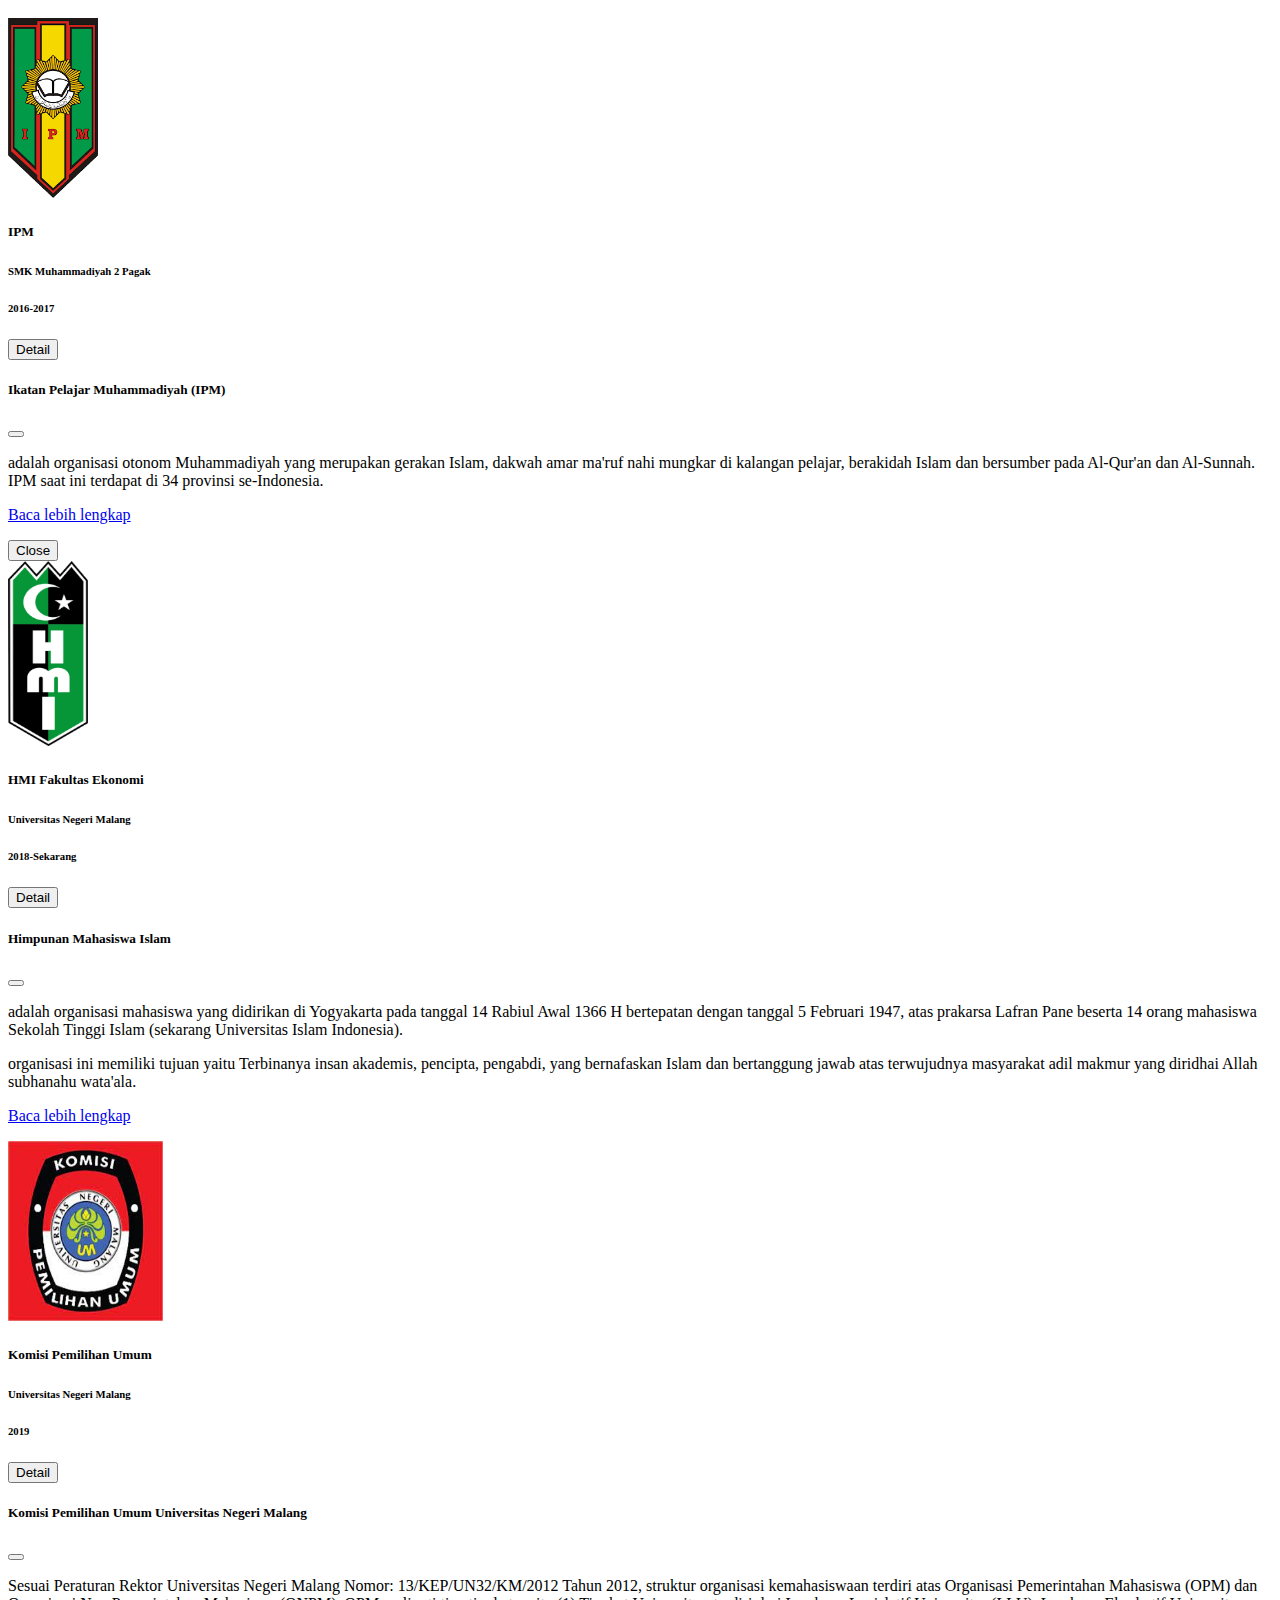
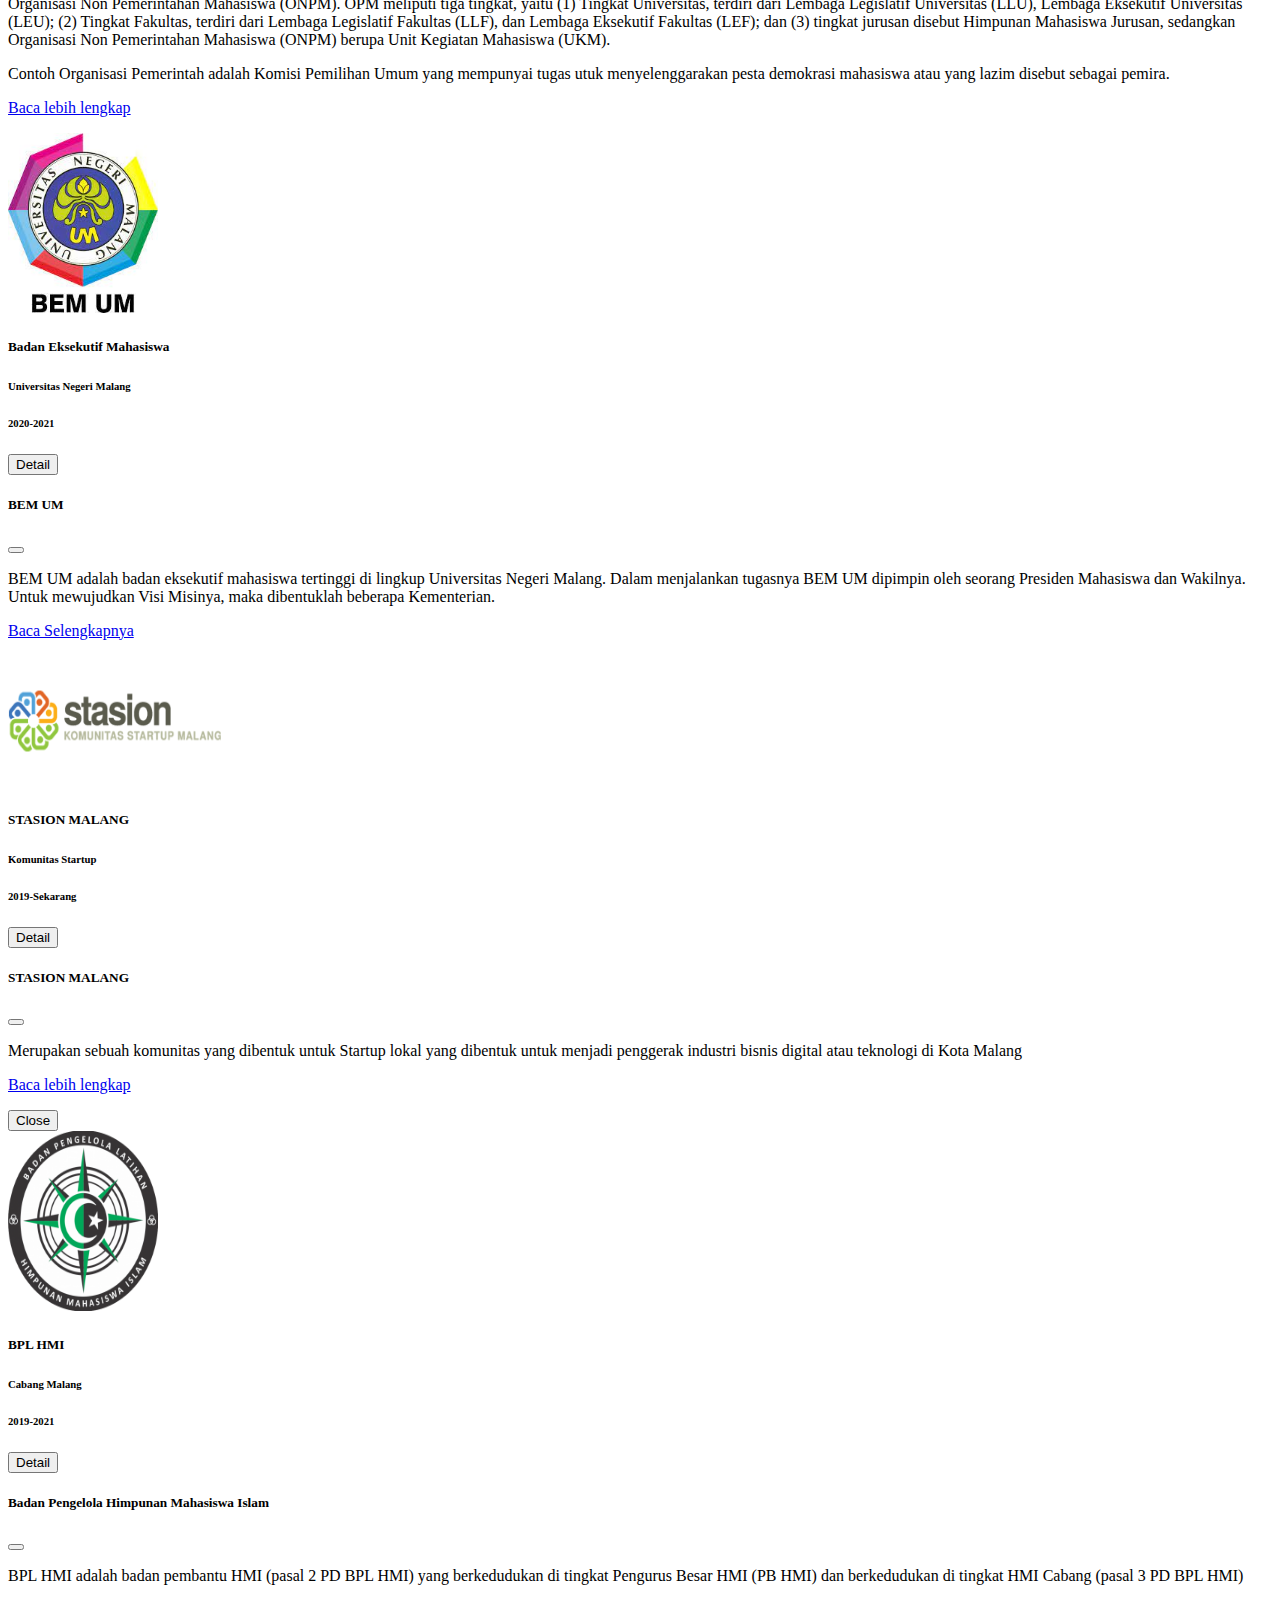
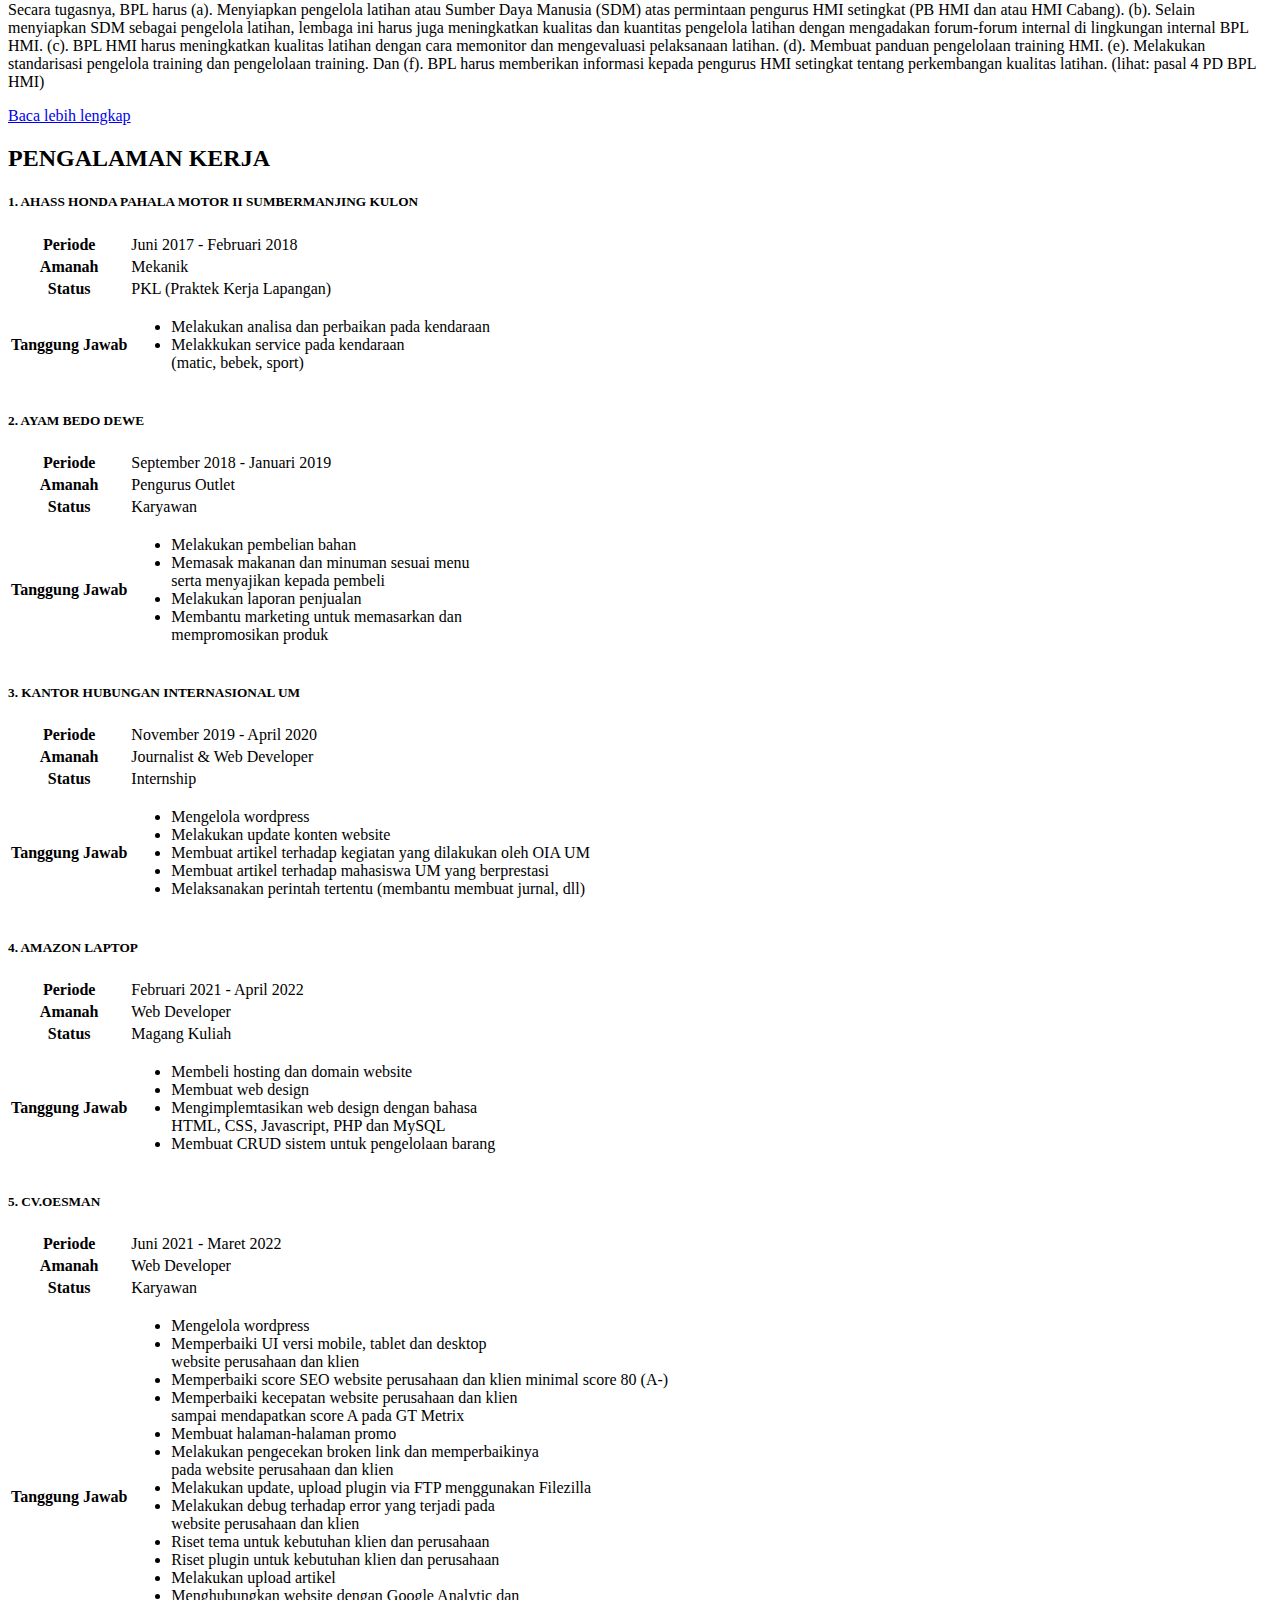
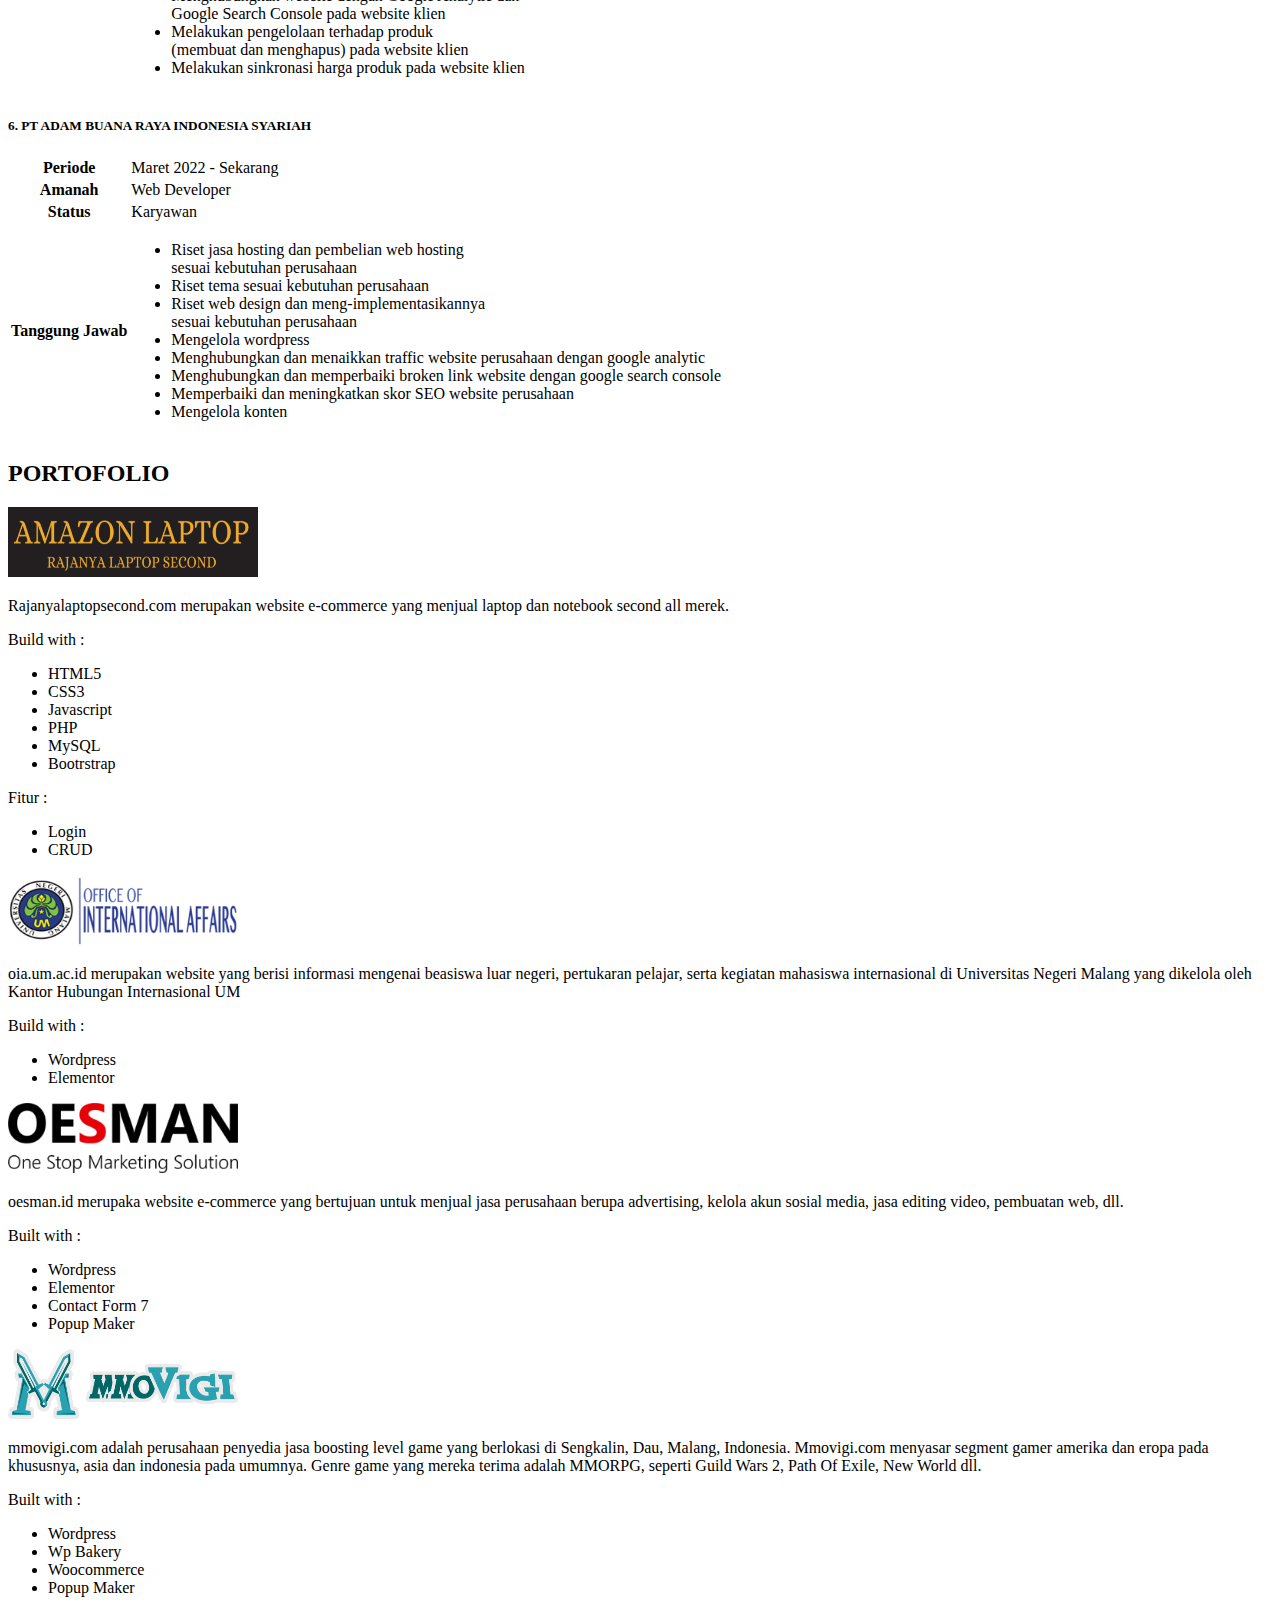
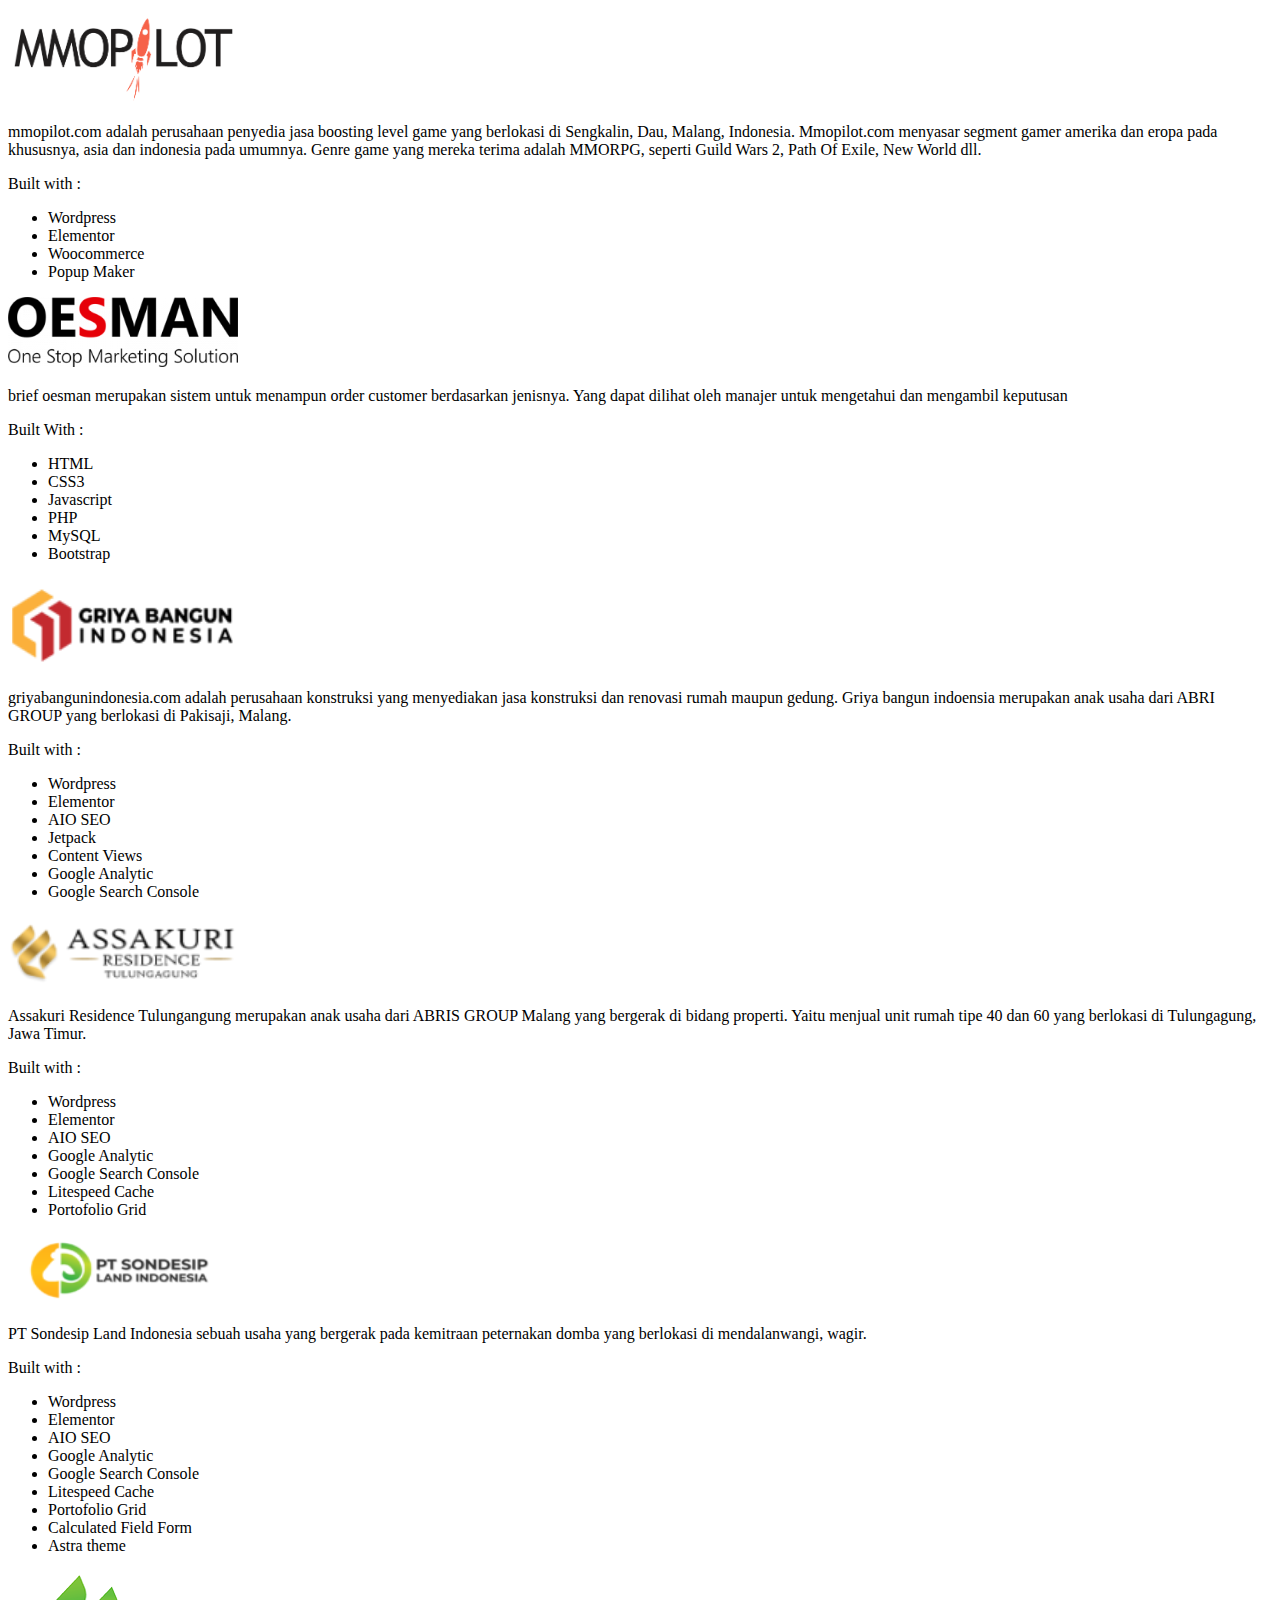
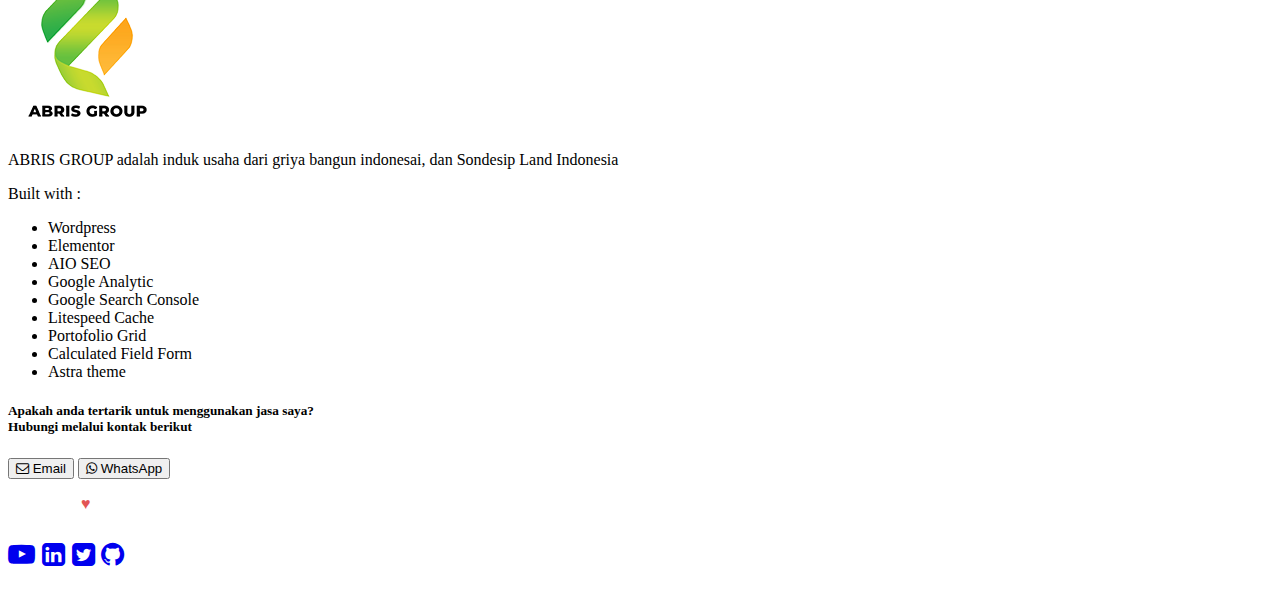
==== commit f7133b18: "memperbarui landing page" ====
--- a/index.html
+++ b/index.html
@@ -39,7 +39,7 @@
         <div class="collapse navbar-collapse" id="navbarNav">
           <ul class="navbar-nav">
             <li class="nav-item">
-              <a class="nav-link active" aria-current="page" href="https://hamzahsaifulmadjid.blogspot.com/" target="_blank">Blog</a>
+              <a class="nav-link active" aria-current="page" href="./blog.html" target="_self">Blog</a>
             </li>
           </ul>
         </div>
@@ -907,7 +907,7 @@
       </div>
     </div>
 
-    <div class="container mb-5 bg-light pt-3 p-5">
+    <div class="container bg-light pt-3 p-5">
       <div class="row">
         <!-- tujuh -->
         <div class="col p-3">
@@ -955,6 +955,65 @@
               </div>
         </div>
 
+
+      </div>
+    </div>
+
+    <div class="container mb-5 bg-light pt-3 p-5">
+      <div class="row">
+        <!-- sembilan -->
+        <div class="col p-3">   
+          <div class="col p-3">
+            <a href="http://sondesiplandindonesia.com" target="_blank"
+              ><img
+                src="./images/sondesip.png"
+                alt="Sondesipland"
+                class="image-oia mb-3" />
+                </a
+            ><br />
+            <p>PT Sondesip Land Indonesia sebuah usaha yang bergerak pada kemitraan peternakan domba yang berlokasi di mendalanwangi, wagir.   </p>
+            <p>Built with :</p>
+            <ul>
+              <li>Wordpress</li>
+              <li>Elementor</li>
+              <li>AIO SEO</li>
+              <li>Google Analytic</li>
+              <li>Google Search Console</li>
+              <li>Litespeed Cache</li>
+              <li>Portofolio Grid</li>
+              <li>Calculated Field Form</li>
+              <li>Astra theme</li>
+            </ul>
+          </div>
+        </div>
+
+        <!-- sepuluh-->
+        <div class="col p-3">   
+          <div class="col p-3">
+            <a href="http://abrisgrup.com" target="_blank"
+              ><img
+                src="./images/abris.webp"
+                alt="Sondesipland"
+                class="img-fluid" />
+                </a
+            ><br />
+            <p>ABRIS GROUP adalah induk usaha dari griya bangun indonesai, dan Sondesip Land Indonesia </p>
+            <p>Built with :</p>
+            <ul>
+              <li>Wordpress</li>
+              <li>Elementor</li>
+              <li>AIO SEO</li>
+              <li>Google Analytic</li>
+              <li>Google Search Console</li>
+              <li>Litespeed Cache</li>
+              <li>Portofolio Grid</li>
+              <li>Calculated Field Form</li>
+              <li>Astra theme</li>
+            </ul>
+          </div>
+        </div>
+
+
       </div>
     </div>
     <!-- portofolio -->
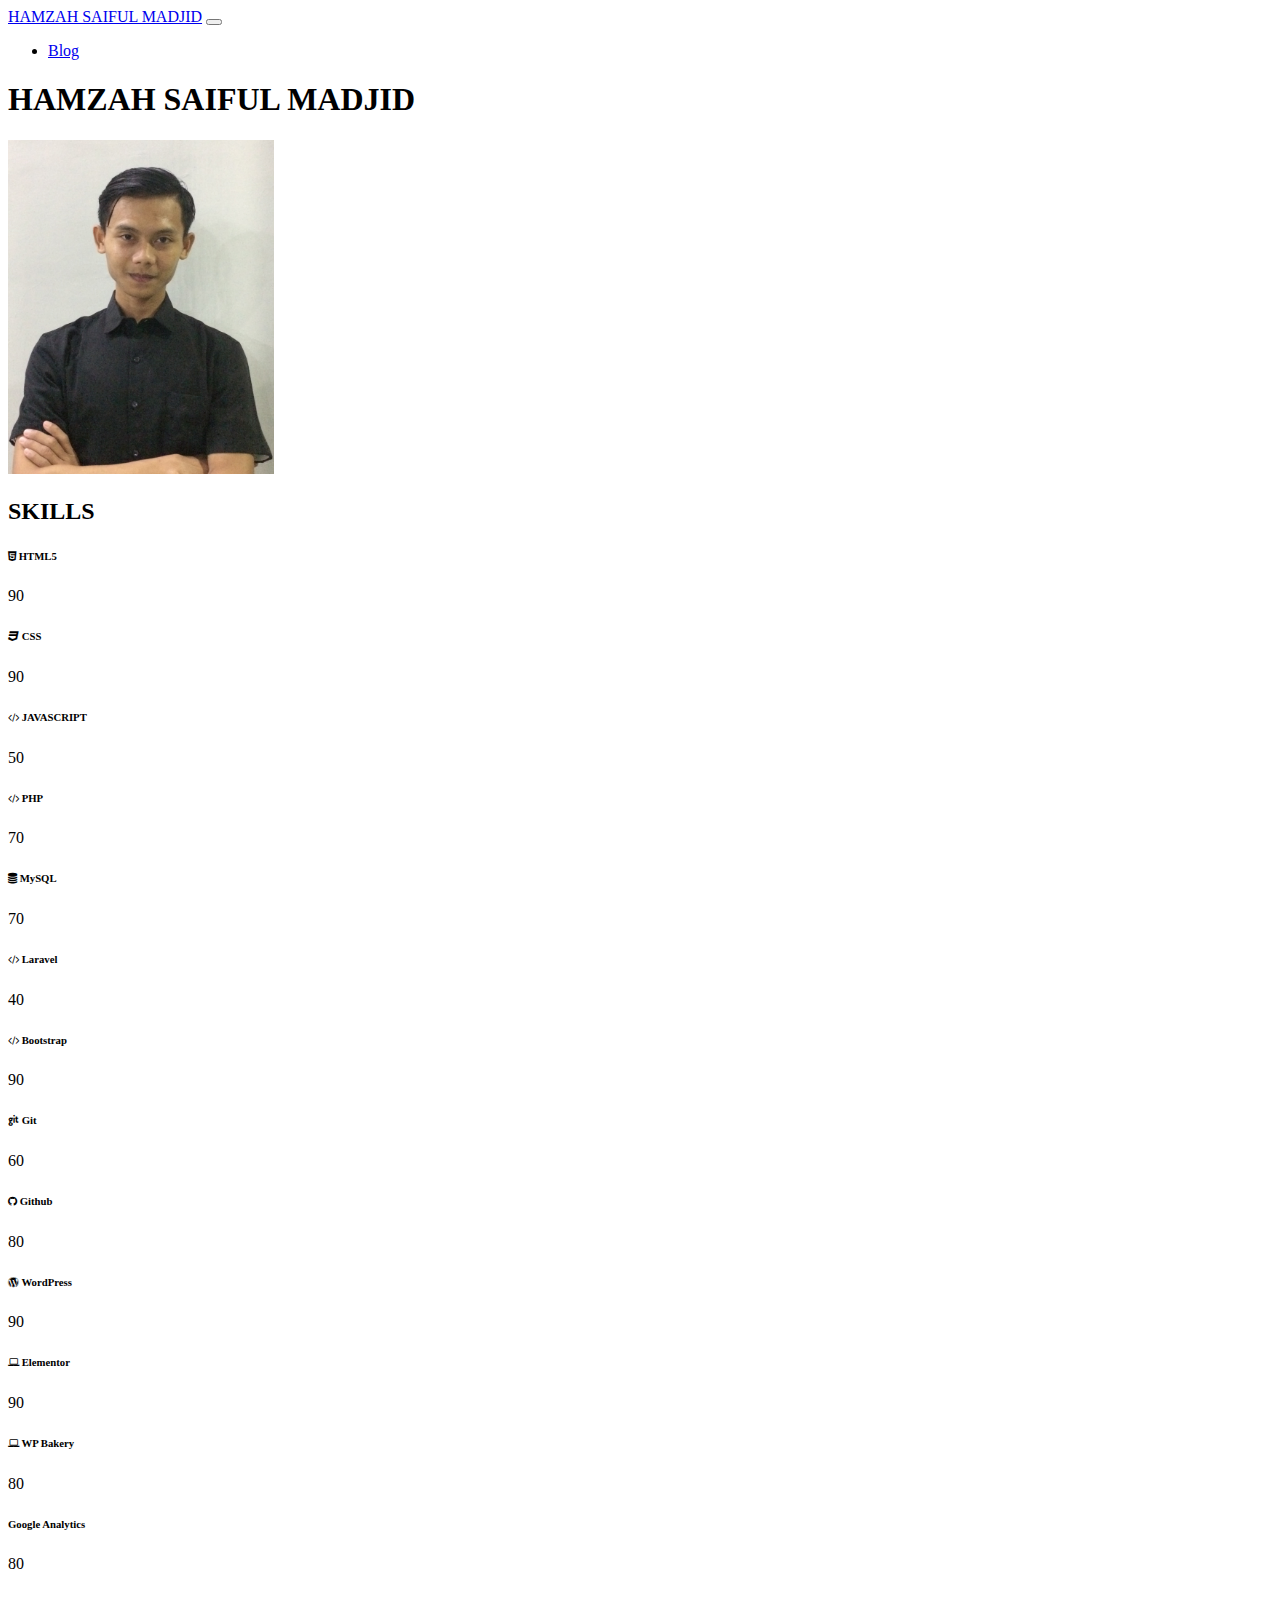
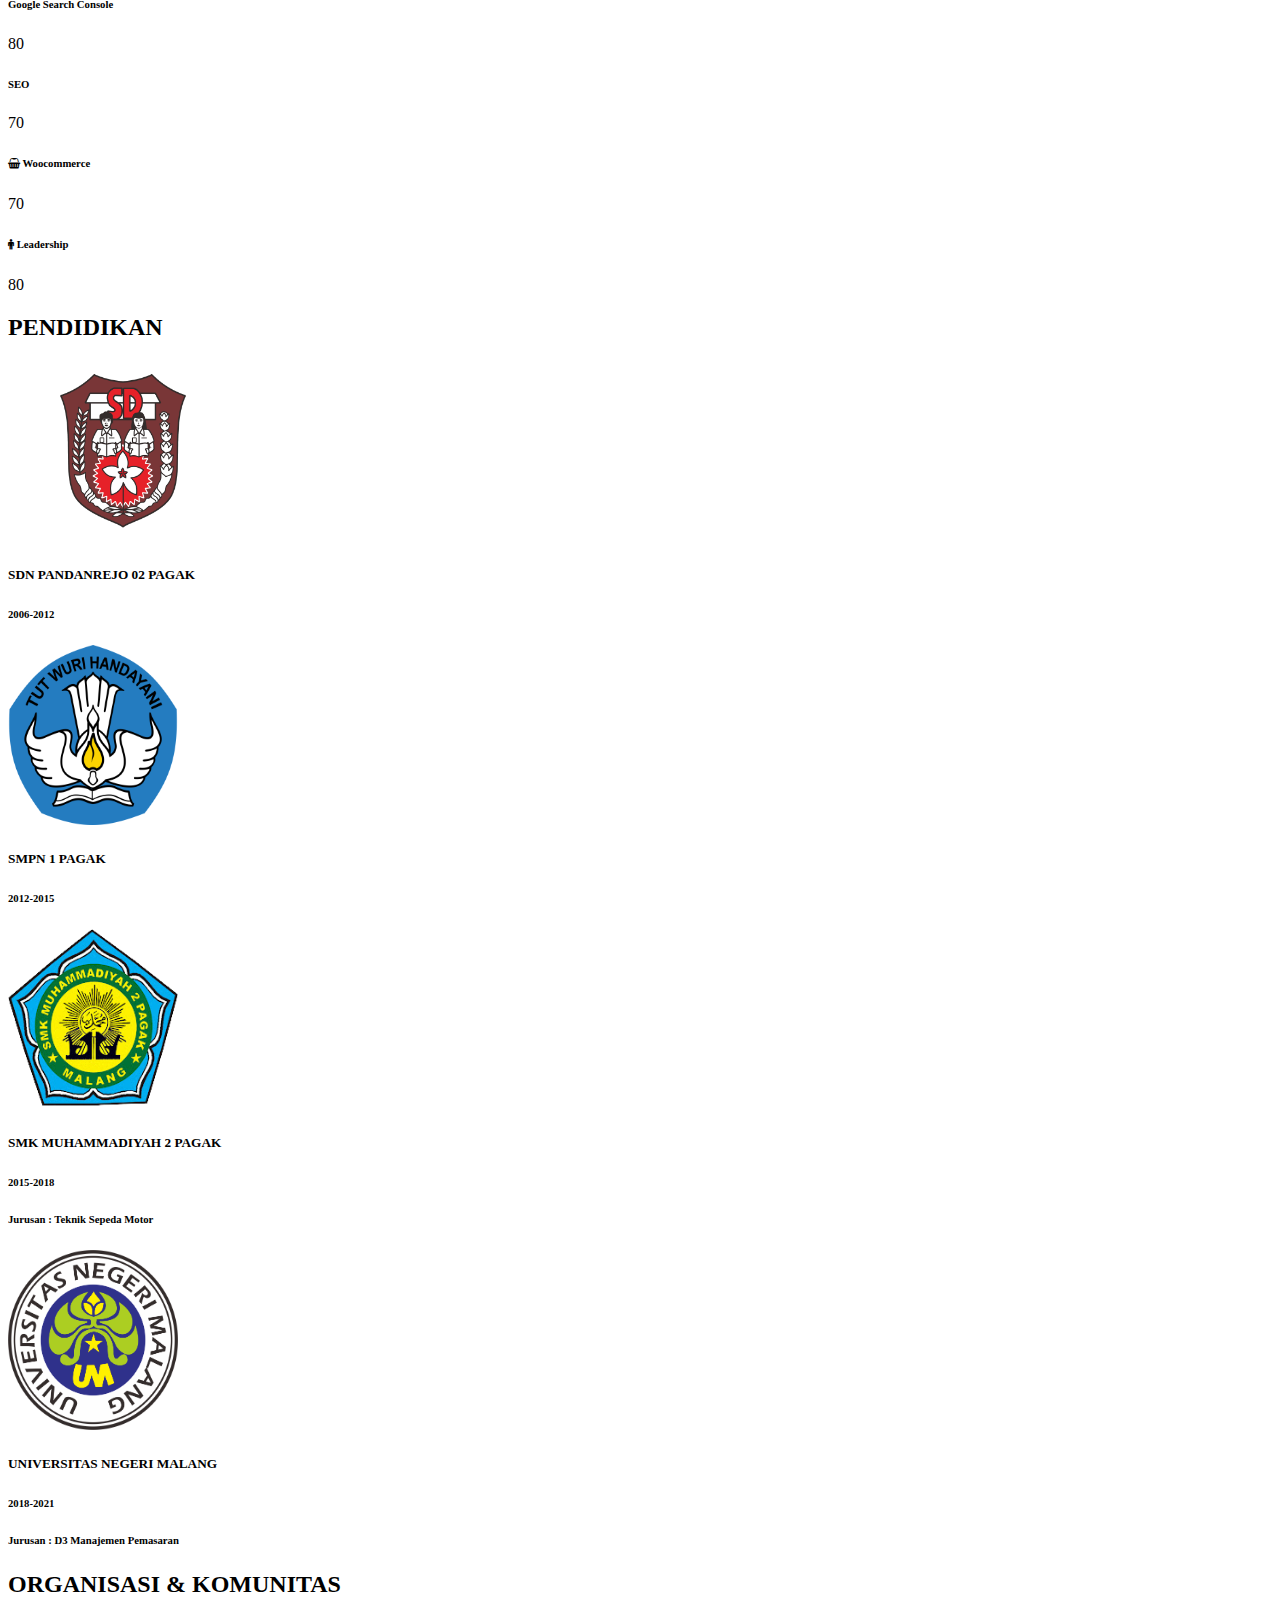
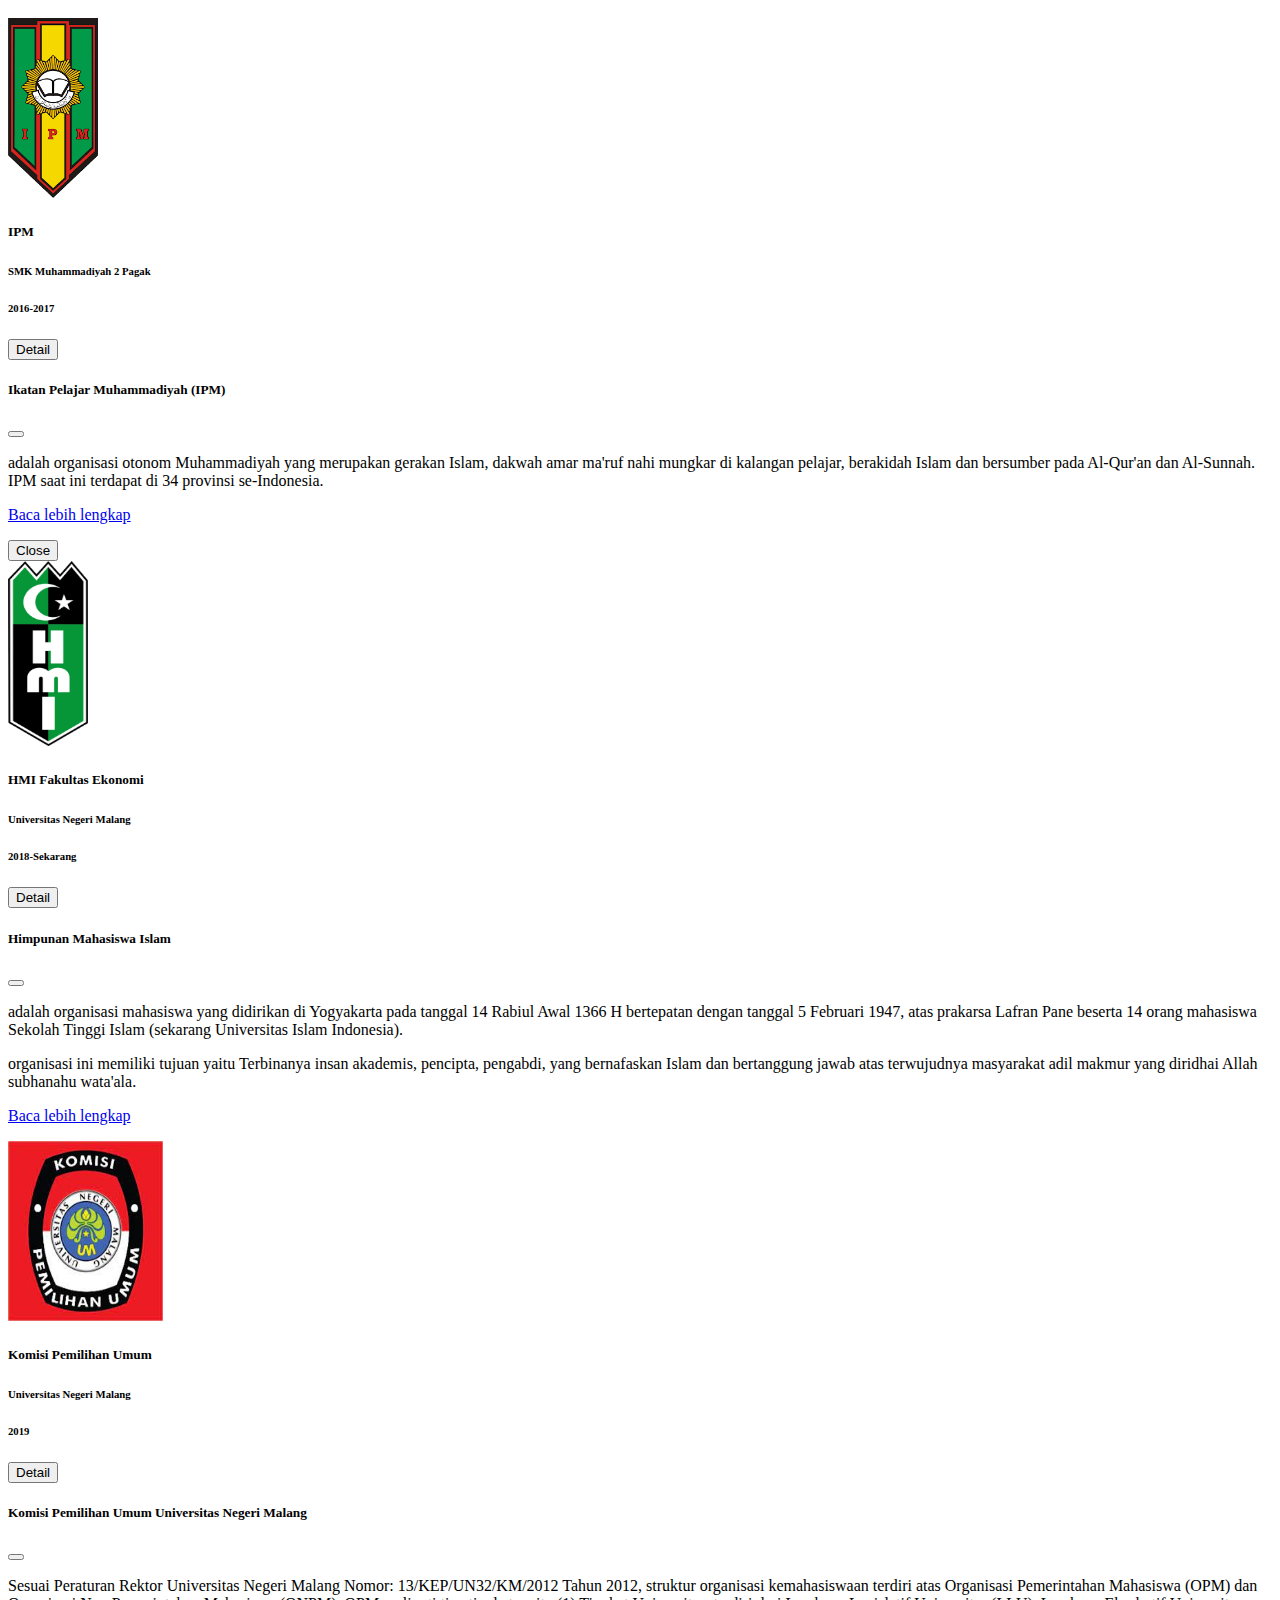
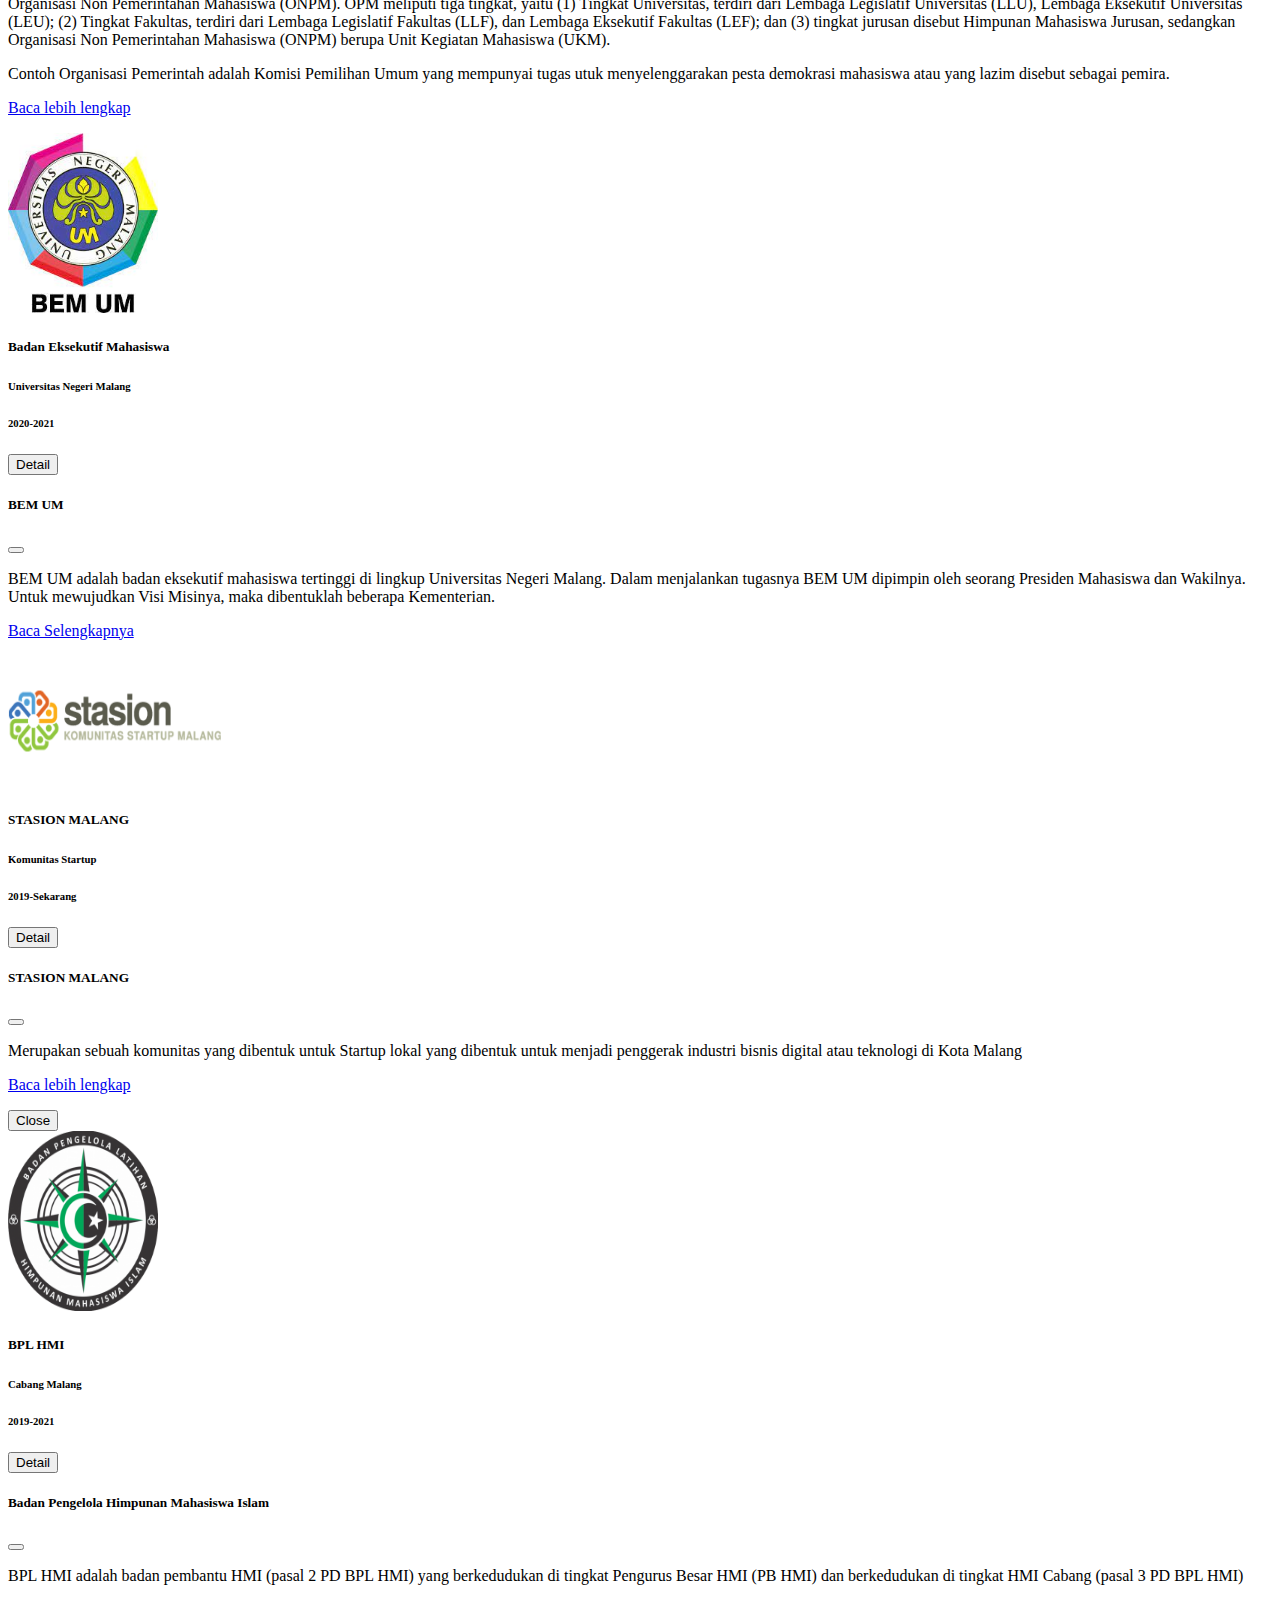
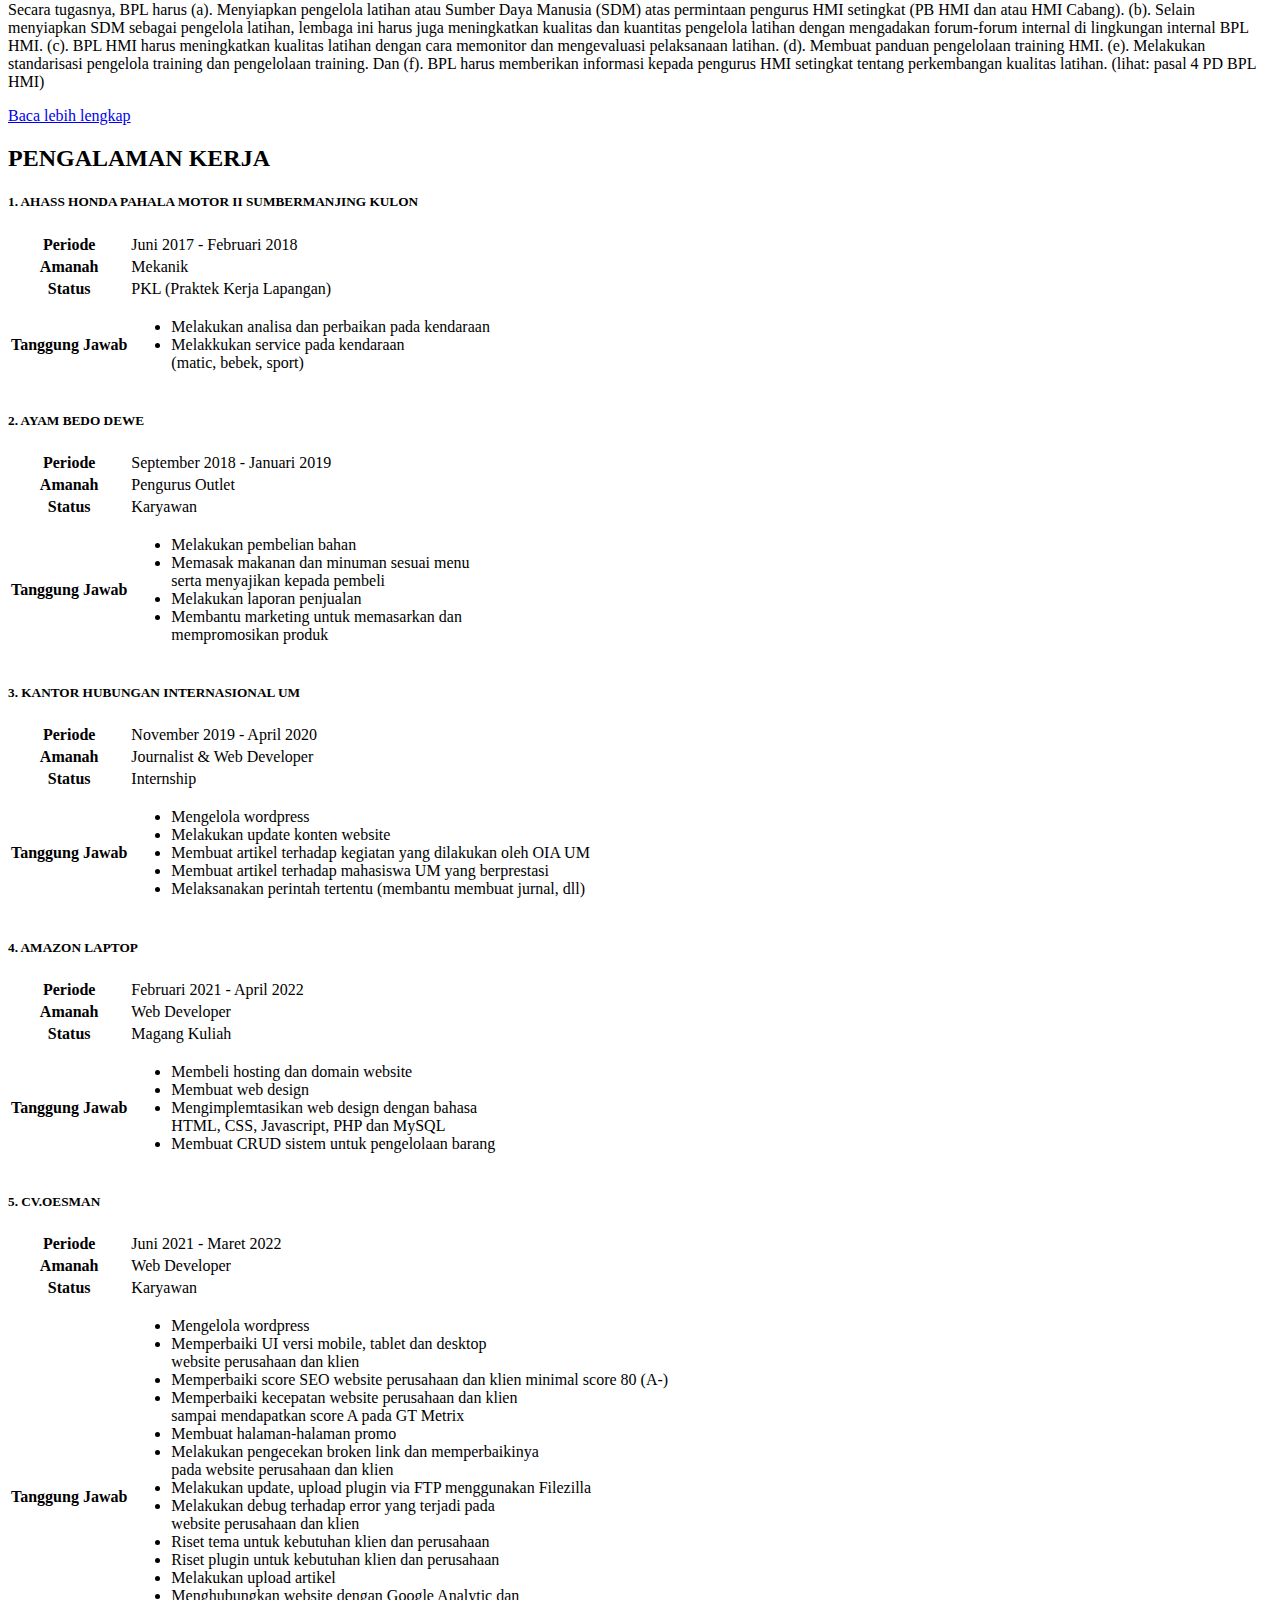
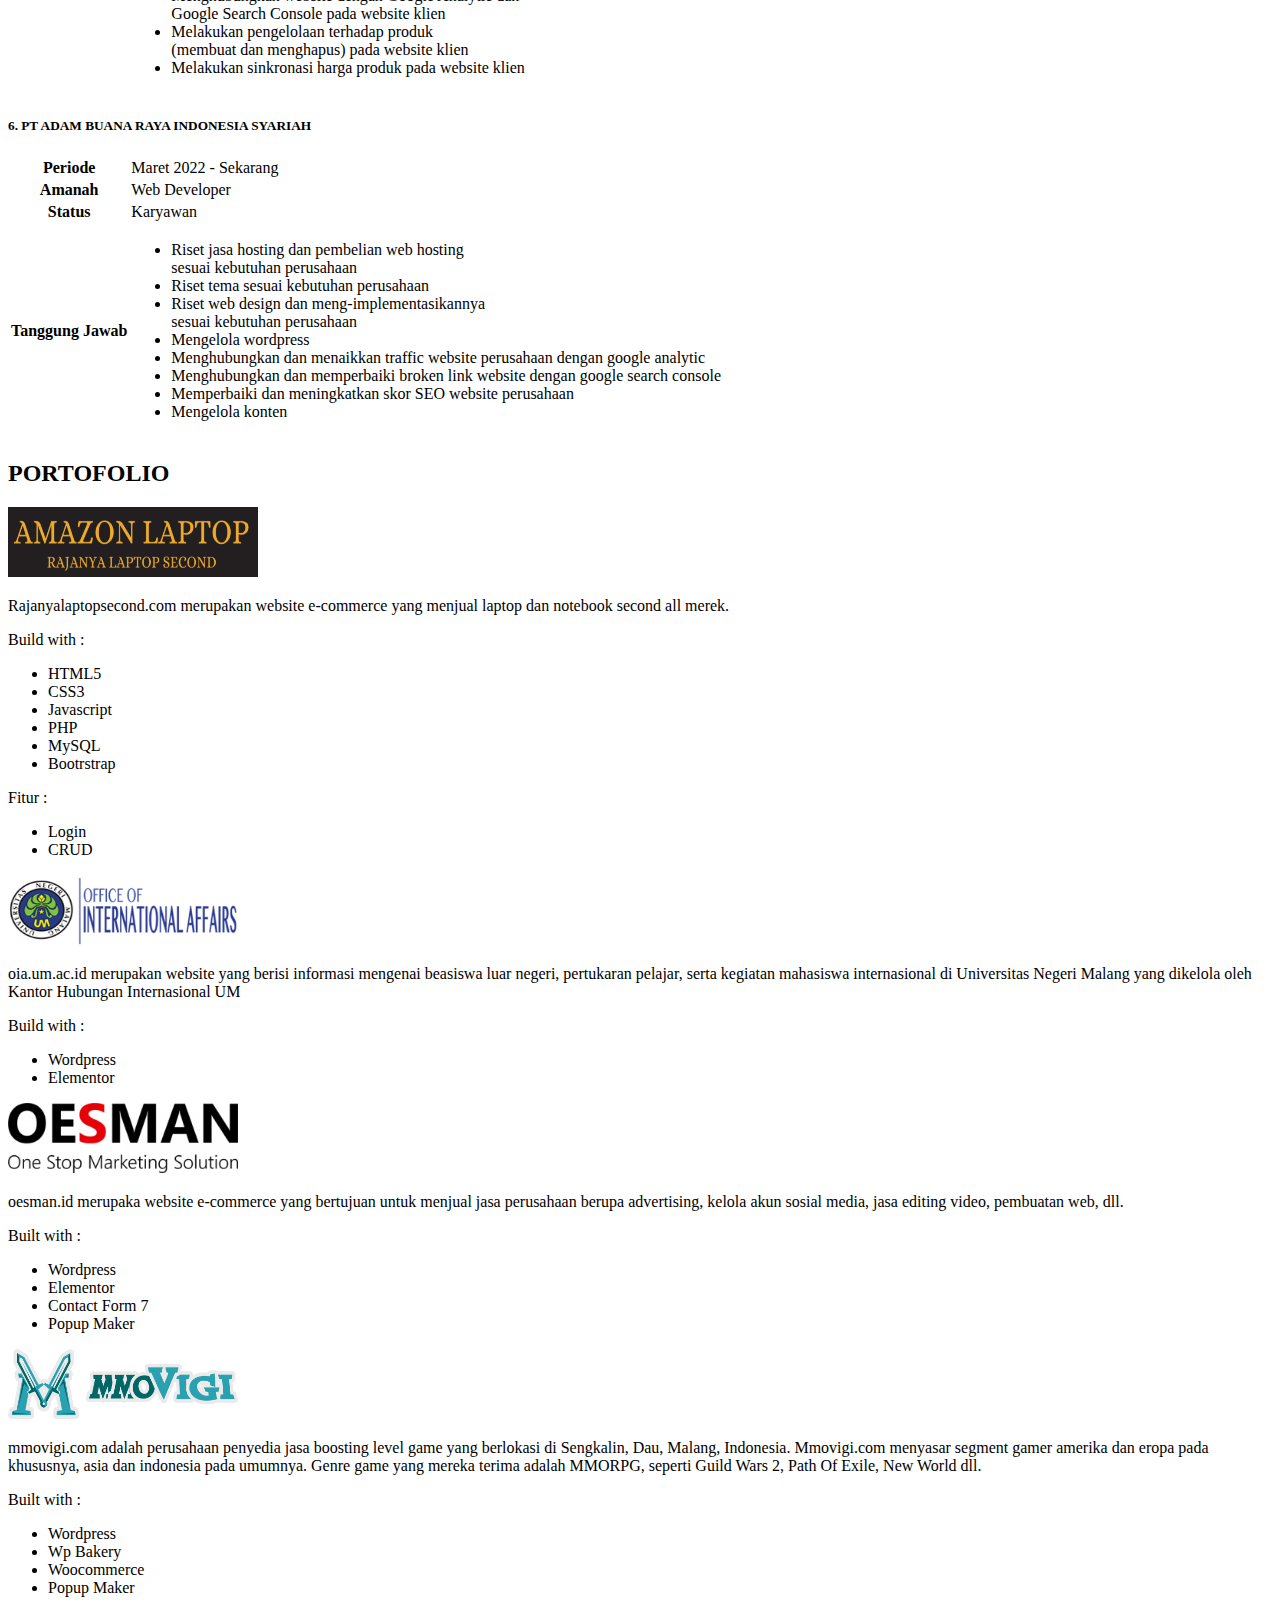
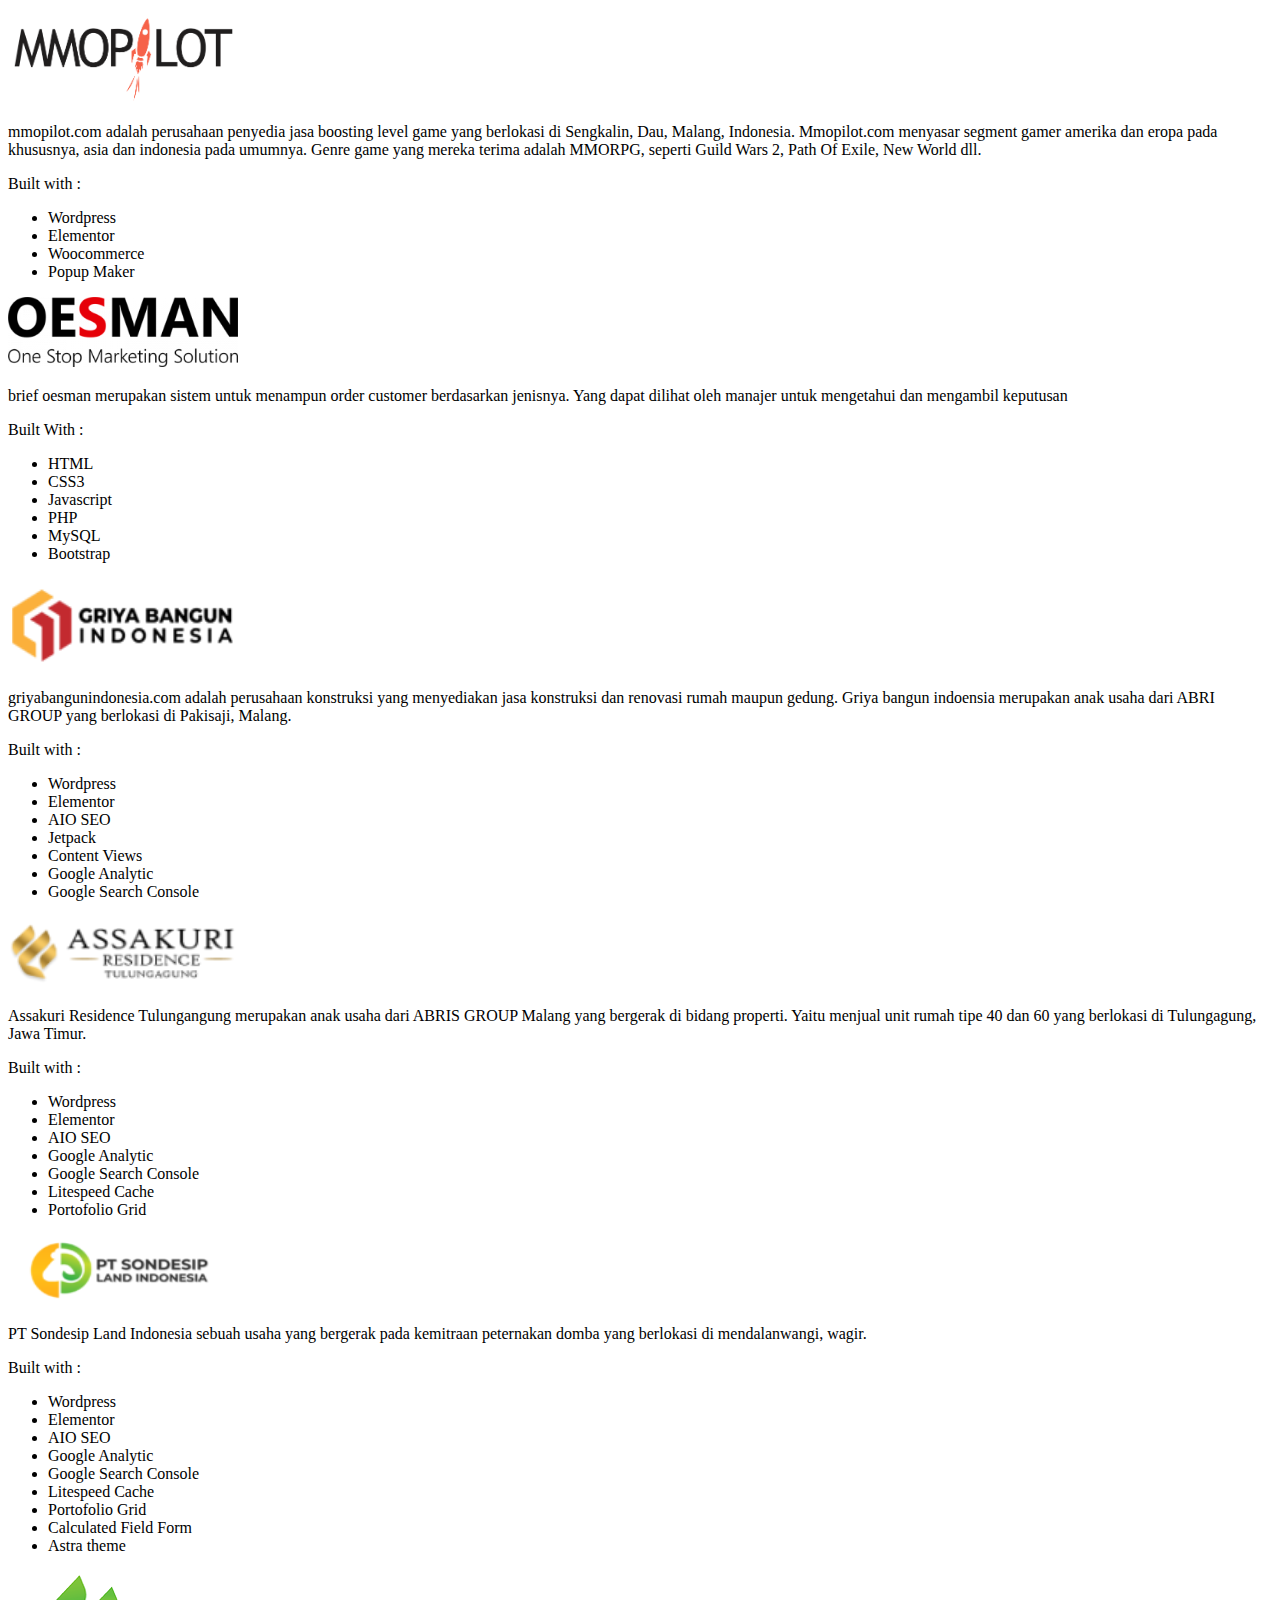
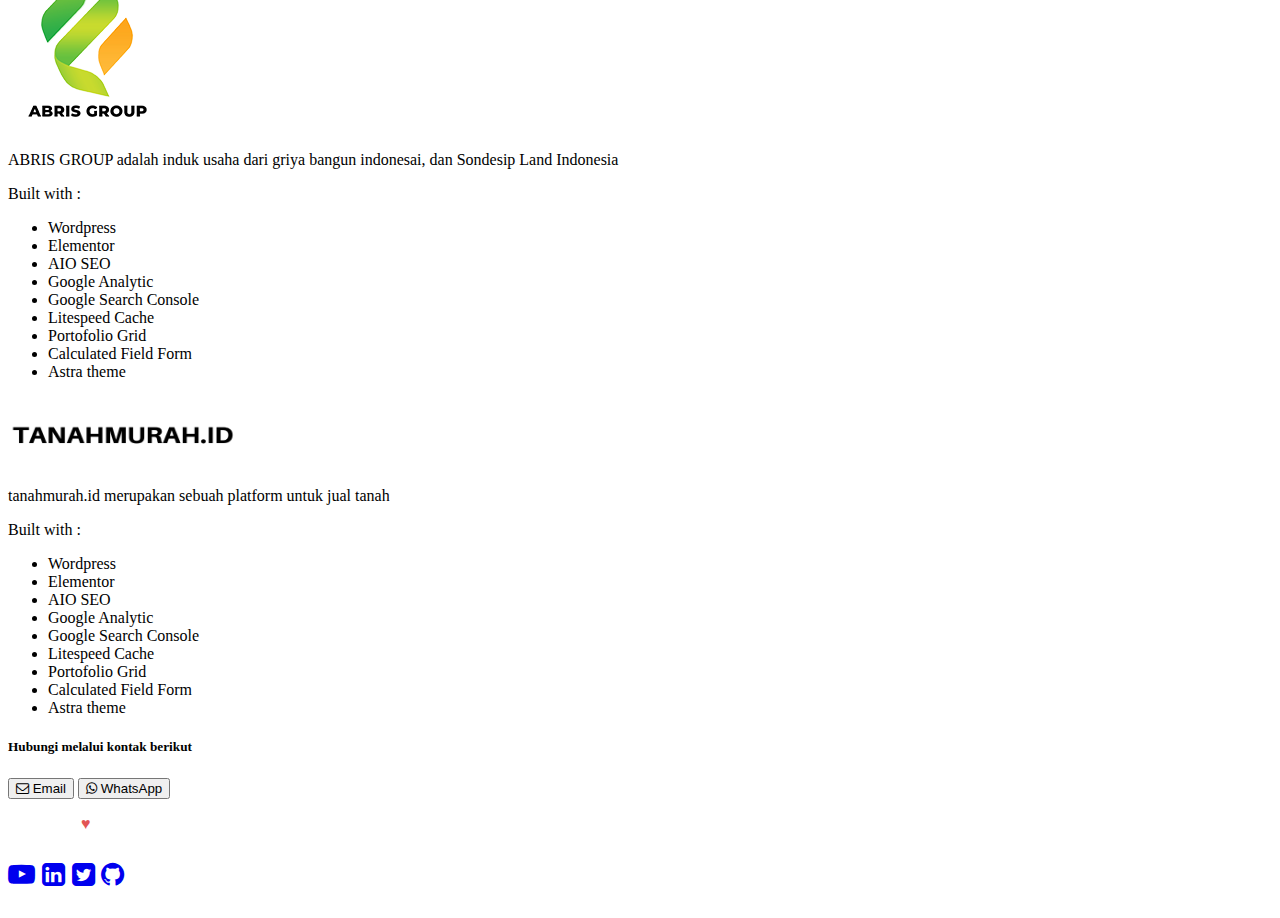
==== commit a898091e: "update tanah murah id di landing page" ====
--- a/index.html
+++ b/index.html
@@ -1012,8 +1012,62 @@
             </ul>
           </div>
         </div>
-
-
+      </div>
+    </div>
+
+    <div class="container mb-5 bg-light pt-3 p-5">
+      <div class="row">
+        <!-- sembilan -->
+        <div class="col p-3">   
+          <div class="col p-3">
+            <a href="http://tanahmurah.id" target="_blank"
+              ><img
+                src="./images/tanah-murah.webp"
+                alt="Tanah Murah ID"
+                class="image-oia mb-3" />
+            </a>
+            <br />
+            <p>tanahmurah.id merupakan sebuah platform untuk jual tanah  </p>
+            <p>Built with :</p>
+            <ul>
+              <li>Wordpress</li>
+              <li>Elementor</li>
+              <li>AIO SEO</li>
+              <li>Google Analytic</li>
+              <li>Google Search Console</li>
+              <li>Litespeed Cache</li>
+              <li>Portofolio Grid</li>
+              <li>Calculated Field Form</li>
+              <li>Astra theme</li>
+            </ul>
+          </div>
+        </div>
+
+        <!-- sepuluh-->
+        <!-- <div class="col p-3">   
+          <div class="col p-3">
+            <a href="http://abrisgrup.com" target="_blank"
+              ><img
+                src="./images/abris.webp"
+                alt="Sondesipland"
+                class="img-fluid" />
+                </a
+            ><br />
+            <p>ABRIS GROUP adalah induk usaha dari griya bangun indonesai, dan Sondesip Land Indonesia </p>
+            <p>Built with :</p>
+            <ul>
+              <li>Wordpress</li>
+              <li>Elementor</li>
+              <li>AIO SEO</li>
+              <li>Google Analytic</li>
+              <li>Google Search Console</li>
+              <li>Litespeed Cache</li>
+              <li>Portofolio Grid</li>
+              <li>Calculated Field Form</li>
+              <li>Astra theme</li>
+            </ul>
+          </div>
+        </div> -->
       </div>
     </div>
     <!-- portofolio -->
@@ -1021,7 +1075,7 @@
     <!-- penawaran freelance -->
     <div class="container mb-5 bg-light pt-3 p-5">
       <div class="row">
-        <h5 class="text-center">Apakah anda tertarik untuk menggunakan jasa saya? <br>Hubungi melalui kontak berikut</h5>
+        <h5 class="text-center">Hubungi melalui kontak berikut</h5>
         <!-- tujuh -->
         <div class="col p-3 text-center">
           <a href="mailto:hamzahsaifulmadjid@gmail.com"><button class="btn btn-primary p-2"><i class="fa fa-envelope-o" aria-hidden="true"></i> Email</button></a> <a href="https://api.whatsapp.com/send?phone=+6281252599949&text=Halo,Saya%20ingin%20bekerjasama%20dengan%20Anda%20untuk%20mengerjakan%20project%20website"><button class="btn btn-primary p-2"><i class="fa fa-whatsapp" aria-hidden="true"></i> WhatsApp</button></a>
